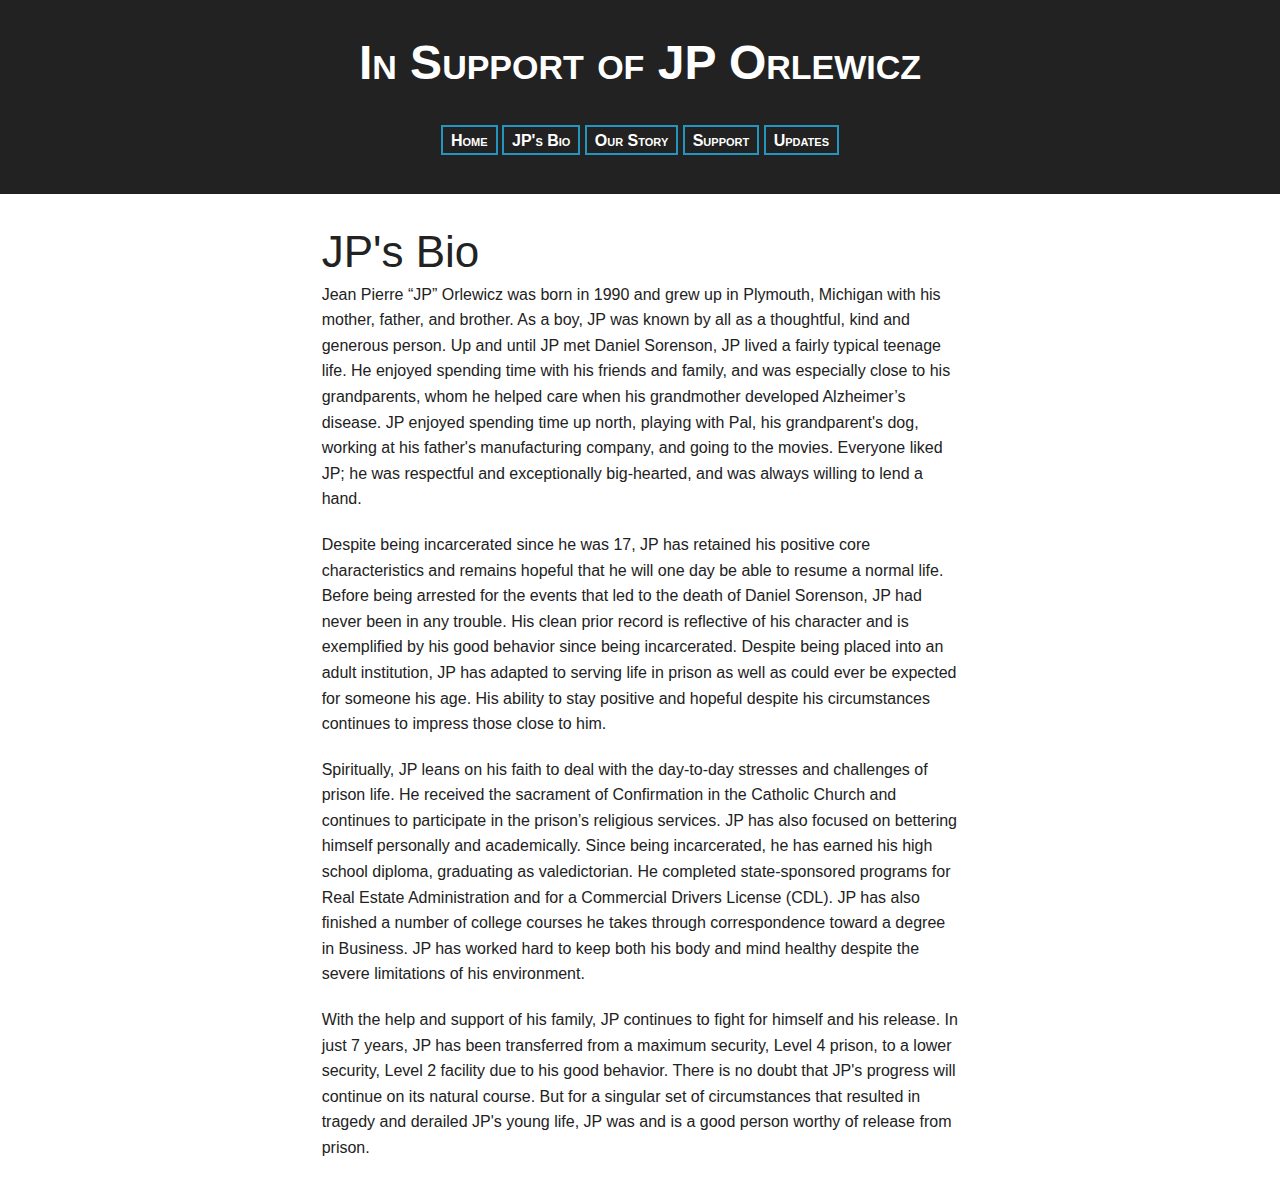
==== jps-bio.html @ bf6ad085 "added content" ====
<!doctype html>
<html class="no-js" lang="en">
  <head>
    <meta charset="utf-8" />
    <meta name="viewport" content="width=device-width, initial-scale=1.0" />

    <title>Bio of JP Orlewicz</title>
    <meta name="description" content="The biography of JP Orlewicz.">

    <link rel="stylesheet" href="css/styles.css" />

    <script src="js/vendor/modernizr.js"></script>
  </head>
  <body>
    
    <header>
      <div class="row">
        <div class="small-12 medium-8 medium-centered columns text-center">
          <span class="page-title">In Support of<br class="hide-for-medium-up">  JP Orlewicz</span>
        </div>

        <div class="small-12 medium-8 medium-centered columns">
          <nav>
            <ul class="text-center">
              <li><a href="index.html" class="">Home</a></li>
              <li><a href="jps-bio.html" class="">JP's Bio</a></li>
              <li><a href="our-story.html" class="">Our Story</a></li>
              <li><a href="letters-of-support.html" class="">Support</a></li>
              <li><a href="updates.html" class="">Updates</a></li>
            </ul>        
          </nav>
        </div>
    </header>

    <main>
      <div class="row">
        <div class="small-12 medium-8 medium-centered columns">
          <h1>JP's Bio</h1>
          <p>Jean Pierre “JP” Orlewicz was born in 1990 and grew up in Plymouth, Michigan with his mother, father, and brother. As a boy, JP was known by all as a thoughtful, kind and generous person. Up and until JP met Daniel Sorenson, JP lived a fairly typical teenage life. He enjoyed spending time with his friends and family, and was especially close to his grandparents, whom he helped care when his grandmother developed Alzheimer’s disease. JP enjoyed spending time up north, playing with Pal, his grandparent's dog, working at his father's manufacturing company, and going to the movies. Everyone liked JP; he was respectful and exceptionally big-hearted, and was always willing to lend a hand.</p>

          <p>Despite being incarcerated since he was 17, JP has retained his positive core characteristics and remains hopeful that he will one day be able to resume a normal life. Before being arrested for the events that led to the death of Daniel Sorenson, JP had never been in any trouble. His clean prior record is reflective of his character and is exemplified by his good behavior since being incarcerated. Despite being placed into an adult institution, JP has adapted to serving life in prison as well as could ever be expected for someone his age. His ability to stay positive and hopeful despite his circumstances continues to impress those close to him.</p>

          <p>Spiritually, JP leans on his faith to deal with the day-to-day stresses and challenges of prison life. He received the sacrament of Confirmation in the Catholic Church and continues to participate in the prison’s religious services. JP has also focused on bettering himself personally and academically. Since being incarcerated, he has earned his high school diploma, graduating as valedictorian. He completed state-sponsored programs for Real Estate Administration and for a Commercial Drivers License (CDL). JP has also finished a number of college courses he takes through correspondence toward a degree in Business. JP has worked hard to keep both his body and mind healthy despite the severe limitations of his environment.</p>

          <p>With the help and support of his family, JP continues to fight for himself and his release. In just 7 years, JP has been transferred from a maximum security, Level 4 prison, to a lower security, Level 2 facility due to his good behavior. There is no doubt that JP's progress will continue on its natural course. But for a singular set of circumstances that resulted in tragedy and derailed JP's young life, JP was and is a good person worthy of release from prison.</p>

        </div>
      </div>
    </main>

    <footer>
    </footer>
    
    <script src="js/vendor/jquery.js"></script>
    <script src="js/foundation.min.js"></script>
    <script>
      $(document).foundation();
    </script>
  </body>
</html>
---- css/styles.css ----
/* Variable Libraries */
/* Resets/Frameworks */
/* normalize.css v3.0.1 | MIT License | git.io/normalize */
/**
 * 1. Set default font family to sans-serif.
 * 2. Prevent iOS text size adjust after orientation change, without disabling
 *    user zoom.
 */
/* line 9, ../scss/_normalize.scss */
html {
  font-family: sans-serif;
  /* 1 */
  -ms-text-size-adjust: 100%;
  /* 2 */
  -webkit-text-size-adjust: 100%;
  /* 2 */
}

/**
 * Remove default margin.
 */
/* line 19, ../scss/_normalize.scss */
body {
  margin: 0;
}

/* HTML5 display definitions
   ========================================================================== */
/**
 * Correct `block` display not defined for any HTML5 element in IE 8/9.
 * Correct `block` display not defined for `details` or `summary` in IE 10/11 and Firefox.
 * Correct `block` display not defined for `main` in IE 11.
 */
/* line 43, ../scss/_normalize.scss */
article,
aside,
details,
figcaption,
figure,
footer,
header,
hgroup,
main,
nav,
section,
summary {
  display: block;
}

/**
 * 1. Correct `inline-block` display not defined in IE 8/9.
 * 2. Normalize vertical alignment of `progress` in Chrome, Firefox, and Opera.
 */
/* line 55, ../scss/_normalize.scss */
audio,
canvas,
progress,
video {
  display: inline-block;
  /* 1 */
  vertical-align: baseline;
  /* 2 */
}

/**
 * Prevent modern browsers from displaying `audio` without controls.
 * Remove excess height in iOS 5 devices.
 */
/* line 65, ../scss/_normalize.scss */
audio:not([controls]) {
  display: none;
  height: 0;
}

/**
 * Address `[hidden]` styling not present in IE 8/9/10.
 * Hide the `template` element in IE 8/9/11, Safari, and Firefox < 22.
 */
/* line 76, ../scss/_normalize.scss */
[hidden],
template {
  display: none;
}

/* Links
   ========================================================================== */
/**
 * Remove the gray background color from active links in IE 10.
 */
/* line 87, ../scss/_normalize.scss */
a {
  background: transparent;
}

/**
 * Improve readability when focused and also mouse hovered in all browsers.
 */
/* line 96, ../scss/_normalize.scss */
a:active,
a:hover {
  outline: 0;
}

/* Text-level semantics
   ========================================================================== */
/**
 * Address styling not present in IE 8/9/10/11, Safari, and Chrome.
 */
/* line 107, ../scss/_normalize.scss */
abbr[title] {
  border-bottom: 1px dotted;
}

/**
 * Address style set to `bolder` in Firefox 4+, Safari, and Chrome.
 */
/* line 116, ../scss/_normalize.scss */
b,
strong {
  font-weight: bold;
}

/**
 * Address styling not present in Safari and Chrome.
 */
/* line 124, ../scss/_normalize.scss */
dfn {
  font-style: italic;
}

/**
 * Address variable `h1` font-size and margin within `section` and `article`
 * contexts in Firefox 4+, Safari, and Chrome.
 */
/* line 133, ../scss/_normalize.scss */
h1 {
  font-size: 2em;
  margin: 0.67em 0;
}

/**
 * Address styling not present in IE 8/9.
 */
/* line 142, ../scss/_normalize.scss */
mark {
  background: #ff0;
  color: #000;
}

/**
 * Address inconsistent and variable font size in all browsers.
 */
/* line 151, ../scss/_normalize.scss */
small {
  font-size: 80%;
}

/**
 * Prevent `sub` and `sup` affecting `line-height` in all browsers.
 */
/* line 160, ../scss/_normalize.scss */
sub,
sup {
  font-size: 75%;
  line-height: 0;
  position: relative;
  vertical-align: baseline;
}

/* line 167, ../scss/_normalize.scss */
sup {
  top: -0.5em;
}

/* line 171, ../scss/_normalize.scss */
sub {
  bottom: -0.25em;
}

/* Embedded content
   ========================================================================== */
/**
 * Remove border when inside `a` element in IE 8/9/10.
 */
/* line 182, ../scss/_normalize.scss */
img {
  border: 0;
}

/**
 * Correct overflow not hidden in IE 9/10/11.
 */
/* line 190, ../scss/_normalize.scss */
svg:not(:root) {
  overflow: hidden;
}

/* Grouping content
   ========================================================================== */
/**
 * Address margin not present in IE 8/9 and Safari.
 */
/* line 201, ../scss/_normalize.scss */
figure {
  margin: 1em 40px;
}

/**
 * Address differences between Firefox and other browsers.
 */
/* line 209, ../scss/_normalize.scss */
hr {
  -moz-box-sizing: content-box;
  box-sizing: content-box;
  height: 0;
}

/**
 * Contain overflow in all browsers.
 */
/* line 219, ../scss/_normalize.scss */
pre {
  overflow: auto;
}

/**
 * Address odd `em`-unit font size rendering in all browsers.
 */
/* line 230, ../scss/_normalize.scss */
code,
kbd,
pre,
samp {
  font-family: monospace, monospace;
  font-size: 1em;
}

/* Forms
   ========================================================================== */
/**
 * Known limitation: by default, Chrome and Safari on OS X allow very limited
 * styling of `select`, unless a `border` property is set.
 */
/**
 * 1. Correct color not being inherited.
 *    Known issue: affects color of disabled elements.
 * 2. Correct font properties not being inherited.
 * 3. Address margins set differently in Firefox 4+, Safari, and Chrome.
 */
/* line 254, ../scss/_normalize.scss */
button,
input,
optgroup,
select,
textarea {
  color: inherit;
  /* 1 */
  font: inherit;
  /* 2 */
  margin: 0;
  /* 3 */
}

/**
 * Address `overflow` set to `hidden` in IE 8/9/10/11.
 */
/* line 264, ../scss/_normalize.scss */
button {
  overflow: visible;
}

/**
 * Address inconsistent `text-transform` inheritance for `button` and `select`.
 * All other form control elements do not inherit `text-transform` values.
 * Correct `button` style inheritance in Firefox, IE 8/9/10/11, and Opera.
 * Correct `select` style inheritance in Firefox.
 */
/* line 276, ../scss/_normalize.scss */
button,
select {
  text-transform: none;
}

/**
 * 1. Avoid the WebKit bug in Android 4.0.* where (2) destroys native `audio`
 *    and `video` controls.
 * 2. Correct inability to style clickable `input` types in iOS.
 * 3. Improve usability and consistency of cursor style between image-type
 *    `input` and others.
 */
/* line 291, ../scss/_normalize.scss */
button,
html input[type="button"],
input[type="reset"],
input[type="submit"] {
  -webkit-appearance: button;
  /* 2 */
  cursor: pointer;
  /* 3 */
}

/**
 * Re-set default cursor for disabled elements.
 */
/* line 301, ../scss/_normalize.scss */
button[disabled],
html input[disabled] {
  cursor: default;
}

/**
 * Remove inner padding and border in Firefox 4+.
 */
/* line 310, ../scss/_normalize.scss */
button::-moz-focus-inner,
input::-moz-focus-inner {
  border: 0;
  padding: 0;
}

/**
 * Address Firefox 4+ setting `line-height` on `input` using `!important` in
 * the UA stylesheet.
 */
/* line 320, ../scss/_normalize.scss */
input {
  line-height: normal;
}

/**
 * It's recommended that you don't attempt to style these elements.
 * Firefox's implementation doesn't respect box-sizing, padding, or width.
 *
 * 1. Address box sizing set to `content-box` in IE 8/9/10.
 * 2. Remove excess padding in IE 8/9/10.
 */
/* line 333, ../scss/_normalize.scss */
input[type="checkbox"],
input[type="radio"] {
  box-sizing: border-box;
  /* 1 */
  padding: 0;
  /* 2 */
}

/**
 * Fix the cursor style for Chrome's increment/decrement buttons. For certain
 * `font-size` values of the `input`, it causes the cursor style of the
 * decrement button to change from `default` to `text`.
 */
/* line 345, ../scss/_normalize.scss */
input[type="number"]::-webkit-inner-spin-button,
input[type="number"]::-webkit-outer-spin-button {
  height: auto;
}

/**
 * 1. Address `appearance` set to `searchfield` in Safari and Chrome.
 * 2. Address `box-sizing` set to `border-box` in Safari and Chrome
 *    (include `-moz` to future-proof).
 */
/* line 355, ../scss/_normalize.scss */
input[type="search"] {
  -webkit-appearance: textfield;
  /* 1 */
  -moz-box-sizing: content-box;
  -webkit-box-sizing: content-box;
  /* 2 */
  box-sizing: content-box;
}

/**
 * Remove inner padding and search cancel button in Safari and Chrome on OS X.
 * Safari (but not Chrome) clips the cancel button when the search input has
 * padding (and `textfield` appearance).
 */
/* line 369, ../scss/_normalize.scss */
input[type="search"]::-webkit-search-cancel-button,
input[type="search"]::-webkit-search-decoration {
  -webkit-appearance: none;
}

/**
 * Define consistent border, margin, and padding.
 */
/* line 377, ../scss/_normalize.scss */
fieldset {
  border: 1px solid #c0c0c0;
  margin: 0 2px;
  padding: 0.35em 0.625em 0.75em;
}

/**
 * 1. Correct `color` not being inherited in IE 8/9/10/11.
 * 2. Remove padding so people aren't caught out if they zero out fieldsets.
 */
/* line 388, ../scss/_normalize.scss */
legend {
  border: 0;
  /* 1 */
  padding: 0;
  /* 2 */
}

/**
 * Remove default vertical scrollbar in IE 8/9/10/11.
 */
/* line 397, ../scss/_normalize.scss */
textarea {
  overflow: auto;
}

/**
 * Don't inherit the `font-weight` (applied by a rule above).
 * NOTE: the default cannot safely be changed in Chrome and Safari on OS X.
 */
/* line 406, ../scss/_normalize.scss */
optgroup {
  font-weight: bold;
}

/* Tables
   ========================================================================== */
/**
 * Remove most spacing between table cells.
 */
/* line 417, ../scss/_normalize.scss */
table {
  border-collapse: collapse;
  border-spacing: 0;
}

/* line 423, ../scss/_normalize.scss */
td,
th {
  padding: 0;
}

/* line 1, ../scss/_foundation.scss */
meta.foundation-version {
  font-family: "/5.4.5/";
}

/* line 4, ../scss/_foundation.scss */
meta.foundation-mq-small {
  font-family: "/only screen/";
  width: 0em;
}

/* line 8, ../scss/_foundation.scss */
meta.foundation-mq-medium {
  font-family: "/only screen and (min-width:40.063em)/";
  width: 40.063em;
}

/* line 12, ../scss/_foundation.scss */
meta.foundation-mq-large {
  font-family: "/only screen and (min-width:64.063em)/";
  width: 64.063em;
}

/* line 16, ../scss/_foundation.scss */
meta.foundation-mq-xlarge {
  font-family: "/only screen and (min-width:90.063em)/";
  width: 90.063em;
}

/* line 20, ../scss/_foundation.scss */
meta.foundation-mq-xxlarge {
  font-family: "/only screen and (min-width:120.063em)/";
  width: 120.063em;
}

/* line 24, ../scss/_foundation.scss */
meta.foundation-data-attribute-namespace {
  font-family: false;
}

/* line 27, ../scss/_foundation.scss */
html, body {
  height: 100%;
}

/* line 32, ../scss/_foundation.scss */
*,
*:before,
*:after {
  -webkit-box-sizing: border-box;
  -moz-box-sizing: border-box;
  box-sizing: border-box;
}

/* line 38, ../scss/_foundation.scss */
html,
body {
  font-size: 100%;
}

/* line 41, ../scss/_foundation.scss */
body {
  background: white;
  color: #222222;
  padding: 0;
  margin: 0;
  font-family: "Helvetica Neue", Helvetica, Roboto, Arial, sans-serif;
  font-weight: normal;
  font-style: normal;
  line-height: 1.5;
  position: relative;
  cursor: auto;
}

/* line 53, ../scss/_foundation.scss */
a:hover {
  cursor: pointer;
}

/* line 56, ../scss/_foundation.scss */
img {
  max-width: 100%;
  height: auto;
}

/* line 60, ../scss/_foundation.scss */
img {
  -ms-interpolation-mode: bicubic;
}

/* line 68, ../scss/_foundation.scss */
#map_canvas img,
#map_canvas embed,
#map_canvas object,
.map_canvas img,
.map_canvas embed,
.map_canvas object {
  max-width: none !important;
}

/* line 71, ../scss/_foundation.scss */
.left {
  float: left !important;
}

/* line 74, ../scss/_foundation.scss */
.right {
  float: right !important;
}

/* line 77, ../scss/_foundation.scss */
.clearfix:before, .clearfix:after {
  content: " ";
  display: table;
}

/* line 80, ../scss/_foundation.scss */
.clearfix:after {
  clear: both;
}

/* line 83, ../scss/_foundation.scss */
.hide {
  display: none;
}

/* line 86, ../scss/_foundation.scss */
.antialiased {
  -webkit-font-smoothing: antialiased;
  -moz-osx-font-smoothing: grayscale;
}

/* line 90, ../scss/_foundation.scss */
img {
  display: inline-block;
  vertical-align: middle;
}

/* line 94, ../scss/_foundation.scss */
textarea {
  height: auto;
  min-height: 50px;
}

/* line 98, ../scss/_foundation.scss */
select {
  width: 100%;
}

/* line 101, ../scss/_foundation.scss */
.row {
  width: 100%;
  margin-left: auto;
  margin-right: auto;
  margin-top: 0;
  margin-bottom: 0;
  max-width: 62.5rem;
}

/* line 108, ../scss/_foundation.scss */
.row:before, .row:after {
  content: " ";
  display: table;
}

/* line 111, ../scss/_foundation.scss */
.row:after {
  clear: both;
}

/* line 114, ../scss/_foundation.scss */
.row.collapse > .column,
.row.collapse > .columns {
  padding-left: 0;
  padding-right: 0;
}

/* line 117, ../scss/_foundation.scss */
.row.collapse .row {
  margin-left: 0;
  margin-right: 0;
}

/* line 120, ../scss/_foundation.scss */
.row .row {
  width: auto;
  margin-left: -0.9375rem;
  margin-right: -0.9375rem;
  margin-top: 0;
  margin-bottom: 0;
  max-width: none;
}

/* line 127, ../scss/_foundation.scss */
.row .row:before, .row .row:after {
  content: " ";
  display: table;
}

/* line 130, ../scss/_foundation.scss */
.row .row:after {
  clear: both;
}

/* line 132, ../scss/_foundation.scss */
.row .row.collapse {
  width: auto;
  margin: 0;
  max-width: none;
}

/* line 136, ../scss/_foundation.scss */
.row .row.collapse:before, .row .row.collapse:after {
  content: " ";
  display: table;
}

/* line 139, ../scss/_foundation.scss */
.row .row.collapse:after {
  clear: both;
}

/* line 143, ../scss/_foundation.scss */
.column,
.columns {
  padding-left: 0.9375rem;
  padding-right: 0.9375rem;
  width: 100%;
  float: left;
}

/* line 149, ../scss/_foundation.scss */
[class*="column"] + [class*="column"]:last-child {
  float: right;
}

/* line 152, ../scss/_foundation.scss */
[class*="column"] + [class*="column"].end {
  float: left;
}

@media only screen {
  /* line 156, ../scss/_foundation.scss */
  .small-push-0 {
    position: relative;
    left: 0%;
    right: auto;
  }

  /* line 161, ../scss/_foundation.scss */
  .small-pull-0 {
    position: relative;
    right: 0%;
    left: auto;
  }

  /* line 166, ../scss/_foundation.scss */
  .small-push-1 {
    position: relative;
    left: 8.33333%;
    right: auto;
  }

  /* line 171, ../scss/_foundation.scss */
  .small-pull-1 {
    position: relative;
    right: 8.33333%;
    left: auto;
  }

  /* line 176, ../scss/_foundation.scss */
  .small-push-2 {
    position: relative;
    left: 16.66667%;
    right: auto;
  }

  /* line 181, ../scss/_foundation.scss */
  .small-pull-2 {
    position: relative;
    right: 16.66667%;
    left: auto;
  }

  /* line 186, ../scss/_foundation.scss */
  .small-push-3 {
    position: relative;
    left: 25%;
    right: auto;
  }

  /* line 191, ../scss/_foundation.scss */
  .small-pull-3 {
    position: relative;
    right: 25%;
    left: auto;
  }

  /* line 196, ../scss/_foundation.scss */
  .small-push-4 {
    position: relative;
    left: 33.33333%;
    right: auto;
  }

  /* line 201, ../scss/_foundation.scss */
  .small-pull-4 {
    position: relative;
    right: 33.33333%;
    left: auto;
  }

  /* line 206, ../scss/_foundation.scss */
  .small-push-5 {
    position: relative;
    left: 41.66667%;
    right: auto;
  }

  /* line 211, ../scss/_foundation.scss */
  .small-pull-5 {
    position: relative;
    right: 41.66667%;
    left: auto;
  }

  /* line 216, ../scss/_foundation.scss */
  .small-push-6 {
    position: relative;
    left: 50%;
    right: auto;
  }

  /* line 221, ../scss/_foundation.scss */
  .small-pull-6 {
    position: relative;
    right: 50%;
    left: auto;
  }

  /* line 226, ../scss/_foundation.scss */
  .small-push-7 {
    position: relative;
    left: 58.33333%;
    right: auto;
  }

  /* line 231, ../scss/_foundation.scss */
  .small-pull-7 {
    position: relative;
    right: 58.33333%;
    left: auto;
  }

  /* line 236, ../scss/_foundation.scss */
  .small-push-8 {
    position: relative;
    left: 66.66667%;
    right: auto;
  }

  /* line 241, ../scss/_foundation.scss */
  .small-pull-8 {
    position: relative;
    right: 66.66667%;
    left: auto;
  }

  /* line 246, ../scss/_foundation.scss */
  .small-push-9 {
    position: relative;
    left: 75%;
    right: auto;
  }

  /* line 251, ../scss/_foundation.scss */
  .small-pull-9 {
    position: relative;
    right: 75%;
    left: auto;
  }

  /* line 256, ../scss/_foundation.scss */
  .small-push-10 {
    position: relative;
    left: 83.33333%;
    right: auto;
  }

  /* line 261, ../scss/_foundation.scss */
  .small-pull-10 {
    position: relative;
    right: 83.33333%;
    left: auto;
  }

  /* line 266, ../scss/_foundation.scss */
  .small-push-11 {
    position: relative;
    left: 91.66667%;
    right: auto;
  }

  /* line 271, ../scss/_foundation.scss */
  .small-pull-11 {
    position: relative;
    right: 91.66667%;
    left: auto;
  }

  /* line 277, ../scss/_foundation.scss */
  .column,
  .columns {
    position: relative;
    padding-left: 0.9375rem;
    padding-right: 0.9375rem;
    float: left;
  }

  /* line 283, ../scss/_foundation.scss */
  .small-1 {
    width: 8.33333%;
  }

  /* line 286, ../scss/_foundation.scss */
  .small-2 {
    width: 16.66667%;
  }

  /* line 289, ../scss/_foundation.scss */
  .small-3 {
    width: 25%;
  }

  /* line 292, ../scss/_foundation.scss */
  .small-4 {
    width: 33.33333%;
  }

  /* line 295, ../scss/_foundation.scss */
  .small-5 {
    width: 41.66667%;
  }

  /* line 298, ../scss/_foundation.scss */
  .small-6 {
    width: 50%;
  }

  /* line 301, ../scss/_foundation.scss */
  .small-7 {
    width: 58.33333%;
  }

  /* line 304, ../scss/_foundation.scss */
  .small-8 {
    width: 66.66667%;
  }

  /* line 307, ../scss/_foundation.scss */
  .small-9 {
    width: 75%;
  }

  /* line 310, ../scss/_foundation.scss */
  .small-10 {
    width: 83.33333%;
  }

  /* line 313, ../scss/_foundation.scss */
  .small-11 {
    width: 91.66667%;
  }

  /* line 316, ../scss/_foundation.scss */
  .small-12 {
    width: 100%;
  }

  /* line 319, ../scss/_foundation.scss */
  .small-offset-0 {
    margin-left: 0% !important;
  }

  /* line 322, ../scss/_foundation.scss */
  .small-offset-1 {
    margin-left: 8.33333% !important;
  }

  /* line 325, ../scss/_foundation.scss */
  .small-offset-2 {
    margin-left: 16.66667% !important;
  }

  /* line 328, ../scss/_foundation.scss */
  .small-offset-3 {
    margin-left: 25% !important;
  }

  /* line 331, ../scss/_foundation.scss */
  .small-offset-4 {
    margin-left: 33.33333% !important;
  }

  /* line 334, ../scss/_foundation.scss */
  .small-offset-5 {
    margin-left: 41.66667% !important;
  }

  /* line 337, ../scss/_foundation.scss */
  .small-offset-6 {
    margin-left: 50% !important;
  }

  /* line 340, ../scss/_foundation.scss */
  .small-offset-7 {
    margin-left: 58.33333% !important;
  }

  /* line 343, ../scss/_foundation.scss */
  .small-offset-8 {
    margin-left: 66.66667% !important;
  }

  /* line 346, ../scss/_foundation.scss */
  .small-offset-9 {
    margin-left: 75% !important;
  }

  /* line 349, ../scss/_foundation.scss */
  .small-offset-10 {
    margin-left: 83.33333% !important;
  }

  /* line 352, ../scss/_foundation.scss */
  .small-offset-11 {
    margin-left: 91.66667% !important;
  }

  /* line 355, ../scss/_foundation.scss */
  .small-reset-order {
    margin-left: 0;
    margin-right: 0;
    left: auto;
    right: auto;
    float: left;
  }

  /* line 363, ../scss/_foundation.scss */
  .column.small-centered,
  .columns.small-centered {
    margin-left: auto;
    margin-right: auto;
    float: none;
  }

  /* line 369, ../scss/_foundation.scss */
  .column.small-uncentered,
  .columns.small-uncentered {
    margin-left: 0;
    margin-right: 0;
    float: left;
  }

  /* line 375, ../scss/_foundation.scss */
  .column.small-centered:last-child,
  .columns.small-centered:last-child {
    float: none;
  }

  /* line 379, ../scss/_foundation.scss */
  .column.small-uncentered:last-child,
  .columns.small-uncentered:last-child {
    float: left;
  }

  /* line 383, ../scss/_foundation.scss */
  .column.small-uncentered.opposite,
  .columns.small-uncentered.opposite {
    float: right;
  }
}
@media only screen and (min-width: 40.063em) {
  /* line 386, ../scss/_foundation.scss */
  .medium-push-0 {
    position: relative;
    left: 0%;
    right: auto;
  }

  /* line 391, ../scss/_foundation.scss */
  .medium-pull-0 {
    position: relative;
    right: 0%;
    left: auto;
  }

  /* line 396, ../scss/_foundation.scss */
  .medium-push-1 {
    position: relative;
    left: 8.33333%;
    right: auto;
  }

  /* line 401, ../scss/_foundation.scss */
  .medium-pull-1 {
    position: relative;
    right: 8.33333%;
    left: auto;
  }

  /* line 406, ../scss/_foundation.scss */
  .medium-push-2 {
    position: relative;
    left: 16.66667%;
    right: auto;
  }

  /* line 411, ../scss/_foundation.scss */
  .medium-pull-2 {
    position: relative;
    right: 16.66667%;
    left: auto;
  }

  /* line 416, ../scss/_foundation.scss */
  .medium-push-3 {
    position: relative;
    left: 25%;
    right: auto;
  }

  /* line 421, ../scss/_foundation.scss */
  .medium-pull-3 {
    position: relative;
    right: 25%;
    left: auto;
  }

  /* line 426, ../scss/_foundation.scss */
  .medium-push-4 {
    position: relative;
    left: 33.33333%;
    right: auto;
  }

  /* line 431, ../scss/_foundation.scss */
  .medium-pull-4 {
    position: relative;
    right: 33.33333%;
    left: auto;
  }

  /* line 436, ../scss/_foundation.scss */
  .medium-push-5 {
    position: relative;
    left: 41.66667%;
    right: auto;
  }

  /* line 441, ../scss/_foundation.scss */
  .medium-pull-5 {
    position: relative;
    right: 41.66667%;
    left: auto;
  }

  /* line 446, ../scss/_foundation.scss */
  .medium-push-6 {
    position: relative;
    left: 50%;
    right: auto;
  }

  /* line 451, ../scss/_foundation.scss */
  .medium-pull-6 {
    position: relative;
    right: 50%;
    left: auto;
  }

  /* line 456, ../scss/_foundation.scss */
  .medium-push-7 {
    position: relative;
    left: 58.33333%;
    right: auto;
  }

  /* line 461, ../scss/_foundation.scss */
  .medium-pull-7 {
    position: relative;
    right: 58.33333%;
    left: auto;
  }

  /* line 466, ../scss/_foundation.scss */
  .medium-push-8 {
    position: relative;
    left: 66.66667%;
    right: auto;
  }

  /* line 471, ../scss/_foundation.scss */
  .medium-pull-8 {
    position: relative;
    right: 66.66667%;
    left: auto;
  }

  /* line 476, ../scss/_foundation.scss */
  .medium-push-9 {
    position: relative;
    left: 75%;
    right: auto;
  }

  /* line 481, ../scss/_foundation.scss */
  .medium-pull-9 {
    position: relative;
    right: 75%;
    left: auto;
  }

  /* line 486, ../scss/_foundation.scss */
  .medium-push-10 {
    position: relative;
    left: 83.33333%;
    right: auto;
  }

  /* line 491, ../scss/_foundation.scss */
  .medium-pull-10 {
    position: relative;
    right: 83.33333%;
    left: auto;
  }

  /* line 496, ../scss/_foundation.scss */
  .medium-push-11 {
    position: relative;
    left: 91.66667%;
    right: auto;
  }

  /* line 501, ../scss/_foundation.scss */
  .medium-pull-11 {
    position: relative;
    right: 91.66667%;
    left: auto;
  }

  /* line 507, ../scss/_foundation.scss */
  .column,
  .columns {
    position: relative;
    padding-left: 0.9375rem;
    padding-right: 0.9375rem;
    float: left;
  }

  /* line 513, ../scss/_foundation.scss */
  .medium-1 {
    width: 8.33333%;
  }

  /* line 516, ../scss/_foundation.scss */
  .medium-2 {
    width: 16.66667%;
  }

  /* line 519, ../scss/_foundation.scss */
  .medium-3 {
    width: 25%;
  }

  /* line 522, ../scss/_foundation.scss */
  .medium-4 {
    width: 33.33333%;
  }

  /* line 525, ../scss/_foundation.scss */
  .medium-5 {
    width: 41.66667%;
  }

  /* line 528, ../scss/_foundation.scss */
  .medium-6 {
    width: 50%;
  }

  /* line 531, ../scss/_foundation.scss */
  .medium-7 {
    width: 58.33333%;
  }

  /* line 534, ../scss/_foundation.scss */
  .medium-8 {
    width: 66.66667%;
  }

  /* line 537, ../scss/_foundation.scss */
  .medium-9 {
    width: 75%;
  }

  /* line 540, ../scss/_foundation.scss */
  .medium-10 {
    width: 83.33333%;
  }

  /* line 543, ../scss/_foundation.scss */
  .medium-11 {
    width: 91.66667%;
  }

  /* line 546, ../scss/_foundation.scss */
  .medium-12 {
    width: 100%;
  }

  /* line 549, ../scss/_foundation.scss */
  .medium-offset-0 {
    margin-left: 0% !important;
  }

  /* line 552, ../scss/_foundation.scss */
  .medium-offset-1 {
    margin-left: 8.33333% !important;
  }

  /* line 555, ../scss/_foundation.scss */
  .medium-offset-2 {
    margin-left: 16.66667% !important;
  }

  /* line 558, ../scss/_foundation.scss */
  .medium-offset-3 {
    margin-left: 25% !important;
  }

  /* line 561, ../scss/_foundation.scss */
  .medium-offset-4 {
    margin-left: 33.33333% !important;
  }

  /* line 564, ../scss/_foundation.scss */
  .medium-offset-5 {
    margin-left: 41.66667% !important;
  }

  /* line 567, ../scss/_foundation.scss */
  .medium-offset-6 {
    margin-left: 50% !important;
  }

  /* line 570, ../scss/_foundation.scss */
  .medium-offset-7 {
    margin-left: 58.33333% !important;
  }

  /* line 573, ../scss/_foundation.scss */
  .medium-offset-8 {
    margin-left: 66.66667% !important;
  }

  /* line 576, ../scss/_foundation.scss */
  .medium-offset-9 {
    margin-left: 75% !important;
  }

  /* line 579, ../scss/_foundation.scss */
  .medium-offset-10 {
    margin-left: 83.33333% !important;
  }

  /* line 582, ../scss/_foundation.scss */
  .medium-offset-11 {
    margin-left: 91.66667% !important;
  }

  /* line 585, ../scss/_foundation.scss */
  .medium-reset-order {
    margin-left: 0;
    margin-right: 0;
    left: auto;
    right: auto;
    float: left;
  }

  /* line 593, ../scss/_foundation.scss */
  .column.medium-centered,
  .columns.medium-centered {
    margin-left: auto;
    margin-right: auto;
    float: none;
  }

  /* line 599, ../scss/_foundation.scss */
  .column.medium-uncentered,
  .columns.medium-uncentered {
    margin-left: 0;
    margin-right: 0;
    float: left;
  }

  /* line 605, ../scss/_foundation.scss */
  .column.medium-centered:last-child,
  .columns.medium-centered:last-child {
    float: none;
  }

  /* line 609, ../scss/_foundation.scss */
  .column.medium-uncentered:last-child,
  .columns.medium-uncentered:last-child {
    float: left;
  }

  /* line 613, ../scss/_foundation.scss */
  .column.medium-uncentered.opposite,
  .columns.medium-uncentered.opposite {
    float: right;
  }

  /* line 616, ../scss/_foundation.scss */
  .push-0 {
    position: relative;
    left: 0%;
    right: auto;
  }

  /* line 621, ../scss/_foundation.scss */
  .pull-0 {
    position: relative;
    right: 0%;
    left: auto;
  }

  /* line 626, ../scss/_foundation.scss */
  .push-1 {
    position: relative;
    left: 8.33333%;
    right: auto;
  }

  /* line 631, ../scss/_foundation.scss */
  .pull-1 {
    position: relative;
    right: 8.33333%;
    left: auto;
  }

  /* line 636, ../scss/_foundation.scss */
  .push-2 {
    position: relative;
    left: 16.66667%;
    right: auto;
  }

  /* line 641, ../scss/_foundation.scss */
  .pull-2 {
    position: relative;
    right: 16.66667%;
    left: auto;
  }

  /* line 646, ../scss/_foundation.scss */
  .push-3 {
    position: relative;
    left: 25%;
    right: auto;
  }

  /* line 651, ../scss/_foundation.scss */
  .pull-3 {
    position: relative;
    right: 25%;
    left: auto;
  }

  /* line 656, ../scss/_foundation.scss */
  .push-4 {
    position: relative;
    left: 33.33333%;
    right: auto;
  }

  /* line 661, ../scss/_foundation.scss */
  .pull-4 {
    position: relative;
    right: 33.33333%;
    left: auto;
  }

  /* line 666, ../scss/_foundation.scss */
  .push-5 {
    position: relative;
    left: 41.66667%;
    right: auto;
  }

  /* line 671, ../scss/_foundation.scss */
  .pull-5 {
    position: relative;
    right: 41.66667%;
    left: auto;
  }

  /* line 676, ../scss/_foundation.scss */
  .push-6 {
    position: relative;
    left: 50%;
    right: auto;
  }

  /* line 681, ../scss/_foundation.scss */
  .pull-6 {
    position: relative;
    right: 50%;
    left: auto;
  }

  /* line 686, ../scss/_foundation.scss */
  .push-7 {
    position: relative;
    left: 58.33333%;
    right: auto;
  }

  /* line 691, ../scss/_foundation.scss */
  .pull-7 {
    position: relative;
    right: 58.33333%;
    left: auto;
  }

  /* line 696, ../scss/_foundation.scss */
  .push-8 {
    position: relative;
    left: 66.66667%;
    right: auto;
  }

  /* line 701, ../scss/_foundation.scss */
  .pull-8 {
    position: relative;
    right: 66.66667%;
    left: auto;
  }

  /* line 706, ../scss/_foundation.scss */
  .push-9 {
    position: relative;
    left: 75%;
    right: auto;
  }

  /* line 711, ../scss/_foundation.scss */
  .pull-9 {
    position: relative;
    right: 75%;
    left: auto;
  }

  /* line 716, ../scss/_foundation.scss */
  .push-10 {
    position: relative;
    left: 83.33333%;
    right: auto;
  }

  /* line 721, ../scss/_foundation.scss */
  .pull-10 {
    position: relative;
    right: 83.33333%;
    left: auto;
  }

  /* line 726, ../scss/_foundation.scss */
  .push-11 {
    position: relative;
    left: 91.66667%;
    right: auto;
  }

  /* line 731, ../scss/_foundation.scss */
  .pull-11 {
    position: relative;
    right: 91.66667%;
    left: auto;
  }
}
@media only screen and (min-width: 64.063em) {
  /* line 736, ../scss/_foundation.scss */
  .large-push-0 {
    position: relative;
    left: 0%;
    right: auto;
  }

  /* line 741, ../scss/_foundation.scss */
  .large-pull-0 {
    position: relative;
    right: 0%;
    left: auto;
  }

  /* line 746, ../scss/_foundation.scss */
  .large-push-1 {
    position: relative;
    left: 8.33333%;
    right: auto;
  }

  /* line 751, ../scss/_foundation.scss */
  .large-pull-1 {
    position: relative;
    right: 8.33333%;
    left: auto;
  }

  /* line 756, ../scss/_foundation.scss */
  .large-push-2 {
    position: relative;
    left: 16.66667%;
    right: auto;
  }

  /* line 761, ../scss/_foundation.scss */
  .large-pull-2 {
    position: relative;
    right: 16.66667%;
    left: auto;
  }

  /* line 766, ../scss/_foundation.scss */
  .large-push-3 {
    position: relative;
    left: 25%;
    right: auto;
  }

  /* line 771, ../scss/_foundation.scss */
  .large-pull-3 {
    position: relative;
    right: 25%;
    left: auto;
  }

  /* line 776, ../scss/_foundation.scss */
  .large-push-4 {
    position: relative;
    left: 33.33333%;
    right: auto;
  }

  /* line 781, ../scss/_foundation.scss */
  .large-pull-4 {
    position: relative;
    right: 33.33333%;
    left: auto;
  }

  /* line 786, ../scss/_foundation.scss */
  .large-push-5 {
    position: relative;
    left: 41.66667%;
    right: auto;
  }

  /* line 791, ../scss/_foundation.scss */
  .large-pull-5 {
    position: relative;
    right: 41.66667%;
    left: auto;
  }

  /* line 796, ../scss/_foundation.scss */
  .large-push-6 {
    position: relative;
    left: 50%;
    right: auto;
  }

  /* line 801, ../scss/_foundation.scss */
  .large-pull-6 {
    position: relative;
    right: 50%;
    left: auto;
  }

  /* line 806, ../scss/_foundation.scss */
  .large-push-7 {
    position: relative;
    left: 58.33333%;
    right: auto;
  }

  /* line 811, ../scss/_foundation.scss */
  .large-pull-7 {
    position: relative;
    right: 58.33333%;
    left: auto;
  }

  /* line 816, ../scss/_foundation.scss */
  .large-push-8 {
    position: relative;
    left: 66.66667%;
    right: auto;
  }

  /* line 821, ../scss/_foundation.scss */
  .large-pull-8 {
    position: relative;
    right: 66.66667%;
    left: auto;
  }

  /* line 826, ../scss/_foundation.scss */
  .large-push-9 {
    position: relative;
    left: 75%;
    right: auto;
  }

  /* line 831, ../scss/_foundation.scss */
  .large-pull-9 {
    position: relative;
    right: 75%;
    left: auto;
  }

  /* line 836, ../scss/_foundation.scss */
  .large-push-10 {
    position: relative;
    left: 83.33333%;
    right: auto;
  }

  /* line 841, ../scss/_foundation.scss */
  .large-pull-10 {
    position: relative;
    right: 83.33333%;
    left: auto;
  }

  /* line 846, ../scss/_foundation.scss */
  .large-push-11 {
    position: relative;
    left: 91.66667%;
    right: auto;
  }

  /* line 851, ../scss/_foundation.scss */
  .large-pull-11 {
    position: relative;
    right: 91.66667%;
    left: auto;
  }

  /* line 857, ../scss/_foundation.scss */
  .column,
  .columns {
    position: relative;
    padding-left: 0.9375rem;
    padding-right: 0.9375rem;
    float: left;
  }

  /* line 863, ../scss/_foundation.scss */
  .large-1 {
    width: 8.33333%;
  }

  /* line 866, ../scss/_foundation.scss */
  .large-2 {
    width: 16.66667%;
  }

  /* line 869, ../scss/_foundation.scss */
  .large-3 {
    width: 25%;
  }

  /* line 872, ../scss/_foundation.scss */
  .large-4 {
    width: 33.33333%;
  }

  /* line 875, ../scss/_foundation.scss */
  .large-5 {
    width: 41.66667%;
  }

  /* line 878, ../scss/_foundation.scss */
  .large-6 {
    width: 50%;
  }

  /* line 881, ../scss/_foundation.scss */
  .large-7 {
    width: 58.33333%;
  }

  /* line 884, ../scss/_foundation.scss */
  .large-8 {
    width: 66.66667%;
  }

  /* line 887, ../scss/_foundation.scss */
  .large-9 {
    width: 75%;
  }

  /* line 890, ../scss/_foundation.scss */
  .large-10 {
    width: 83.33333%;
  }

  /* line 893, ../scss/_foundation.scss */
  .large-11 {
    width: 91.66667%;
  }

  /* line 896, ../scss/_foundation.scss */
  .large-12 {
    width: 100%;
  }

  /* line 899, ../scss/_foundation.scss */
  .large-offset-0 {
    margin-left: 0% !important;
  }

  /* line 902, ../scss/_foundation.scss */
  .large-offset-1 {
    margin-left: 8.33333% !important;
  }

  /* line 905, ../scss/_foundation.scss */
  .large-offset-2 {
    margin-left: 16.66667% !important;
  }

  /* line 908, ../scss/_foundation.scss */
  .large-offset-3 {
    margin-left: 25% !important;
  }

  /* line 911, ../scss/_foundation.scss */
  .large-offset-4 {
    margin-left: 33.33333% !important;
  }

  /* line 914, ../scss/_foundation.scss */
  .large-offset-5 {
    margin-left: 41.66667% !important;
  }

  /* line 917, ../scss/_foundation.scss */
  .large-offset-6 {
    margin-left: 50% !important;
  }

  /* line 920, ../scss/_foundation.scss */
  .large-offset-7 {
    margin-left: 58.33333% !important;
  }

  /* line 923, ../scss/_foundation.scss */
  .large-offset-8 {
    margin-left: 66.66667% !important;
  }

  /* line 926, ../scss/_foundation.scss */
  .large-offset-9 {
    margin-left: 75% !important;
  }

  /* line 929, ../scss/_foundation.scss */
  .large-offset-10 {
    margin-left: 83.33333% !important;
  }

  /* line 932, ../scss/_foundation.scss */
  .large-offset-11 {
    margin-left: 91.66667% !important;
  }

  /* line 935, ../scss/_foundation.scss */
  .large-reset-order {
    margin-left: 0;
    margin-right: 0;
    left: auto;
    right: auto;
    float: left;
  }

  /* line 943, ../scss/_foundation.scss */
  .column.large-centered,
  .columns.large-centered {
    margin-left: auto;
    margin-right: auto;
    float: none;
  }

  /* line 949, ../scss/_foundation.scss */
  .column.large-uncentered,
  .columns.large-uncentered {
    margin-left: 0;
    margin-right: 0;
    float: left;
  }

  /* line 955, ../scss/_foundation.scss */
  .column.large-centered:last-child,
  .columns.large-centered:last-child {
    float: none;
  }

  /* line 959, ../scss/_foundation.scss */
  .column.large-uncentered:last-child,
  .columns.large-uncentered:last-child {
    float: left;
  }

  /* line 963, ../scss/_foundation.scss */
  .column.large-uncentered.opposite,
  .columns.large-uncentered.opposite {
    float: right;
  }

  /* line 966, ../scss/_foundation.scss */
  .push-0 {
    position: relative;
    left: 0%;
    right: auto;
  }

  /* line 971, ../scss/_foundation.scss */
  .pull-0 {
    position: relative;
    right: 0%;
    left: auto;
  }

  /* line 976, ../scss/_foundation.scss */
  .push-1 {
    position: relative;
    left: 8.33333%;
    right: auto;
  }

  /* line 981, ../scss/_foundation.scss */
  .pull-1 {
    position: relative;
    right: 8.33333%;
    left: auto;
  }

  /* line 986, ../scss/_foundation.scss */
  .push-2 {
    position: relative;
    left: 16.66667%;
    right: auto;
  }

  /* line 991, ../scss/_foundation.scss */
  .pull-2 {
    position: relative;
    right: 16.66667%;
    left: auto;
  }

  /* line 996, ../scss/_foundation.scss */
  .push-3 {
    position: relative;
    left: 25%;
    right: auto;
  }

  /* line 1001, ../scss/_foundation.scss */
  .pull-3 {
    position: relative;
    right: 25%;
    left: auto;
  }

  /* line 1006, ../scss/_foundation.scss */
  .push-4 {
    position: relative;
    left: 33.33333%;
    right: auto;
  }

  /* line 1011, ../scss/_foundation.scss */
  .pull-4 {
    position: relative;
    right: 33.33333%;
    left: auto;
  }

  /* line 1016, ../scss/_foundation.scss */
  .push-5 {
    position: relative;
    left: 41.66667%;
    right: auto;
  }

  /* line 1021, ../scss/_foundation.scss */
  .pull-5 {
    position: relative;
    right: 41.66667%;
    left: auto;
  }

  /* line 1026, ../scss/_foundation.scss */
  .push-6 {
    position: relative;
    left: 50%;
    right: auto;
  }

  /* line 1031, ../scss/_foundation.scss */
  .pull-6 {
    position: relative;
    right: 50%;
    left: auto;
  }

  /* line 1036, ../scss/_foundation.scss */
  .push-7 {
    position: relative;
    left: 58.33333%;
    right: auto;
  }

  /* line 1041, ../scss/_foundation.scss */
  .pull-7 {
    position: relative;
    right: 58.33333%;
    left: auto;
  }

  /* line 1046, ../scss/_foundation.scss */
  .push-8 {
    position: relative;
    left: 66.66667%;
    right: auto;
  }

  /* line 1051, ../scss/_foundation.scss */
  .pull-8 {
    position: relative;
    right: 66.66667%;
    left: auto;
  }

  /* line 1056, ../scss/_foundation.scss */
  .push-9 {
    position: relative;
    left: 75%;
    right: auto;
  }

  /* line 1061, ../scss/_foundation.scss */
  .pull-9 {
    position: relative;
    right: 75%;
    left: auto;
  }

  /* line 1066, ../scss/_foundation.scss */
  .push-10 {
    position: relative;
    left: 83.33333%;
    right: auto;
  }

  /* line 1071, ../scss/_foundation.scss */
  .pull-10 {
    position: relative;
    right: 83.33333%;
    left: auto;
  }

  /* line 1076, ../scss/_foundation.scss */
  .push-11 {
    position: relative;
    left: 91.66667%;
    right: auto;
  }

  /* line 1081, ../scss/_foundation.scss */
  .pull-11 {
    position: relative;
    right: 91.66667%;
    left: auto;
  }
}
/* line 1085, ../scss/_foundation.scss */
button, .button {
  border-style: solid;
  border-width: 0px;
  cursor: pointer;
  font-family: "Helvetica Neue", Helvetica, Roboto, Arial, sans-serif;
  font-weight: normal;
  line-height: normal;
  margin: 0 0 1.25rem;
  position: relative;
  text-decoration: none;
  text-align: center;
  -webkit-appearance: none;
  -webkit-border-radius: 0;
  display: inline-block;
  padding-top: 1rem;
  padding-right: 2rem;
  padding-bottom: 1.0625rem;
  padding-left: 2rem;
  font-size: 1rem;
  background-color: #008cba;
  border-color: #007095;
  color: white;
  transition: background-color 300ms ease-out;
}

/* line 1108, ../scss/_foundation.scss */
button:hover, button:focus, .button:hover, .button:focus {
  background-color: #007095;
}

/* line 1110, ../scss/_foundation.scss */
button:hover, button:focus, .button:hover, .button:focus {
  color: white;
}

/* line 1112, ../scss/_foundation.scss */
button.secondary, .button.secondary {
  background-color: #e7e7e7;
  border-color: #b9b9b9;
  color: #333333;
}

/* line 1116, ../scss/_foundation.scss */
button.secondary:hover, button.secondary:focus, .button.secondary:hover, .button.secondary:focus {
  background-color: #b9b9b9;
}

/* line 1118, ../scss/_foundation.scss */
button.secondary:hover, button.secondary:focus, .button.secondary:hover, .button.secondary:focus {
  color: #333333;
}

/* line 1120, ../scss/_foundation.scss */
button.success, .button.success {
  background-color: #43ac6a;
  border-color: #368a55;
  color: white;
}

/* line 1124, ../scss/_foundation.scss */
button.success:hover, button.success:focus, .button.success:hover, .button.success:focus {
  background-color: #368a55;
}

/* line 1126, ../scss/_foundation.scss */
button.success:hover, button.success:focus, .button.success:hover, .button.success:focus {
  color: white;
}

/* line 1128, ../scss/_foundation.scss */
button.alert, .button.alert {
  background-color: #f04124;
  border-color: #cf2a0e;
  color: white;
}

/* line 1132, ../scss/_foundation.scss */
button.alert:hover, button.alert:focus, .button.alert:hover, .button.alert:focus {
  background-color: #cf2a0e;
}

/* line 1134, ../scss/_foundation.scss */
button.alert:hover, button.alert:focus, .button.alert:hover, .button.alert:focus {
  color: white;
}

/* line 1136, ../scss/_foundation.scss */
button.warning, .button.warning {
  background-color: #f08a24;
  border-color: #cf6e0e;
  color: white;
}

/* line 1140, ../scss/_foundation.scss */
button.warning:hover, button.warning:focus, .button.warning:hover, .button.warning:focus {
  background-color: #cf6e0e;
}

/* line 1142, ../scss/_foundation.scss */
button.warning:hover, button.warning:focus, .button.warning:hover, .button.warning:focus {
  color: white;
}

/* line 1144, ../scss/_foundation.scss */
button.info, .button.info {
  background-color: #a0d3e8;
  border-color: #61b6d9;
  color: #333333;
}

/* line 1148, ../scss/_foundation.scss */
button.info:hover, button.info:focus, .button.info:hover, .button.info:focus {
  background-color: #61b6d9;
}

/* line 1150, ../scss/_foundation.scss */
button.info:hover, button.info:focus, .button.info:hover, .button.info:focus {
  color: white;
}

/* line 1152, ../scss/_foundation.scss */
button.large, .button.large {
  padding-top: 1.125rem;
  padding-right: 2.25rem;
  padding-bottom: 1.1875rem;
  padding-left: 2.25rem;
  font-size: 1.25rem;
}

/* line 1158, ../scss/_foundation.scss */
button.small, .button.small {
  padding-top: 0.875rem;
  padding-right: 1.75rem;
  padding-bottom: 0.9375rem;
  padding-left: 1.75rem;
  font-size: 0.8125rem;
}

/* line 1164, ../scss/_foundation.scss */
button.tiny, .button.tiny {
  padding-top: 0.625rem;
  padding-right: 1.25rem;
  padding-bottom: 0.6875rem;
  padding-left: 1.25rem;
  font-size: 0.6875rem;
}

/* line 1170, ../scss/_foundation.scss */
button.expand, .button.expand {
  padding-right: 0;
  padding-left: 0;
  width: 100%;
}

/* line 1174, ../scss/_foundation.scss */
button.left-align, .button.left-align {
  text-align: left;
  text-indent: 0.75rem;
}

/* line 1177, ../scss/_foundation.scss */
button.right-align, .button.right-align {
  text-align: right;
  padding-right: 0.75rem;
}

/* line 1180, ../scss/_foundation.scss */
button.radius, .button.radius {
  border-radius: 3px;
}

/* line 1182, ../scss/_foundation.scss */
button.round, .button.round {
  border-radius: 1000px;
}

/* line 1184, ../scss/_foundation.scss */
button.disabled, button[disabled], .button.disabled, .button[disabled] {
  background-color: #008cba;
  border-color: #007095;
  color: white;
  cursor: default;
  opacity: 0.7;
  box-shadow: none;
}

/* line 1191, ../scss/_foundation.scss */
button.disabled:hover, button.disabled:focus, button[disabled]:hover, button[disabled]:focus, .button.disabled:hover, .button.disabled:focus, .button[disabled]:hover, .button[disabled]:focus {
  background-color: #007095;
}

/* line 1193, ../scss/_foundation.scss */
button.disabled:hover, button.disabled:focus, button[disabled]:hover, button[disabled]:focus, .button.disabled:hover, .button.disabled:focus, .button[disabled]:hover, .button[disabled]:focus {
  color: white;
}

/* line 1195, ../scss/_foundation.scss */
button.disabled:hover, button.disabled:focus, button[disabled]:hover, button[disabled]:focus, .button.disabled:hover, .button.disabled:focus, .button[disabled]:hover, .button[disabled]:focus {
  background-color: #008cba;
}

/* line 1197, ../scss/_foundation.scss */
button.disabled.secondary, button[disabled].secondary, .button.disabled.secondary, .button[disabled].secondary {
  background-color: #e7e7e7;
  border-color: #b9b9b9;
  color: #333333;
  cursor: default;
  opacity: 0.7;
  box-shadow: none;
}

/* line 1204, ../scss/_foundation.scss */
button.disabled.secondary:hover, button.disabled.secondary:focus, button[disabled].secondary:hover, button[disabled].secondary:focus, .button.disabled.secondary:hover, .button.disabled.secondary:focus, .button[disabled].secondary:hover, .button[disabled].secondary:focus {
  background-color: #b9b9b9;
}

/* line 1206, ../scss/_foundation.scss */
button.disabled.secondary:hover, button.disabled.secondary:focus, button[disabled].secondary:hover, button[disabled].secondary:focus, .button.disabled.secondary:hover, .button.disabled.secondary:focus, .button[disabled].secondary:hover, .button[disabled].secondary:focus {
  color: #333333;
}

/* line 1208, ../scss/_foundation.scss */
button.disabled.secondary:hover, button.disabled.secondary:focus, button[disabled].secondary:hover, button[disabled].secondary:focus, .button.disabled.secondary:hover, .button.disabled.secondary:focus, .button[disabled].secondary:hover, .button[disabled].secondary:focus {
  background-color: #e7e7e7;
}

/* line 1210, ../scss/_foundation.scss */
button.disabled.success, button[disabled].success, .button.disabled.success, .button[disabled].success {
  background-color: #43ac6a;
  border-color: #368a55;
  color: white;
  cursor: default;
  opacity: 0.7;
  box-shadow: none;
}

/* line 1217, ../scss/_foundation.scss */
button.disabled.success:hover, button.disabled.success:focus, button[disabled].success:hover, button[disabled].success:focus, .button.disabled.success:hover, .button.disabled.success:focus, .button[disabled].success:hover, .button[disabled].success:focus {
  background-color: #368a55;
}

/* line 1219, ../scss/_foundation.scss */
button.disabled.success:hover, button.disabled.success:focus, button[disabled].success:hover, button[disabled].success:focus, .button.disabled.success:hover, .button.disabled.success:focus, .button[disabled].success:hover, .button[disabled].success:focus {
  color: white;
}

/* line 1221, ../scss/_foundation.scss */
button.disabled.success:hover, button.disabled.success:focus, button[disabled].success:hover, button[disabled].success:focus, .button.disabled.success:hover, .button.disabled.success:focus, .button[disabled].success:hover, .button[disabled].success:focus {
  background-color: #43ac6a;
}

/* line 1223, ../scss/_foundation.scss */
button.disabled.alert, button[disabled].alert, .button.disabled.alert, .button[disabled].alert {
  background-color: #f04124;
  border-color: #cf2a0e;
  color: white;
  cursor: default;
  opacity: 0.7;
  box-shadow: none;
}

/* line 1230, ../scss/_foundation.scss */
button.disabled.alert:hover, button.disabled.alert:focus, button[disabled].alert:hover, button[disabled].alert:focus, .button.disabled.alert:hover, .button.disabled.alert:focus, .button[disabled].alert:hover, .button[disabled].alert:focus {
  background-color: #cf2a0e;
}

/* line 1232, ../scss/_foundation.scss */
button.disabled.alert:hover, button.disabled.alert:focus, button[disabled].alert:hover, button[disabled].alert:focus, .button.disabled.alert:hover, .button.disabled.alert:focus, .button[disabled].alert:hover, .button[disabled].alert:focus {
  color: white;
}

/* line 1234, ../scss/_foundation.scss */
button.disabled.alert:hover, button.disabled.alert:focus, button[disabled].alert:hover, button[disabled].alert:focus, .button.disabled.alert:hover, .button.disabled.alert:focus, .button[disabled].alert:hover, .button[disabled].alert:focus {
  background-color: #f04124;
}

/* line 1236, ../scss/_foundation.scss */
button.disabled.warning, button[disabled].warning, .button.disabled.warning, .button[disabled].warning {
  background-color: #f08a24;
  border-color: #cf6e0e;
  color: white;
  cursor: default;
  opacity: 0.7;
  box-shadow: none;
}

/* line 1243, ../scss/_foundation.scss */
button.disabled.warning:hover, button.disabled.warning:focus, button[disabled].warning:hover, button[disabled].warning:focus, .button.disabled.warning:hover, .button.disabled.warning:focus, .button[disabled].warning:hover, .button[disabled].warning:focus {
  background-color: #cf6e0e;
}

/* line 1245, ../scss/_foundation.scss */
button.disabled.warning:hover, button.disabled.warning:focus, button[disabled].warning:hover, button[disabled].warning:focus, .button.disabled.warning:hover, .button.disabled.warning:focus, .button[disabled].warning:hover, .button[disabled].warning:focus {
  color: white;
}

/* line 1247, ../scss/_foundation.scss */
button.disabled.warning:hover, button.disabled.warning:focus, button[disabled].warning:hover, button[disabled].warning:focus, .button.disabled.warning:hover, .button.disabled.warning:focus, .button[disabled].warning:hover, .button[disabled].warning:focus {
  background-color: #f08a24;
}

/* line 1249, ../scss/_foundation.scss */
button.disabled.info, button[disabled].info, .button.disabled.info, .button[disabled].info {
  background-color: #a0d3e8;
  border-color: #61b6d9;
  color: #333333;
  cursor: default;
  opacity: 0.7;
  box-shadow: none;
}

/* line 1256, ../scss/_foundation.scss */
button.disabled.info:hover, button.disabled.info:focus, button[disabled].info:hover, button[disabled].info:focus, .button.disabled.info:hover, .button.disabled.info:focus, .button[disabled].info:hover, .button[disabled].info:focus {
  background-color: #61b6d9;
}

/* line 1258, ../scss/_foundation.scss */
button.disabled.info:hover, button.disabled.info:focus, button[disabled].info:hover, button[disabled].info:focus, .button.disabled.info:hover, .button.disabled.info:focus, .button[disabled].info:hover, .button[disabled].info:focus {
  color: white;
}

/* line 1260, ../scss/_foundation.scss */
button.disabled.info:hover, button.disabled.info:focus, button[disabled].info:hover, button[disabled].info:focus, .button.disabled.info:hover, .button.disabled.info:focus, .button[disabled].info:hover, .button[disabled].info:focus {
  background-color: #a0d3e8;
}

/* line 1263, ../scss/_foundation.scss */
button::-moz-focus-inner {
  border: 0;
  padding: 0;
}

@media only screen and (min-width: 40.063em) {
  /* line 1268, ../scss/_foundation.scss */
  button, .button {
    display: inline-block;
  }
}
/* Standard Forms */
/* line 1271, ../scss/_foundation.scss */
form {
  margin: 0 0 1rem;
}

/* Using forms within rows, we need to set some defaults */
/* line 1275, ../scss/_foundation.scss */
form .row .row {
  margin: 0 -0.5rem;
}

/* line 1278, ../scss/_foundation.scss */
form .row .row .column,
form .row .row .columns {
  padding: 0 0.5rem;
}

/* line 1280, ../scss/_foundation.scss */
form .row .row.collapse {
  margin: 0;
}

/* line 1283, ../scss/_foundation.scss */
form .row .row.collapse .column,
form .row .row.collapse .columns {
  padding: 0;
}

/* line 1285, ../scss/_foundation.scss */
form .row .row.collapse input {
  -webkit-border-bottom-right-radius: 0;
  -webkit-border-top-right-radius: 0;
  border-bottom-right-radius: 0;
  border-top-right-radius: 0;
}

/* line 1293, ../scss/_foundation.scss */
form .row input.column,
form .row input.columns,
form .row textarea.column,
form .row textarea.columns {
  padding-left: 0.5rem;
}

/* Label Styles */
/* line 1297, ../scss/_foundation.scss */
label {
  font-size: 0.875rem;
  color: #4d4d4d;
  cursor: pointer;
  display: block;
  font-weight: normal;
  line-height: 1.5;
  margin-bottom: 0;
  /* Styles for required inputs */
}

/* line 1306, ../scss/_foundation.scss */
label.right {
  float: none !important;
  text-align: right;
}

/* line 1309, ../scss/_foundation.scss */
label.inline {
  margin: 0 0 1rem 0;
  padding: 0.5625rem 0;
}

/* line 1312, ../scss/_foundation.scss */
label small {
  text-transform: capitalize;
  color: #676767;
}

/* line 1316, ../scss/_foundation.scss */
select::-ms-expand {
  display: none;
}

/* Attach elements to the beginning or end of an input */
/* line 1321, ../scss/_foundation.scss */
.prefix,
.postfix {
  display: block;
  position: relative;
  z-index: 2;
  text-align: center;
  width: 100%;
  padding-top: 0;
  padding-bottom: 0;
  border-style: solid;
  border-width: 1px;
  overflow: hidden;
  font-size: 0.875rem;
  height: 2.3125rem;
  line-height: 2.3125rem;
}

/* Adjust padding, alignment and radius if pre/post element is a button */
/* line 1337, ../scss/_foundation.scss */
.postfix.button {
  padding-left: 0;
  padding-right: 0;
  padding-top: 0;
  padding-bottom: 0;
  text-align: center;
  line-height: 2.125rem;
  border: none;
}

/* line 1346, ../scss/_foundation.scss */
.prefix.button {
  padding-left: 0;
  padding-right: 0;
  padding-top: 0;
  padding-bottom: 0;
  text-align: center;
  line-height: 2.125rem;
  border: none;
}

/* line 1355, ../scss/_foundation.scss */
.prefix.button.radius {
  border-radius: 0;
  -webkit-border-bottom-left-radius: 3px;
  -webkit-border-top-left-radius: 3px;
  border-bottom-left-radius: 3px;
  border-top-left-radius: 3px;
}

/* line 1362, ../scss/_foundation.scss */
.postfix.button.radius {
  border-radius: 0;
  -webkit-border-bottom-right-radius: 3px;
  -webkit-border-top-right-radius: 3px;
  border-bottom-right-radius: 3px;
  border-top-right-radius: 3px;
}

/* line 1369, ../scss/_foundation.scss */
.prefix.button.round {
  border-radius: 0;
  -webkit-border-bottom-left-radius: 1000px;
  -webkit-border-top-left-radius: 1000px;
  border-bottom-left-radius: 1000px;
  border-top-left-radius: 1000px;
}

/* line 1376, ../scss/_foundation.scss */
.postfix.button.round {
  border-radius: 0;
  -webkit-border-bottom-right-radius: 1000px;
  -webkit-border-top-right-radius: 1000px;
  border-bottom-right-radius: 1000px;
  border-top-right-radius: 1000px;
}

/* Separate prefix and postfix styles when on span or label so buttons keep their own */
/* line 1384, ../scss/_foundation.scss */
span.prefix, label.prefix {
  background: #f2f2f2;
  border-right: none;
  color: #333333;
  border-color: #cccccc;
}

/* line 1390, ../scss/_foundation.scss */
span.postfix, label.postfix {
  background: #f2f2f2;
  border-left: none;
  color: #333333;
  border-color: #cccccc;
}

/* We use this to get basic styling on all basic form elements */
/* line 1411, ../scss/_foundation.scss */
input[type="text"],
input[type="password"],
input[type="date"],
input[type="datetime"],
input[type="datetime-local"],
input[type="month"],
input[type="week"],
input[type="email"],
input[type="number"],
input[type="search"],
input[type="tel"],
input[type="time"],
input[type="url"],
input[type="color"],
textarea {
  -webkit-appearance: none;
  -webkit-border-radius: 0px;
  background-color: white;
  font-family: inherit;
  border: 1px solid #cccccc;
  box-shadow: inset 0 1px 2px rgba(0, 0, 0, 0.1);
  color: rgba(0, 0, 0, 0.75);
  display: block;
  font-size: 0.875rem;
  margin: 0 0 1rem 0;
  padding: 0.5rem;
  height: 2.3125rem;
  width: 100%;
  -webkit-box-sizing: border-box;
  -moz-box-sizing: border-box;
  box-sizing: border-box;
  transition: box-shadow 0.45s, border-color 0.45s ease-in-out;
}

/* line 1443, ../scss/_foundation.scss */
input[type="text"]:focus,
input[type="password"]:focus,
input[type="date"]:focus,
input[type="datetime"]:focus,
input[type="datetime-local"]:focus,
input[type="month"]:focus,
input[type="week"]:focus,
input[type="email"]:focus,
input[type="number"]:focus,
input[type="search"]:focus,
input[type="tel"]:focus,
input[type="time"]:focus,
input[type="url"]:focus,
input[type="color"]:focus,
textarea:focus {
  box-shadow: 0 0 5px #999999;
  border-color: #999999;
}

/* line 1460, ../scss/_foundation.scss */
input[type="text"]:focus,
input[type="password"]:focus,
input[type="date"]:focus,
input[type="datetime"]:focus,
input[type="datetime-local"]:focus,
input[type="month"]:focus,
input[type="week"]:focus,
input[type="email"]:focus,
input[type="number"]:focus,
input[type="search"]:focus,
input[type="tel"]:focus,
input[type="time"]:focus,
input[type="url"]:focus,
input[type="color"]:focus,
textarea:focus {
  background: #fafafa;
  border-color: #999999;
  outline: none;
}

/* line 1478, ../scss/_foundation.scss */
input[type="text"]:disabled,
input[type="password"]:disabled,
input[type="date"]:disabled,
input[type="datetime"]:disabled,
input[type="datetime-local"]:disabled,
input[type="month"]:disabled,
input[type="week"]:disabled,
input[type="email"]:disabled,
input[type="number"]:disabled,
input[type="search"]:disabled,
input[type="tel"]:disabled,
input[type="time"]:disabled,
input[type="url"]:disabled,
input[type="color"]:disabled,
textarea:disabled {
  background-color: #dddddd;
  cursor: default;
}

/* line 1523, ../scss/_foundation.scss */
input[type="text"][disabled], input[type="text"][readonly], fieldset[disabled] input[type="text"],
input[type="password"][disabled],
input[type="password"][readonly], fieldset[disabled]
input[type="password"],
input[type="date"][disabled],
input[type="date"][readonly], fieldset[disabled]
input[type="date"],
input[type="datetime"][disabled],
input[type="datetime"][readonly], fieldset[disabled]
input[type="datetime"],
input[type="datetime-local"][disabled],
input[type="datetime-local"][readonly], fieldset[disabled]
input[type="datetime-local"],
input[type="month"][disabled],
input[type="month"][readonly], fieldset[disabled]
input[type="month"],
input[type="week"][disabled],
input[type="week"][readonly], fieldset[disabled]
input[type="week"],
input[type="email"][disabled],
input[type="email"][readonly], fieldset[disabled]
input[type="email"],
input[type="number"][disabled],
input[type="number"][readonly], fieldset[disabled]
input[type="number"],
input[type="search"][disabled],
input[type="search"][readonly], fieldset[disabled]
input[type="search"],
input[type="tel"][disabled],
input[type="tel"][readonly], fieldset[disabled]
input[type="tel"],
input[type="time"][disabled],
input[type="time"][readonly], fieldset[disabled]
input[type="time"],
input[type="url"][disabled],
input[type="url"][readonly], fieldset[disabled]
input[type="url"],
input[type="color"][disabled],
input[type="color"][readonly], fieldset[disabled]
input[type="color"],
textarea[disabled],
textarea[readonly], fieldset[disabled]
textarea {
  background-color: #dddddd;
  cursor: default;
}

/* line 1540, ../scss/_foundation.scss */
input[type="text"].radius,
input[type="password"].radius,
input[type="date"].radius,
input[type="datetime"].radius,
input[type="datetime-local"].radius,
input[type="month"].radius,
input[type="week"].radius,
input[type="email"].radius,
input[type="number"].radius,
input[type="search"].radius,
input[type="tel"].radius,
input[type="time"].radius,
input[type="url"].radius,
input[type="color"].radius,
textarea.radius {
  border-radius: 3px;
}

/* line 1545, ../scss/_foundation.scss */
form .row .prefix-radius.row.collapse input,
form .row .prefix-radius.row.collapse textarea,
form .row .prefix-radius.row.collapse select {
  border-radius: 0;
  -webkit-border-bottom-right-radius: 3px;
  -webkit-border-top-right-radius: 3px;
  border-bottom-right-radius: 3px;
  border-top-right-radius: 3px;
}

/* line 1551, ../scss/_foundation.scss */
form .row .prefix-radius.row.collapse .prefix {
  border-radius: 0;
  -webkit-border-bottom-left-radius: 3px;
  -webkit-border-top-left-radius: 3px;
  border-bottom-left-radius: 3px;
  border-top-left-radius: 3px;
}

/* line 1559, ../scss/_foundation.scss */
form .row .postfix-radius.row.collapse input,
form .row .postfix-radius.row.collapse textarea,
form .row .postfix-radius.row.collapse select {
  border-radius: 0;
  -webkit-border-bottom-left-radius: 3px;
  -webkit-border-top-left-radius: 3px;
  border-bottom-left-radius: 3px;
  border-top-left-radius: 3px;
}

/* line 1565, ../scss/_foundation.scss */
form .row .postfix-radius.row.collapse .postfix {
  border-radius: 0;
  -webkit-border-bottom-right-radius: 3px;
  -webkit-border-top-right-radius: 3px;
  border-bottom-right-radius: 3px;
  border-top-right-radius: 3px;
}

/* line 1573, ../scss/_foundation.scss */
form .row .prefix-round.row.collapse input,
form .row .prefix-round.row.collapse textarea,
form .row .prefix-round.row.collapse select {
  border-radius: 0;
  -webkit-border-bottom-right-radius: 1000px;
  -webkit-border-top-right-radius: 1000px;
  border-bottom-right-radius: 1000px;
  border-top-right-radius: 1000px;
}

/* line 1579, ../scss/_foundation.scss */
form .row .prefix-round.row.collapse .prefix {
  border-radius: 0;
  -webkit-border-bottom-left-radius: 1000px;
  -webkit-border-top-left-radius: 1000px;
  border-bottom-left-radius: 1000px;
  border-top-left-radius: 1000px;
}

/* line 1587, ../scss/_foundation.scss */
form .row .postfix-round.row.collapse input,
form .row .postfix-round.row.collapse textarea,
form .row .postfix-round.row.collapse select {
  border-radius: 0;
  -webkit-border-bottom-left-radius: 1000px;
  -webkit-border-top-left-radius: 1000px;
  border-bottom-left-radius: 1000px;
  border-top-left-radius: 1000px;
}

/* line 1593, ../scss/_foundation.scss */
form .row .postfix-round.row.collapse .postfix {
  border-radius: 0;
  -webkit-border-bottom-right-radius: 1000px;
  -webkit-border-top-right-radius: 1000px;
  border-bottom-right-radius: 1000px;
  border-top-right-radius: 1000px;
}

/* line 1600, ../scss/_foundation.scss */
input[type="submit"] {
  -webkit-appearance: none;
  -webkit-border-radius: 0px;
}

/* Respect enforced amount of rows for textarea */
/* line 1605, ../scss/_foundation.scss */
textarea[rows] {
  height: auto;
}

/* Add height value for select elements to match text input height */
/* line 1609, ../scss/_foundation.scss */
select {
  -webkit-appearance: none !important;
  -webkit-border-radius: 0px;
  background-color: #fafafa;
  background-image: url([data-uri]);
  background-position: 100% center;
  background-repeat: no-repeat;
  border: 1px solid #cccccc;
  padding: 0.5rem;
  font-size: 0.875rem;
  font-family: "Helvetica Neue", Helvetica, Roboto, Arial, sans-serif;
  color: rgba(0, 0, 0, 0.75);
  line-height: normal;
  border-radius: 0;
  height: 2.3125rem;
}

/* line 1624, ../scss/_foundation.scss */
select.radius {
  border-radius: 3px;
}

/* line 1626, ../scss/_foundation.scss */
select:hover {
  background-color: #f3f3f3;
  border-color: #999999;
}

/* line 1629, ../scss/_foundation.scss */
select:disabled {
  background-color: #dddddd;
  cursor: default;
}

/* Adjust margin for form elements below */
/* line 1637, ../scss/_foundation.scss */
input[type="file"],
input[type="checkbox"],
input[type="radio"],
select {
  margin: 0 0 1rem 0;
}

/* line 1641, ../scss/_foundation.scss */
input[type="checkbox"] + label,
input[type="radio"] + label {
  display: inline-block;
  margin-left: 0.5rem;
  margin-right: 1rem;
  margin-bottom: 0;
  vertical-align: baseline;
}

/* Normalize file input width */
/* line 1649, ../scss/_foundation.scss */
input[type="file"] {
  width: 100%;
}

/* HTML5 Number spinners settings */
/* We add basic fieldset styling */
/* line 1654, ../scss/_foundation.scss */
fieldset {
  border: 1px solid #dddddd;
  padding: 1.25rem;
  margin: 1.125rem 0;
}

/* line 1658, ../scss/_foundation.scss */
fieldset legend {
  font-weight: bold;
  background: white;
  padding: 0 0.1875rem;
  margin: 0;
  margin-left: -0.1875rem;
}

/* Error Handling */
/* line 1666, ../scss/_foundation.scss */
[data-abide] .error small.error, [data-abide] .error span.error, [data-abide] span.error, [data-abide] small.error {
  display: block;
  padding: 0.375rem 0.5625rem 0.5625rem;
  margin-top: -1px;
  margin-bottom: 1rem;
  font-size: 0.75rem;
  font-weight: normal;
  font-style: italic;
  background: #f04124;
  color: white;
}

/* line 1676, ../scss/_foundation.scss */
[data-abide] span.error, [data-abide] small.error {
  display: none;
}

/* line 1679, ../scss/_foundation.scss */
span.error, small.error {
  display: block;
  padding: 0.375rem 0.5625rem 0.5625rem;
  margin-top: -1px;
  margin-bottom: 1rem;
  font-size: 0.75rem;
  font-weight: normal;
  font-style: italic;
  background: #f04124;
  color: white;
}

/* line 1692, ../scss/_foundation.scss */
.error input,
.error textarea,
.error select {
  margin-bottom: 0;
}

/* line 1695, ../scss/_foundation.scss */
.error input[type="checkbox"],
.error input[type="radio"] {
  margin-bottom: 1rem;
}

/* line 1698, ../scss/_foundation.scss */
.error label,
.error label.error {
  color: #f04124;
}

/* line 1700, ../scss/_foundation.scss */
.error small.error {
  display: block;
  padding: 0.375rem 0.5625rem 0.5625rem;
  margin-top: -1px;
  margin-bottom: 1rem;
  font-size: 0.75rem;
  font-weight: normal;
  font-style: italic;
  background: #f04124;
  color: white;
}

/* line 1710, ../scss/_foundation.scss */
.error > label > small {
  color: #676767;
  background: transparent;
  padding: 0;
  text-transform: capitalize;
  font-style: normal;
  font-size: 60%;
  margin: 0;
  display: inline;
}

/* line 1719, ../scss/_foundation.scss */
.error span.error-message {
  display: block;
}

/* line 1724, ../scss/_foundation.scss */
input.error,
textarea.error,
select.error {
  margin-bottom: 0;
}

/* line 1727, ../scss/_foundation.scss */
label.error {
  color: #f04124;
}

/* line 1730, ../scss/_foundation.scss */
meta.foundation-mq-topbar {
  font-family: "/only screen and (min-width:40.063em)/";
  width: 40.063em;
}

/* Wrapped around .top-bar to contain to grid width */
/* line 1735, ../scss/_foundation.scss */
.contain-to-grid {
  width: 100%;
  background: #333333;
}

/* line 1738, ../scss/_foundation.scss */
.contain-to-grid .top-bar {
  margin-bottom: 0;
}

/* line 1741, ../scss/_foundation.scss */
.fixed {
  width: 100%;
  left: 0;
  position: fixed;
  top: 0;
  z-index: 99;
}

/* line 1747, ../scss/_foundation.scss */
.fixed.expanded:not(.top-bar) {
  overflow-y: auto;
  height: auto;
  width: 100%;
  max-height: 100%;
}

/* line 1752, ../scss/_foundation.scss */
.fixed.expanded:not(.top-bar) .title-area {
  position: fixed;
  width: 100%;
  z-index: 99;
}

/* line 1756, ../scss/_foundation.scss */
.fixed.expanded:not(.top-bar) .top-bar-section {
  z-index: 98;
  margin-top: 45px;
}

/* line 1760, ../scss/_foundation.scss */
.top-bar {
  overflow: hidden;
  height: 45px;
  line-height: 45px;
  position: relative;
  background: #333333;
  margin-bottom: 0;
}

/* line 1767, ../scss/_foundation.scss */
.top-bar ul {
  margin-bottom: 0;
  list-style: none;
}

/* line 1770, ../scss/_foundation.scss */
.top-bar .row {
  max-width: none;
}

/* line 1773, ../scss/_foundation.scss */
.top-bar form,
.top-bar input {
  margin-bottom: 0;
}

/* line 1775, ../scss/_foundation.scss */
.top-bar input {
  height: 1.8rem;
  padding-top: .35rem;
  padding-bottom: .35rem;
  font-size: 0.75rem;
}

/* line 1780, ../scss/_foundation.scss */
.top-bar .button, .top-bar button {
  padding-top: 0.4125rem;
  padding-bottom: 0.4125rem;
  margin-bottom: 0;
  font-size: 0.75rem;
}

@media only screen and (max-width: 40em) {
  /* line 1786, ../scss/_foundation.scss */
  .top-bar .button, .top-bar button {
    position: relative;
    top: -1px;
  }
}
/* line 1789, ../scss/_foundation.scss */
.top-bar .title-area {
  position: relative;
  margin: 0;
}

/* line 1792, ../scss/_foundation.scss */
.top-bar .name {
  height: 45px;
  margin: 0;
  font-size: 16px;
}

/* line 1796, ../scss/_foundation.scss */
.top-bar .name h1 {
  line-height: 45px;
  font-size: 1.0625rem;
  margin: 0;
}

/* line 1800, ../scss/_foundation.scss */
.top-bar .name h1 a {
  font-weight: normal;
  color: white;
  width: 75%;
  display: block;
  padding: 0 15px;
}

/* line 1806, ../scss/_foundation.scss */
.top-bar .toggle-topbar {
  position: absolute;
  right: 0;
  top: 0;
}

/* line 1810, ../scss/_foundation.scss */
.top-bar .toggle-topbar a {
  color: white;
  text-transform: uppercase;
  font-size: 0.8125rem;
  font-weight: bold;
  position: relative;
  display: block;
  padding: 0 15px;
  height: 45px;
  line-height: 45px;
}

/* line 1820, ../scss/_foundation.scss */
.top-bar .toggle-topbar.menu-icon {
  top: 50%;
  margin-top: -16px;
}

/* line 1823, ../scss/_foundation.scss */
.top-bar .toggle-topbar.menu-icon a {
  height: 34px;
  line-height: 33px;
  padding: 0 40px 0 15px;
  color: white;
  position: relative;
}

/* line 1829, ../scss/_foundation.scss */
.top-bar .toggle-topbar.menu-icon a span::after {
  content: "";
  position: absolute;
  display: block;
  height: 0;
  top: 50%;
  margin-top: -8px;
  right: 15px;
  box-shadow: 0 0px 0 1px white, 0 7px 0 1px white, 0 14px 0 1px white;
  width: 16px;
}

/* line 1839, ../scss/_foundation.scss */
.top-bar .toggle-topbar.menu-icon a span:hover:after {
  box-shadow: 0 0px 0 1px white, 0 7px 0 1px white, 0 14px 0 1px white;
}

/* line 1841, ../scss/_foundation.scss */
.top-bar.expanded {
  height: auto;
  background: transparent;
}

/* line 1844, ../scss/_foundation.scss */
.top-bar.expanded .title-area {
  background: #333333;
}

/* line 1846, ../scss/_foundation.scss */
.top-bar.expanded .toggle-topbar a {
  color: #888888;
}

/* line 1848, ../scss/_foundation.scss */
.top-bar.expanded .toggle-topbar a::after {
  box-shadow: 0 10px 0 1px #888888, 0 16px 0 1px #888888, 0 22px 0 1px #888888;
}

/* line 1851, ../scss/_foundation.scss */
.top-bar-section {
  left: 0;
  position: relative;
  width: auto;
  transition: left 300ms ease-out;
}

/* line 1856, ../scss/_foundation.scss */
.top-bar-section ul {
  padding: 0;
  width: 100%;
  height: auto;
  display: block;
  font-size: 16px;
  margin: 0;
}

/* line 1864, ../scss/_foundation.scss */
.top-bar-section .divider,
.top-bar-section [role="separator"] {
  border-top: solid 1px #1a1a1a;
  clear: both;
  height: 1px;
  width: 100%;
}

/* line 1869, ../scss/_foundation.scss */
.top-bar-section ul li {
  background: #333333;
}

/* line 1871, ../scss/_foundation.scss */
.top-bar-section ul li > a {
  display: block;
  width: 100%;
  color: white;
  padding: 12px 0 12px 0;
  padding-left: 15px;
  font-family: "Helvetica Neue", Helvetica, Roboto, Arial, sans-serif;
  font-size: 0.8125rem;
  font-weight: normal;
  text-transform: none;
}

/* line 1881, ../scss/_foundation.scss */
.top-bar-section ul li > a.button {
  font-size: 0.8125rem;
  padding-right: 15px;
  padding-left: 15px;
  background-color: #008cba;
  border-color: #007095;
  color: white;
}

/* line 1888, ../scss/_foundation.scss */
.top-bar-section ul li > a.button:hover, .top-bar-section ul li > a.button:focus {
  background-color: #007095;
}

/* line 1890, ../scss/_foundation.scss */
.top-bar-section ul li > a.button:hover, .top-bar-section ul li > a.button:focus {
  color: white;
}

/* line 1892, ../scss/_foundation.scss */
.top-bar-section ul li > a.button.secondary {
  background-color: #e7e7e7;
  border-color: #b9b9b9;
  color: #333333;
}

/* line 1896, ../scss/_foundation.scss */
.top-bar-section ul li > a.button.secondary:hover, .top-bar-section ul li > a.button.secondary:focus {
  background-color: #b9b9b9;
}

/* line 1898, ../scss/_foundation.scss */
.top-bar-section ul li > a.button.secondary:hover, .top-bar-section ul li > a.button.secondary:focus {
  color: #333333;
}

/* line 1900, ../scss/_foundation.scss */
.top-bar-section ul li > a.button.success {
  background-color: #43ac6a;
  border-color: #368a55;
  color: white;
}

/* line 1904, ../scss/_foundation.scss */
.top-bar-section ul li > a.button.success:hover, .top-bar-section ul li > a.button.success:focus {
  background-color: #368a55;
}

/* line 1906, ../scss/_foundation.scss */
.top-bar-section ul li > a.button.success:hover, .top-bar-section ul li > a.button.success:focus {
  color: white;
}

/* line 1908, ../scss/_foundation.scss */
.top-bar-section ul li > a.button.alert {
  background-color: #f04124;
  border-color: #cf2a0e;
  color: white;
}

/* line 1912, ../scss/_foundation.scss */
.top-bar-section ul li > a.button.alert:hover, .top-bar-section ul li > a.button.alert:focus {
  background-color: #cf2a0e;
}

/* line 1914, ../scss/_foundation.scss */
.top-bar-section ul li > a.button.alert:hover, .top-bar-section ul li > a.button.alert:focus {
  color: white;
}

/* line 1916, ../scss/_foundation.scss */
.top-bar-section ul li > button {
  font-size: 0.8125rem;
  padding-right: 15px;
  padding-left: 15px;
  background-color: #008cba;
  border-color: #007095;
  color: white;
}

/* line 1923, ../scss/_foundation.scss */
.top-bar-section ul li > button:hover, .top-bar-section ul li > button:focus {
  background-color: #007095;
}

/* line 1925, ../scss/_foundation.scss */
.top-bar-section ul li > button:hover, .top-bar-section ul li > button:focus {
  color: white;
}

/* line 1927, ../scss/_foundation.scss */
.top-bar-section ul li > button.secondary {
  background-color: #e7e7e7;
  border-color: #b9b9b9;
  color: #333333;
}

/* line 1931, ../scss/_foundation.scss */
.top-bar-section ul li > button.secondary:hover, .top-bar-section ul li > button.secondary:focus {
  background-color: #b9b9b9;
}

/* line 1933, ../scss/_foundation.scss */
.top-bar-section ul li > button.secondary:hover, .top-bar-section ul li > button.secondary:focus {
  color: #333333;
}

/* line 1935, ../scss/_foundation.scss */
.top-bar-section ul li > button.success {
  background-color: #43ac6a;
  border-color: #368a55;
  color: white;
}

/* line 1939, ../scss/_foundation.scss */
.top-bar-section ul li > button.success:hover, .top-bar-section ul li > button.success:focus {
  background-color: #368a55;
}

/* line 1941, ../scss/_foundation.scss */
.top-bar-section ul li > button.success:hover, .top-bar-section ul li > button.success:focus {
  color: white;
}

/* line 1943, ../scss/_foundation.scss */
.top-bar-section ul li > button.alert {
  background-color: #f04124;
  border-color: #cf2a0e;
  color: white;
}

/* line 1947, ../scss/_foundation.scss */
.top-bar-section ul li > button.alert:hover, .top-bar-section ul li > button.alert:focus {
  background-color: #cf2a0e;
}

/* line 1949, ../scss/_foundation.scss */
.top-bar-section ul li > button.alert:hover, .top-bar-section ul li > button.alert:focus {
  color: white;
}

/* line 1951, ../scss/_foundation.scss */
.top-bar-section ul li:hover:not(.has-form) > a {
  background-color: #555555;
  background: #272727;
  color: white;
}

/* line 1955, ../scss/_foundation.scss */
.top-bar-section ul li.active > a {
  background: #008cba;
  color: white;
}

/* line 1958, ../scss/_foundation.scss */
.top-bar-section ul li.active > a:hover {
  background: #0078a0;
  color: white;
}

/* line 1961, ../scss/_foundation.scss */
.top-bar-section .has-form {
  padding: 15px;
}

/* line 1963, ../scss/_foundation.scss */
.top-bar-section .has-dropdown {
  position: relative;
}

/* line 1965, ../scss/_foundation.scss */
.top-bar-section .has-dropdown > a:after {
  content: "";
  display: block;
  width: 0;
  height: 0;
  border: inset 5px;
  border-color: transparent transparent transparent rgba(255, 255, 255, 0.4);
  border-left-style: solid;
  margin-right: 15px;
  margin-top: -4.5px;
  position: absolute;
  top: 50%;
  right: 0;
}

/* line 1978, ../scss/_foundation.scss */
.top-bar-section .has-dropdown.moved {
  position: static;
}

/* line 1980, ../scss/_foundation.scss */
.top-bar-section .has-dropdown.moved > .dropdown {
  display: block;
  position: static !important;
  height: auto;
  width: auto;
  overflow: visible;
  clip: auto;
  position: absolute !important;
  width: 100%;
}

/* line 1989, ../scss/_foundation.scss */
.top-bar-section .has-dropdown.moved > a:after {
  display: none;
}

/* line 1991, ../scss/_foundation.scss */
.top-bar-section .dropdown {
  padding: 0;
  position: absolute;
  left: 100%;
  top: 0;
  z-index: 99;
  display: block;
  position: absolute !important;
  height: 1px;
  width: 1px;
  overflow: hidden;
  clip: rect(1px, 1px, 1px, 1px);
}

/* line 2003, ../scss/_foundation.scss */
.top-bar-section .dropdown li {
  width: 100%;
  height: auto;
}

/* line 2006, ../scss/_foundation.scss */
.top-bar-section .dropdown li a {
  font-weight: normal;
  padding: 8px 15px;
}

/* line 2009, ../scss/_foundation.scss */
.top-bar-section .dropdown li a.parent-link {
  font-weight: normal;
}

/* line 2011, ../scss/_foundation.scss */
.top-bar-section .dropdown li.title h5, .top-bar-section .dropdown li.parent-link {
  margin-bottom: 0;
  margin-top: 0;
  font-size: 1.125rem;
}

/* line 2015, ../scss/_foundation.scss */
.top-bar-section .dropdown li.title h5 a, .top-bar-section .dropdown li.parent-link a {
  color: white;
  display: block;
}

/* line 2018, ../scss/_foundation.scss */
.top-bar-section .dropdown li.title h5 a:hover, .top-bar-section .dropdown li.parent-link a:hover {
  background: none;
}

/* line 2020, ../scss/_foundation.scss */
.top-bar-section .dropdown li.has-form {
  padding: 8px 15px;
}

/* line 2022, ../scss/_foundation.scss */
.top-bar-section .dropdown li .button, .top-bar-section .dropdown li button {
  top: auto;
}

/* line 2024, ../scss/_foundation.scss */
.top-bar-section .dropdown label {
  padding: 8px 15px 2px;
  margin-bottom: 0;
  text-transform: uppercase;
  color: #777777;
  font-weight: bold;
  font-size: 0.625rem;
}

/* line 2032, ../scss/_foundation.scss */
.js-generated {
  display: block;
}

@media only screen and (min-width: 40.063em) {
  /* line 2036, ../scss/_foundation.scss */
  .top-bar {
    background: #333333;
    overflow: visible;
  }

  /* line 2039, ../scss/_foundation.scss */
  .top-bar:before, .top-bar:after {
    content: " ";
    display: table;
  }

  /* line 2042, ../scss/_foundation.scss */
  .top-bar:after {
    clear: both;
  }

  /* line 2044, ../scss/_foundation.scss */
  .top-bar .toggle-topbar {
    display: none;
  }

  /* line 2046, ../scss/_foundation.scss */
  .top-bar .title-area {
    float: left;
  }

  /* line 2048, ../scss/_foundation.scss */
  .top-bar .name h1 a {
    width: auto;
  }

  /* line 2052, ../scss/_foundation.scss */
  .top-bar input,
  .top-bar .button,
  .top-bar button {
    font-size: 0.875rem;
    position: relative;
    top: 7px;
  }

  /* line 2056, ../scss/_foundation.scss */
  .top-bar.expanded {
    background: #333333;
  }

  /* line 2059, ../scss/_foundation.scss */
  .contain-to-grid .top-bar {
    max-width: 62.5rem;
    margin: 0 auto;
    margin-bottom: 0;
  }

  /* line 2064, ../scss/_foundation.scss */
  .top-bar-section {
    transition: none 0 0;
    left: 0 !important;
  }

  /* line 2067, ../scss/_foundation.scss */
  .top-bar-section ul {
    width: auto;
    height: auto !important;
    display: inline;
  }

  /* line 2071, ../scss/_foundation.scss */
  .top-bar-section ul li {
    float: left;
  }

  /* line 2073, ../scss/_foundation.scss */
  .top-bar-section ul li .js-generated {
    display: none;
  }

  /* line 2075, ../scss/_foundation.scss */
  .top-bar-section li.hover > a:not(.button) {
    background-color: #555555;
    background: #272727;
    color: white;
  }

  /* line 2079, ../scss/_foundation.scss */
  .top-bar-section li:not(.has-form) a:not(.button) {
    padding: 0 15px;
    line-height: 45px;
    background: #333333;
  }

  /* line 2083, ../scss/_foundation.scss */
  .top-bar-section li:not(.has-form) a:not(.button):hover {
    background-color: #555555;
    background: #272727;
  }

  /* line 2086, ../scss/_foundation.scss */
  .top-bar-section li.active:not(.has-form) a:not(.button) {
    padding: 0 15px;
    line-height: 45px;
    color: white;
    background: #008cba;
  }

  /* line 2091, ../scss/_foundation.scss */
  .top-bar-section li.active:not(.has-form) a:not(.button):hover {
    background: #0078a0;
    color: white;
  }

  /* line 2094, ../scss/_foundation.scss */
  .top-bar-section .has-dropdown > a {
    padding-right: 35px !important;
  }

  /* line 2096, ../scss/_foundation.scss */
  .top-bar-section .has-dropdown > a:after {
    content: "";
    display: block;
    width: 0;
    height: 0;
    border: inset 5px;
    border-color: rgba(255, 255, 255, 0.4) transparent transparent transparent;
    border-top-style: solid;
    margin-top: -2.5px;
    top: 22.5px;
  }

  /* line 2106, ../scss/_foundation.scss */
  .top-bar-section .has-dropdown.moved {
    position: relative;
  }

  /* line 2108, ../scss/_foundation.scss */
  .top-bar-section .has-dropdown.moved > .dropdown {
    display: block;
    position: absolute !important;
    height: 1px;
    width: 1px;
    overflow: hidden;
    clip: rect(1px, 1px, 1px, 1px);
  }

  /* line 2115, ../scss/_foundation.scss */
  .top-bar-section .has-dropdown.hover > .dropdown, .top-bar-section .has-dropdown.not-click:hover > .dropdown {
    display: block;
    position: static !important;
    height: auto;
    width: auto;
    overflow: visible;
    clip: auto;
    position: absolute !important;
  }

  /* line 2123, ../scss/_foundation.scss */
  .top-bar-section .has-dropdown > a:focus + .dropdown {
    display: block;
    position: static !important;
    height: auto;
    width: auto;
    overflow: visible;
    clip: auto;
    position: absolute !important;
  }

  /* line 2131, ../scss/_foundation.scss */
  .top-bar-section .has-dropdown .dropdown li.has-dropdown > a:after {
    border: none;
    content: "\00bb";
    top: 1rem;
    margin-top: -1px;
    right: 5px;
    line-height: 1.2;
  }

  /* line 2138, ../scss/_foundation.scss */
  .top-bar-section .dropdown {
    left: 0;
    top: auto;
    background: transparent;
    min-width: 100%;
  }

  /* line 2143, ../scss/_foundation.scss */
  .top-bar-section .dropdown li a {
    color: white;
    line-height: 45px;
    white-space: nowrap;
    padding: 12px 15px;
    background: #333333;
  }

  /* line 2149, ../scss/_foundation.scss */
  .top-bar-section .dropdown li:not(.has-form):not(.active) > a:not(.button) {
    color: white;
    background: #333333;
  }

  /* line 2152, ../scss/_foundation.scss */
  .top-bar-section .dropdown li:not(.has-form):not(.active):hover > a:not(.button) {
    color: white;
    background-color: #555555;
    background: #272727;
  }

  /* line 2156, ../scss/_foundation.scss */
  .top-bar-section .dropdown li label {
    white-space: nowrap;
    background: #333333;
  }

  /* line 2159, ../scss/_foundation.scss */
  .top-bar-section .dropdown li .dropdown {
    left: 100%;
    top: 0;
  }

  /* line 2162, ../scss/_foundation.scss */
  .top-bar-section > ul > .divider, .top-bar-section > ul > [role="separator"] {
    border-bottom: none;
    border-top: none;
    border-right: solid 1px #4e4e4e;
    clear: none;
    height: 45px;
    width: 0;
  }

  /* line 2169, ../scss/_foundation.scss */
  .top-bar-section .has-form {
    background: #333333;
    padding: 0 15px;
    height: 45px;
  }

  /* line 2173, ../scss/_foundation.scss */
  .top-bar-section .right li .dropdown {
    left: auto;
    right: 0;
  }

  /* line 2176, ../scss/_foundation.scss */
  .top-bar-section .right li .dropdown li .dropdown {
    right: 100%;
  }

  /* line 2178, ../scss/_foundation.scss */
  .top-bar-section .left li .dropdown {
    right: auto;
    left: 0;
  }

  /* line 2181, ../scss/_foundation.scss */
  .top-bar-section .left li .dropdown li .dropdown {
    left: 100%;
  }

  /* line 2184, ../scss/_foundation.scss */
  .no-js .top-bar-section ul li:hover > a {
    background-color: #555555;
    background: #272727;
    color: white;
  }

  /* line 2188, ../scss/_foundation.scss */
  .no-js .top-bar-section ul li:active > a {
    background: #008cba;
    color: white;
  }

  /* line 2191, ../scss/_foundation.scss */
  .no-js .top-bar-section .has-dropdown:hover > .dropdown {
    display: block;
    position: static !important;
    height: auto;
    width: auto;
    overflow: visible;
    clip: auto;
    position: absolute !important;
  }

  /* line 2199, ../scss/_foundation.scss */
  .no-js .top-bar-section .has-dropdown > a:focus + .dropdown {
    display: block;
    position: static !important;
    height: auto;
    width: auto;
    overflow: visible;
    clip: auto;
    position: absolute !important;
  }
}
/* line 2207, ../scss/_foundation.scss */
.breadcrumbs {
  display: block;
  padding: 0.5625rem 0.875rem 0.5625rem;
  overflow: hidden;
  margin-left: 0;
  list-style: none;
  border-style: solid;
  border-width: 1px;
  background-color: #f4f4f4;
  border-color: gainsboro;
  border-radius: 3px;
}

/* line 2218, ../scss/_foundation.scss */
.breadcrumbs > * {
  margin: 0;
  float: left;
  font-size: 0.6875rem;
  line-height: 0.6875rem;
  text-transform: uppercase;
  color: #008cba;
}

/* line 2225, ../scss/_foundation.scss */
.breadcrumbs > *:hover a, .breadcrumbs > *:focus a {
  text-decoration: underline;
}

/* line 2227, ../scss/_foundation.scss */
.breadcrumbs > * a {
  color: #008cba;
}

/* line 2229, ../scss/_foundation.scss */
.breadcrumbs > *.current {
  cursor: default;
  color: #333333;
}

/* line 2232, ../scss/_foundation.scss */
.breadcrumbs > *.current a {
  cursor: default;
  color: #333333;
}

/* line 2235, ../scss/_foundation.scss */
.breadcrumbs > *.current:hover, .breadcrumbs > *.current:hover a, .breadcrumbs > *.current:focus, .breadcrumbs > *.current:focus a {
  text-decoration: none;
}

/* line 2237, ../scss/_foundation.scss */
.breadcrumbs > *.unavailable {
  color: #999999;
}

/* line 2239, ../scss/_foundation.scss */
.breadcrumbs > *.unavailable a {
  color: #999999;
}

/* line 2242, ../scss/_foundation.scss */
.breadcrumbs > *.unavailable:hover, .breadcrumbs > *.unavailable:hover a, .breadcrumbs > *.unavailable:focus,
.breadcrumbs > *.unavailable a:focus {
  text-decoration: none;
  color: #999999;
  cursor: default;
}

/* line 2246, ../scss/_foundation.scss */
.breadcrumbs > *:before {
  content: "/";
  color: #aaaaaa;
  margin: 0 0.75rem;
  position: relative;
  top: 1px;
}

/* line 2252, ../scss/_foundation.scss */
.breadcrumbs > *:first-child:before {
  content: " ";
  margin: 0;
}

/* Accessibility - hides the forward slash */
/* line 2257, ../scss/_foundation.scss */
[aria-label="breadcrumbs"] [aria-hidden="true"]:after {
  content: "/";
}

/* line 2260, ../scss/_foundation.scss */
.alert-box {
  border-style: solid;
  border-width: 1px;
  display: block;
  font-weight: normal;
  margin-bottom: 1.25rem;
  position: relative;
  padding: 0.875rem 1.5rem 0.875rem 0.875rem;
  font-size: 0.8125rem;
  transition: opacity 300ms ease-out;
  background-color: #008cba;
  border-color: #0078a0;
  color: white;
}

/* line 2273, ../scss/_foundation.scss */
.alert-box .close {
  font-size: 1.375rem;
  padding: 9px 6px 4px;
  line-height: 0;
  position: absolute;
  top: 50%;
  margin-top: -0.6875rem;
  right: 0.25rem;
  color: #333333;
  opacity: 0.3;
}

/* line 2283, ../scss/_foundation.scss */
.alert-box .close:hover, .alert-box .close:focus {
  opacity: 0.5;
}

/* line 2285, ../scss/_foundation.scss */
.alert-box.radius {
  border-radius: 3px;
}

/* line 2287, ../scss/_foundation.scss */
.alert-box.round {
  border-radius: 1000px;
}

/* line 2289, ../scss/_foundation.scss */
.alert-box.success {
  background-color: #43ac6a;
  border-color: #3a945b;
  color: white;
}

/* line 2293, ../scss/_foundation.scss */
.alert-box.alert {
  background-color: #f04124;
  border-color: #de2d0f;
  color: white;
}

/* line 2297, ../scss/_foundation.scss */
.alert-box.secondary {
  background-color: #e7e7e7;
  border-color: #c7c7c7;
  color: #4f4f4f;
}

/* line 2301, ../scss/_foundation.scss */
.alert-box.warning {
  background-color: #f08a24;
  border-color: #de770f;
  color: white;
}

/* line 2305, ../scss/_foundation.scss */
.alert-box.info {
  background-color: #a0d3e8;
  border-color: #74bfdd;
  color: #4f4f4f;
}

/* line 2309, ../scss/_foundation.scss */
.alert-box.alert-close {
  opacity: 0;
}

/* line 2312, ../scss/_foundation.scss */
.inline-list {
  margin: 0 auto 1.0625rem auto;
  margin-left: -1.375rem;
  margin-right: 0;
  padding: 0;
  list-style: none;
  overflow: hidden;
}

/* line 2319, ../scss/_foundation.scss */
.inline-list > li {
  list-style: none;
  float: left;
  margin-left: 1.375rem;
  display: block;
}

/* line 2324, ../scss/_foundation.scss */
.inline-list > li > * {
  display: block;
}

/* line 2327, ../scss/_foundation.scss */
.button-group {
  list-style: none;
  margin: 0;
  left: 0;
}

/* line 2331, ../scss/_foundation.scss */
.button-group:before, .button-group:after {
  content: " ";
  display: table;
}

/* line 2334, ../scss/_foundation.scss */
.button-group:after {
  clear: both;
}

/* line 2336, ../scss/_foundation.scss */
.button-group > li {
  margin: 0 -2px;
  float: left;
  display: inline-block;
}

/* line 2340, ../scss/_foundation.scss */
.button-group > li > button, .button-group > li .button {
  border-left: 1px solid;
  border-color: rgba(255, 255, 255, 0.5);
}

/* line 2343, ../scss/_foundation.scss */
.button-group > li:first-child button, .button-group > li:first-child .button {
  border-left: 0;
}

/* line 2345, ../scss/_foundation.scss */
.button-group.stack > li {
  margin: 0 -2px;
  float: left;
  display: inline-block;
  display: block;
  margin: 0;
  float: none;
}

/* line 2352, ../scss/_foundation.scss */
.button-group.stack > li > button, .button-group.stack > li .button {
  border-left: 1px solid;
  border-color: rgba(255, 255, 255, 0.5);
}

/* line 2355, ../scss/_foundation.scss */
.button-group.stack > li:first-child button, .button-group.stack > li:first-child .button {
  border-left: 0;
}

/* line 2357, ../scss/_foundation.scss */
.button-group.stack > li > button, .button-group.stack > li .button {
  border-top: 1px solid;
  border-color: rgba(255, 255, 255, 0.5);
  border-left-width: 0px;
  margin: 0;
  display: block;
}

/* line 2363, ../scss/_foundation.scss */
.button-group.stack > li:first-child button, .button-group.stack > li:first-child .button {
  border-top: 0;
}

/* line 2365, ../scss/_foundation.scss */
.button-group.stack-for-small > li {
  margin: 0 -2px;
  float: left;
  display: inline-block;
}

/* line 2369, ../scss/_foundation.scss */
.button-group.stack-for-small > li > button, .button-group.stack-for-small > li .button {
  border-left: 1px solid;
  border-color: rgba(255, 255, 255, 0.5);
}

/* line 2372, ../scss/_foundation.scss */
.button-group.stack-for-small > li:first-child button, .button-group.stack-for-small > li:first-child .button {
  border-left: 0;
}

@media only screen and (max-width: 40em) {
  /* line 2375, ../scss/_foundation.scss */
  .button-group.stack-for-small > li {
    margin: 0 -2px;
    float: left;
    display: inline-block;
    display: block;
    margin: 0;
  }

  /* line 2381, ../scss/_foundation.scss */
  .button-group.stack-for-small > li > button, .button-group.stack-for-small > li .button {
    border-left: 1px solid;
    border-color: rgba(255, 255, 255, 0.5);
  }

  /* line 2384, ../scss/_foundation.scss */
  .button-group.stack-for-small > li:first-child button, .button-group.stack-for-small > li:first-child .button {
    border-left: 0;
  }

  /* line 2386, ../scss/_foundation.scss */
  .button-group.stack-for-small > li > button, .button-group.stack-for-small > li .button {
    border-top: 1px solid;
    border-color: rgba(255, 255, 255, 0.5);
    border-left-width: 0px;
    margin: 0;
    display: block;
  }

  /* line 2392, ../scss/_foundation.scss */
  .button-group.stack-for-small > li:first-child button, .button-group.stack-for-small > li:first-child .button {
    border-top: 0;
  }
}
/* line 2394, ../scss/_foundation.scss */
.button-group.radius > * {
  margin: 0 -2px;
  float: left;
  display: inline-block;
}

/* line 2398, ../scss/_foundation.scss */
.button-group.radius > * > button, .button-group.radius > * .button {
  border-left: 1px solid;
  border-color: rgba(255, 255, 255, 0.5);
}

/* line 2401, ../scss/_foundation.scss */
.button-group.radius > *:first-child button, .button-group.radius > *:first-child .button {
  border-left: 0;
}

/* line 2403, ../scss/_foundation.scss */
.button-group.radius > *, .button-group.radius > * > a, .button-group.radius > * > button, .button-group.radius > * > .button {
  border-radius: 0;
}

/* line 2405, ../scss/_foundation.scss */
.button-group.radius > *:first-child, .button-group.radius > *:first-child > a, .button-group.radius > *:first-child > button, .button-group.radius > *:first-child > .button {
  -webkit-border-bottom-left-radius: 3px;
  -webkit-border-top-left-radius: 3px;
  border-bottom-left-radius: 3px;
  border-top-left-radius: 3px;
}

/* line 2410, ../scss/_foundation.scss */
.button-group.radius > *:last-child, .button-group.radius > *:last-child > a, .button-group.radius > *:last-child > button, .button-group.radius > *:last-child > .button {
  -webkit-border-bottom-right-radius: 3px;
  -webkit-border-top-right-radius: 3px;
  border-bottom-right-radius: 3px;
  border-top-right-radius: 3px;
}

/* line 2415, ../scss/_foundation.scss */
.button-group.radius.stack > * {
  margin: 0 -2px;
  float: left;
  display: inline-block;
  display: block;
  margin: 0;
}

/* line 2421, ../scss/_foundation.scss */
.button-group.radius.stack > * > button, .button-group.radius.stack > * .button {
  border-left: 1px solid;
  border-color: rgba(255, 255, 255, 0.5);
}

/* line 2424, ../scss/_foundation.scss */
.button-group.radius.stack > *:first-child button, .button-group.radius.stack > *:first-child .button {
  border-left: 0;
}

/* line 2426, ../scss/_foundation.scss */
.button-group.radius.stack > * > button, .button-group.radius.stack > * .button {
  border-top: 1px solid;
  border-color: rgba(255, 255, 255, 0.5);
  border-left-width: 0px;
  margin: 0;
  display: block;
}

/* line 2432, ../scss/_foundation.scss */
.button-group.radius.stack > *:first-child button, .button-group.radius.stack > *:first-child .button {
  border-top: 0;
}

/* line 2434, ../scss/_foundation.scss */
.button-group.radius.stack > *, .button-group.radius.stack > * > a, .button-group.radius.stack > * > button, .button-group.radius.stack > * > .button {
  border-radius: 0;
}

/* line 2436, ../scss/_foundation.scss */
.button-group.radius.stack > *:first-child, .button-group.radius.stack > *:first-child > a, .button-group.radius.stack > *:first-child > button, .button-group.radius.stack > *:first-child > .button {
  -webkit-top-left-radius: 3px;
  -webkit-top-right-radius: 3px;
  border-top-left-radius: 3px;
  border-top-right-radius: 3px;
}

/* line 2441, ../scss/_foundation.scss */
.button-group.radius.stack > *:last-child, .button-group.radius.stack > *:last-child > a, .button-group.radius.stack > *:last-child > button, .button-group.radius.stack > *:last-child > .button {
  -webkit-bottom-left-radius: 3px;
  -webkit-bottom-right-radius: 3px;
  border-bottom-left-radius: 3px;
  border-bottom-right-radius: 3px;
}

@media only screen and (min-width: 40.063em) {
  /* line 2447, ../scss/_foundation.scss */
  .button-group.radius.stack-for-small > * {
    margin: 0 -2px;
    float: left;
    display: inline-block;
  }

  /* line 2451, ../scss/_foundation.scss */
  .button-group.radius.stack-for-small > * > button, .button-group.radius.stack-for-small > * .button {
    border-left: 1px solid;
    border-color: rgba(255, 255, 255, 0.5);
  }

  /* line 2454, ../scss/_foundation.scss */
  .button-group.radius.stack-for-small > *:first-child button, .button-group.radius.stack-for-small > *:first-child .button {
    border-left: 0;
  }

  /* line 2456, ../scss/_foundation.scss */
  .button-group.radius.stack-for-small > *, .button-group.radius.stack-for-small > * > a, .button-group.radius.stack-for-small > * > button, .button-group.radius.stack-for-small > * > .button {
    border-radius: 0;
  }

  /* line 2458, ../scss/_foundation.scss */
  .button-group.radius.stack-for-small > *:first-child, .button-group.radius.stack-for-small > *:first-child > a, .button-group.radius.stack-for-small > *:first-child > button, .button-group.radius.stack-for-small > *:first-child > .button {
    -webkit-border-bottom-left-radius: 3px;
    -webkit-border-top-left-radius: 3px;
    border-bottom-left-radius: 3px;
    border-top-left-radius: 3px;
  }

  /* line 2463, ../scss/_foundation.scss */
  .button-group.radius.stack-for-small > *:last-child, .button-group.radius.stack-for-small > *:last-child > a, .button-group.radius.stack-for-small > *:last-child > button, .button-group.radius.stack-for-small > *:last-child > .button {
    -webkit-border-bottom-right-radius: 3px;
    -webkit-border-top-right-radius: 3px;
    border-bottom-right-radius: 3px;
    border-top-right-radius: 3px;
  }
}
@media only screen and (max-width: 40em) {
  /* line 2469, ../scss/_foundation.scss */
  .button-group.radius.stack-for-small > * {
    margin: 0 -2px;
    float: left;
    display: inline-block;
    display: block;
    margin: 0;
  }

  /* line 2475, ../scss/_foundation.scss */
  .button-group.radius.stack-for-small > * > button, .button-group.radius.stack-for-small > * .button {
    border-left: 1px solid;
    border-color: rgba(255, 255, 255, 0.5);
  }

  /* line 2478, ../scss/_foundation.scss */
  .button-group.radius.stack-for-small > *:first-child button, .button-group.radius.stack-for-small > *:first-child .button {
    border-left: 0;
  }

  /* line 2480, ../scss/_foundation.scss */
  .button-group.radius.stack-for-small > * > button, .button-group.radius.stack-for-small > * .button {
    border-top: 1px solid;
    border-color: rgba(255, 255, 255, 0.5);
    border-left-width: 0px;
    margin: 0;
    display: block;
  }

  /* line 2486, ../scss/_foundation.scss */
  .button-group.radius.stack-for-small > *:first-child button, .button-group.radius.stack-for-small > *:first-child .button {
    border-top: 0;
  }

  /* line 2488, ../scss/_foundation.scss */
  .button-group.radius.stack-for-small > *, .button-group.radius.stack-for-small > * > a, .button-group.radius.stack-for-small > * > button, .button-group.radius.stack-for-small > * > .button {
    border-radius: 0;
  }

  /* line 2490, ../scss/_foundation.scss */
  .button-group.radius.stack-for-small > *:first-child, .button-group.radius.stack-for-small > *:first-child > a, .button-group.radius.stack-for-small > *:first-child > button, .button-group.radius.stack-for-small > *:first-child > .button {
    -webkit-top-left-radius: 3px;
    -webkit-top-right-radius: 3px;
    border-top-left-radius: 3px;
    border-top-right-radius: 3px;
  }

  /* line 2495, ../scss/_foundation.scss */
  .button-group.radius.stack-for-small > *:last-child, .button-group.radius.stack-for-small > *:last-child > a, .button-group.radius.stack-for-small > *:last-child > button, .button-group.radius.stack-for-small > *:last-child > .button {
    -webkit-bottom-left-radius: 3px;
    -webkit-bottom-right-radius: 3px;
    border-bottom-left-radius: 3px;
    border-bottom-right-radius: 3px;
  }
}
/* line 2500, ../scss/_foundation.scss */
.button-group.round > * {
  margin: 0 -2px;
  float: left;
  display: inline-block;
}

/* line 2504, ../scss/_foundation.scss */
.button-group.round > * > button, .button-group.round > * .button {
  border-left: 1px solid;
  border-color: rgba(255, 255, 255, 0.5);
}

/* line 2507, ../scss/_foundation.scss */
.button-group.round > *:first-child button, .button-group.round > *:first-child .button {
  border-left: 0;
}

/* line 2509, ../scss/_foundation.scss */
.button-group.round > *, .button-group.round > * > a, .button-group.round > * > button, .button-group.round > * > .button {
  border-radius: 0;
}

/* line 2511, ../scss/_foundation.scss */
.button-group.round > *:first-child, .button-group.round > *:first-child > a, .button-group.round > *:first-child > button, .button-group.round > *:first-child > .button {
  -webkit-border-bottom-left-radius: 1000px;
  -webkit-border-top-left-radius: 1000px;
  border-bottom-left-radius: 1000px;
  border-top-left-radius: 1000px;
}

/* line 2516, ../scss/_foundation.scss */
.button-group.round > *:last-child, .button-group.round > *:last-child > a, .button-group.round > *:last-child > button, .button-group.round > *:last-child > .button {
  -webkit-border-bottom-right-radius: 1000px;
  -webkit-border-top-right-radius: 1000px;
  border-bottom-right-radius: 1000px;
  border-top-right-radius: 1000px;
}

/* line 2521, ../scss/_foundation.scss */
.button-group.round.stack > * {
  margin: 0 -2px;
  float: left;
  display: inline-block;
  display: block;
  margin: 0;
}

/* line 2527, ../scss/_foundation.scss */
.button-group.round.stack > * > button, .button-group.round.stack > * .button {
  border-left: 1px solid;
  border-color: rgba(255, 255, 255, 0.5);
}

/* line 2530, ../scss/_foundation.scss */
.button-group.round.stack > *:first-child button, .button-group.round.stack > *:first-child .button {
  border-left: 0;
}

/* line 2532, ../scss/_foundation.scss */
.button-group.round.stack > * > button, .button-group.round.stack > * .button {
  border-top: 1px solid;
  border-color: rgba(255, 255, 255, 0.5);
  border-left-width: 0px;
  margin: 0;
  display: block;
}

/* line 2538, ../scss/_foundation.scss */
.button-group.round.stack > *:first-child button, .button-group.round.stack > *:first-child .button {
  border-top: 0;
}

/* line 2540, ../scss/_foundation.scss */
.button-group.round.stack > *, .button-group.round.stack > * > a, .button-group.round.stack > * > button, .button-group.round.stack > * > .button {
  border-radius: 0;
}

/* line 2542, ../scss/_foundation.scss */
.button-group.round.stack > *:first-child, .button-group.round.stack > *:first-child > a, .button-group.round.stack > *:first-child > button, .button-group.round.stack > *:first-child > .button {
  -webkit-top-left-radius: 1rem;
  -webkit-top-right-radius: 1rem;
  border-top-left-radius: 1rem;
  border-top-right-radius: 1rem;
}

/* line 2547, ../scss/_foundation.scss */
.button-group.round.stack > *:last-child, .button-group.round.stack > *:last-child > a, .button-group.round.stack > *:last-child > button, .button-group.round.stack > *:last-child > .button {
  -webkit-bottom-left-radius: 1rem;
  -webkit-bottom-right-radius: 1rem;
  border-bottom-left-radius: 1rem;
  border-bottom-right-radius: 1rem;
}

@media only screen and (min-width: 40.063em) {
  /* line 2553, ../scss/_foundation.scss */
  .button-group.round.stack-for-small > * {
    margin: 0 -2px;
    float: left;
    display: inline-block;
  }

  /* line 2557, ../scss/_foundation.scss */
  .button-group.round.stack-for-small > * > button, .button-group.round.stack-for-small > * .button {
    border-left: 1px solid;
    border-color: rgba(255, 255, 255, 0.5);
  }

  /* line 2560, ../scss/_foundation.scss */
  .button-group.round.stack-for-small > *:first-child button, .button-group.round.stack-for-small > *:first-child .button {
    border-left: 0;
  }

  /* line 2562, ../scss/_foundation.scss */
  .button-group.round.stack-for-small > *, .button-group.round.stack-for-small > * > a, .button-group.round.stack-for-small > * > button, .button-group.round.stack-for-small > * > .button {
    border-radius: 0;
  }

  /* line 2564, ../scss/_foundation.scss */
  .button-group.round.stack-for-small > *:first-child, .button-group.round.stack-for-small > *:first-child > a, .button-group.round.stack-for-small > *:first-child > button, .button-group.round.stack-for-small > *:first-child > .button {
    -webkit-border-bottom-left-radius: 1000px;
    -webkit-border-top-left-radius: 1000px;
    border-bottom-left-radius: 1000px;
    border-top-left-radius: 1000px;
  }

  /* line 2569, ../scss/_foundation.scss */
  .button-group.round.stack-for-small > *:last-child, .button-group.round.stack-for-small > *:last-child > a, .button-group.round.stack-for-small > *:last-child > button, .button-group.round.stack-for-small > *:last-child > .button {
    -webkit-border-bottom-right-radius: 1000px;
    -webkit-border-top-right-radius: 1000px;
    border-bottom-right-radius: 1000px;
    border-top-right-radius: 1000px;
  }
}
@media only screen and (max-width: 40em) {
  /* line 2575, ../scss/_foundation.scss */
  .button-group.round.stack-for-small > * {
    margin: 0 -2px;
    float: left;
    display: inline-block;
    display: block;
    margin: 0;
  }

  /* line 2581, ../scss/_foundation.scss */
  .button-group.round.stack-for-small > * > button, .button-group.round.stack-for-small > * .button {
    border-left: 1px solid;
    border-color: rgba(255, 255, 255, 0.5);
  }

  /* line 2584, ../scss/_foundation.scss */
  .button-group.round.stack-for-small > *:first-child button, .button-group.round.stack-for-small > *:first-child .button {
    border-left: 0;
  }

  /* line 2586, ../scss/_foundation.scss */
  .button-group.round.stack-for-small > * > button, .button-group.round.stack-for-small > * .button {
    border-top: 1px solid;
    border-color: rgba(255, 255, 255, 0.5);
    border-left-width: 0px;
    margin: 0;
    display: block;
  }

  /* line 2592, ../scss/_foundation.scss */
  .button-group.round.stack-for-small > *:first-child button, .button-group.round.stack-for-small > *:first-child .button {
    border-top: 0;
  }

  /* line 2594, ../scss/_foundation.scss */
  .button-group.round.stack-for-small > *, .button-group.round.stack-for-small > * > a, .button-group.round.stack-for-small > * > button, .button-group.round.stack-for-small > * > .button {
    border-radius: 0;
  }

  /* line 2596, ../scss/_foundation.scss */
  .button-group.round.stack-for-small > *:first-child, .button-group.round.stack-for-small > *:first-child > a, .button-group.round.stack-for-small > *:first-child > button, .button-group.round.stack-for-small > *:first-child > .button {
    -webkit-top-left-radius: 1rem;
    -webkit-top-right-radius: 1rem;
    border-top-left-radius: 1rem;
    border-top-right-radius: 1rem;
  }

  /* line 2601, ../scss/_foundation.scss */
  .button-group.round.stack-for-small > *:last-child, .button-group.round.stack-for-small > *:last-child > a, .button-group.round.stack-for-small > *:last-child > button, .button-group.round.stack-for-small > *:last-child > .button {
    -webkit-bottom-left-radius: 1rem;
    -webkit-bottom-right-radius: 1rem;
    border-bottom-left-radius: 1rem;
    border-bottom-right-radius: 1rem;
  }
}
/* line 2606, ../scss/_foundation.scss */
.button-group.even-2 li {
  margin: 0 -2px;
  float: left;
  display: inline-block;
  width: 50%;
}

/* line 2611, ../scss/_foundation.scss */
.button-group.even-2 li > button, .button-group.even-2 li .button {
  border-left: 1px solid;
  border-color: rgba(255, 255, 255, 0.5);
}

/* line 2614, ../scss/_foundation.scss */
.button-group.even-2 li:first-child button, .button-group.even-2 li:first-child .button {
  border-left: 0;
}

/* line 2616, ../scss/_foundation.scss */
.button-group.even-2 li button, .button-group.even-2 li .button {
  width: 100%;
}

/* line 2618, ../scss/_foundation.scss */
.button-group.even-3 li {
  margin: 0 -2px;
  float: left;
  display: inline-block;
  width: 33.33333%;
}

/* line 2623, ../scss/_foundation.scss */
.button-group.even-3 li > button, .button-group.even-3 li .button {
  border-left: 1px solid;
  border-color: rgba(255, 255, 255, 0.5);
}

/* line 2626, ../scss/_foundation.scss */
.button-group.even-3 li:first-child button, .button-group.even-3 li:first-child .button {
  border-left: 0;
}

/* line 2628, ../scss/_foundation.scss */
.button-group.even-3 li button, .button-group.even-3 li .button {
  width: 100%;
}

/* line 2630, ../scss/_foundation.scss */
.button-group.even-4 li {
  margin: 0 -2px;
  float: left;
  display: inline-block;
  width: 25%;
}

/* line 2635, ../scss/_foundation.scss */
.button-group.even-4 li > button, .button-group.even-4 li .button {
  border-left: 1px solid;
  border-color: rgba(255, 255, 255, 0.5);
}

/* line 2638, ../scss/_foundation.scss */
.button-group.even-4 li:first-child button, .button-group.even-4 li:first-child .button {
  border-left: 0;
}

/* line 2640, ../scss/_foundation.scss */
.button-group.even-4 li button, .button-group.even-4 li .button {
  width: 100%;
}

/* line 2642, ../scss/_foundation.scss */
.button-group.even-5 li {
  margin: 0 -2px;
  float: left;
  display: inline-block;
  width: 20%;
}

/* line 2647, ../scss/_foundation.scss */
.button-group.even-5 li > button, .button-group.even-5 li .button {
  border-left: 1px solid;
  border-color: rgba(255, 255, 255, 0.5);
}

/* line 2650, ../scss/_foundation.scss */
.button-group.even-5 li:first-child button, .button-group.even-5 li:first-child .button {
  border-left: 0;
}

/* line 2652, ../scss/_foundation.scss */
.button-group.even-5 li button, .button-group.even-5 li .button {
  width: 100%;
}

/* line 2654, ../scss/_foundation.scss */
.button-group.even-6 li {
  margin: 0 -2px;
  float: left;
  display: inline-block;
  width: 16.66667%;
}

/* line 2659, ../scss/_foundation.scss */
.button-group.even-6 li > button, .button-group.even-6 li .button {
  border-left: 1px solid;
  border-color: rgba(255, 255, 255, 0.5);
}

/* line 2662, ../scss/_foundation.scss */
.button-group.even-6 li:first-child button, .button-group.even-6 li:first-child .button {
  border-left: 0;
}

/* line 2664, ../scss/_foundation.scss */
.button-group.even-6 li button, .button-group.even-6 li .button {
  width: 100%;
}

/* line 2666, ../scss/_foundation.scss */
.button-group.even-7 li {
  margin: 0 -2px;
  float: left;
  display: inline-block;
  width: 14.28571%;
}

/* line 2671, ../scss/_foundation.scss */
.button-group.even-7 li > button, .button-group.even-7 li .button {
  border-left: 1px solid;
  border-color: rgba(255, 255, 255, 0.5);
}

/* line 2674, ../scss/_foundation.scss */
.button-group.even-7 li:first-child button, .button-group.even-7 li:first-child .button {
  border-left: 0;
}

/* line 2676, ../scss/_foundation.scss */
.button-group.even-7 li button, .button-group.even-7 li .button {
  width: 100%;
}

/* line 2678, ../scss/_foundation.scss */
.button-group.even-8 li {
  margin: 0 -2px;
  float: left;
  display: inline-block;
  width: 12.5%;
}

/* line 2683, ../scss/_foundation.scss */
.button-group.even-8 li > button, .button-group.even-8 li .button {
  border-left: 1px solid;
  border-color: rgba(255, 255, 255, 0.5);
}

/* line 2686, ../scss/_foundation.scss */
.button-group.even-8 li:first-child button, .button-group.even-8 li:first-child .button {
  border-left: 0;
}

/* line 2688, ../scss/_foundation.scss */
.button-group.even-8 li button, .button-group.even-8 li .button {
  width: 100%;
}

/* line 2691, ../scss/_foundation.scss */
.button-bar:before, .button-bar:after {
  content: " ";
  display: table;
}

/* line 2694, ../scss/_foundation.scss */
.button-bar:after {
  clear: both;
}

/* line 2696, ../scss/_foundation.scss */
.button-bar .button-group {
  float: left;
  margin-right: 0.625rem;
}

/* line 2699, ../scss/_foundation.scss */
.button-bar .button-group div {
  overflow: hidden;
}

/* Panels */
/* line 2703, ../scss/_foundation.scss */
.panel {
  border-style: solid;
  border-width: 1px;
  border-color: #d8d8d8;
  margin-bottom: 1.25rem;
  padding: 1.25rem;
  background: #f2f2f2;
  color: #333333;
}

/* line 2711, ../scss/_foundation.scss */
.panel > :first-child {
  margin-top: 0;
}

/* line 2713, ../scss/_foundation.scss */
.panel > :last-child {
  margin-bottom: 0;
}

/* line 2715, ../scss/_foundation.scss */
.panel h1, .panel h2, .panel h3, .panel h4, .panel h5, .panel h6, .panel p, .panel li, .panel dl {
  color: #333333;
}

/* line 2717, ../scss/_foundation.scss */
.panel h1, .panel h2, .panel h3, .panel h4, .panel h5, .panel h6 {
  line-height: 1;
  margin-bottom: 0.625rem;
}

/* line 2720, ../scss/_foundation.scss */
.panel h1.subheader, .panel h2.subheader, .panel h3.subheader, .panel h4.subheader, .panel h5.subheader, .panel h6.subheader {
  line-height: 1.4;
}

/* line 2722, ../scss/_foundation.scss */
.panel.callout {
  border-style: solid;
  border-width: 1px;
  border-color: #b6edff;
  margin-bottom: 1.25rem;
  padding: 1.25rem;
  background: #ecfaff;
  color: #333333;
}

/* line 2730, ../scss/_foundation.scss */
.panel.callout > :first-child {
  margin-top: 0;
}

/* line 2732, ../scss/_foundation.scss */
.panel.callout > :last-child {
  margin-bottom: 0;
}

/* line 2734, ../scss/_foundation.scss */
.panel.callout h1, .panel.callout h2, .panel.callout h3, .panel.callout h4, .panel.callout h5, .panel.callout h6, .panel.callout p, .panel.callout li, .panel.callout dl {
  color: #333333;
}

/* line 2736, ../scss/_foundation.scss */
.panel.callout h1, .panel.callout h2, .panel.callout h3, .panel.callout h4, .panel.callout h5, .panel.callout h6 {
  line-height: 1;
  margin-bottom: 0.625rem;
}

/* line 2739, ../scss/_foundation.scss */
.panel.callout h1.subheader, .panel.callout h2.subheader, .panel.callout h3.subheader, .panel.callout h4.subheader, .panel.callout h5.subheader, .panel.callout h6.subheader {
  line-height: 1.4;
}

/* line 2741, ../scss/_foundation.scss */
.panel.callout a:not(.button) {
  color: #008cba;
}

/* line 2743, ../scss/_foundation.scss */
.panel.radius {
  border-radius: 3px;
}

/* line 2746, ../scss/_foundation.scss */
.dropdown.button, button.dropdown {
  position: relative;
  padding-right: 3.5625rem;
}

/* line 2749, ../scss/_foundation.scss */
.dropdown.button:after, button.dropdown:after {
  position: absolute;
  content: "";
  width: 0;
  height: 0;
  display: block;
  border-style: solid;
  border-color: white transparent transparent transparent;
  top: 50%;
}

/* line 2758, ../scss/_foundation.scss */
.dropdown.button:after, button.dropdown:after {
  border-width: 0.375rem;
  right: 1.40625rem;
  margin-top: -0.15625rem;
}

/* line 2762, ../scss/_foundation.scss */
.dropdown.button:after, button.dropdown:after {
  border-color: white transparent transparent transparent;
}

/* line 2764, ../scss/_foundation.scss */
.dropdown.button.tiny, button.dropdown.tiny {
  padding-right: 2.625rem;
}

/* line 2766, ../scss/_foundation.scss */
.dropdown.button.tiny:before, button.dropdown.tiny:before {
  border-width: 0.375rem;
  right: 1.125rem;
  margin-top: -0.125rem;
}

/* line 2770, ../scss/_foundation.scss */
.dropdown.button.tiny:after, button.dropdown.tiny:after {
  border-color: white transparent transparent transparent;
}

/* line 2772, ../scss/_foundation.scss */
.dropdown.button.small, button.dropdown.small {
  padding-right: 3.0625rem;
}

/* line 2774, ../scss/_foundation.scss */
.dropdown.button.small:after, button.dropdown.small:after {
  border-width: 0.4375rem;
  right: 1.3125rem;
  margin-top: -0.15625rem;
}

/* line 2778, ../scss/_foundation.scss */
.dropdown.button.small:after, button.dropdown.small:after {
  border-color: white transparent transparent transparent;
}

/* line 2780, ../scss/_foundation.scss */
.dropdown.button.large, button.dropdown.large {
  padding-right: 3.625rem;
}

/* line 2782, ../scss/_foundation.scss */
.dropdown.button.large:after, button.dropdown.large:after {
  border-width: 0.3125rem;
  right: 1.71875rem;
  margin-top: -0.15625rem;
}

/* line 2786, ../scss/_foundation.scss */
.dropdown.button.large:after, button.dropdown.large:after {
  border-color: white transparent transparent transparent;
}

/* line 2788, ../scss/_foundation.scss */
.dropdown.button.secondary:after, button.dropdown.secondary:after {
  border-color: #333333 transparent transparent transparent;
}

/* Image Thumbnails */
/* line 2792, ../scss/_foundation.scss */
.th {
  line-height: 0;
  display: inline-block;
  border: solid 4px white;
  max-width: 100%;
  box-shadow: 0 0 0 1px rgba(0, 0, 0, 0.2);
  transition: all 200ms ease-out;
}

/* line 2799, ../scss/_foundation.scss */
.th:hover, .th:focus {
  box-shadow: 0 0 6px 1px rgba(0, 140, 186, 0.5);
}

/* line 2801, ../scss/_foundation.scss */
.th.radius {
  border-radius: 3px;
}

/* line 2804, ../scss/_foundation.scss */
.toolbar {
  background: #333333;
  width: 100%;
  font-size: 0;
  display: inline-block;
}

/* line 2809, ../scss/_foundation.scss */
.toolbar.label-bottom .tab .tab-content i, .toolbar.label-bottom .tab .tab-content img {
  margin-bottom: 10px;
}

/* line 2811, ../scss/_foundation.scss */
.toolbar.label-right .tab .tab-content i, .toolbar.label-right .tab .tab-content img {
  margin-right: 10px;
  display: inline-block;
}

/* line 2814, ../scss/_foundation.scss */
.toolbar.label-right .tab .tab-content label {
  display: inline-block;
}

/* line 2816, ../scss/_foundation.scss */
.toolbar.vertical.label-right .tab .tab-content {
  text-align: left;
}

/* line 2818, ../scss/_foundation.scss */
.toolbar.vertical {
  height: 100%;
  width: auto;
}

/* line 2821, ../scss/_foundation.scss */
.toolbar.vertical .tab {
  width: auto;
  margin: auto;
  float: none;
}

/* line 2825, ../scss/_foundation.scss */
.toolbar .tab {
  text-align: center;
  width: 25%;
  margin: 0 auto;
  display: block;
  padding: 20px;
  float: left;
}

/* line 2832, ../scss/_foundation.scss */
.toolbar .tab:hover {
  background: rgba(255, 255, 255, 0.1);
}

/* line 2835, ../scss/_foundation.scss */
.toolbar .tab-content {
  font-size: 16px;
  text-align: center;
}

/* line 2838, ../scss/_foundation.scss */
.toolbar .tab-content label {
  color: #cccccc;
}

/* line 2840, ../scss/_foundation.scss */
.toolbar .tab-content i {
  font-size: 30px;
  display: block;
  margin: 0 auto;
  color: #cccccc;
  vertical-align: middle;
}

/* line 2846, ../scss/_foundation.scss */
.toolbar .tab-content img {
  width: 30px;
  height: 30px;
  display: block;
  margin: 0 auto;
}

/* Pricing Tables */
/* line 2853, ../scss/_foundation.scss */
.pricing-table {
  border: solid 1px #dddddd;
  margin-left: 0;
  margin-bottom: 1.25rem;
}

/* line 2857, ../scss/_foundation.scss */
.pricing-table * {
  list-style: none;
  line-height: 1;
}

/* line 2860, ../scss/_foundation.scss */
.pricing-table .title {
  background-color: #333333;
  padding: 0.9375rem 1.25rem;
  text-align: center;
  color: #eeeeee;
  font-weight: normal;
  font-size: 1rem;
  font-family: "Helvetica Neue", Helvetica, Roboto, Arial, sans-serif;
}

/* line 2868, ../scss/_foundation.scss */
.pricing-table .price {
  background-color: #f6f6f6;
  padding: 0.9375rem 1.25rem;
  text-align: center;
  color: #333333;
  font-weight: normal;
  font-size: 2rem;
  font-family: "Helvetica Neue", Helvetica, Roboto, Arial, sans-serif;
}

/* line 2876, ../scss/_foundation.scss */
.pricing-table .description {
  background-color: white;
  padding: 0.9375rem;
  text-align: center;
  color: #777777;
  font-size: 0.75rem;
  font-weight: normal;
  line-height: 1.4;
  border-bottom: dotted 1px #dddddd;
}

/* line 2885, ../scss/_foundation.scss */
.pricing-table .bullet-item {
  background-color: white;
  padding: 0.9375rem;
  text-align: center;
  color: #333333;
  font-size: 0.875rem;
  font-weight: normal;
  border-bottom: dotted 1px #dddddd;
}

/* line 2893, ../scss/_foundation.scss */
.pricing-table .cta-button {
  background-color: white;
  text-align: center;
  padding: 1.25rem 1.25rem 0;
}

@-webkit-keyframes rotate {
  /* line 2899, ../scss/_foundation.scss */
  from {
    -webkit-transform: rotate(0deg);
  }

  /* line 2902, ../scss/_foundation.scss */
  to {
    -webkit-transform: rotate(360deg);
  }
}

@-moz-keyframes rotate {
  /* line 2906, ../scss/_foundation.scss */
  from {
    -moz-transform: rotate(0deg);
  }

  /* line 2909, ../scss/_foundation.scss */
  to {
    -moz-transform: rotate(360deg);
  }
}

@-o-keyframes rotate {
  /* line 2913, ../scss/_foundation.scss */
  from {
    -o-transform: rotate(0deg);
  }

  /* line 2916, ../scss/_foundation.scss */
  to {
    -o-transform: rotate(360deg);
  }
}

@keyframes rotate {
  /* line 2920, ../scss/_foundation.scss */
  from {
    transform: rotate(0deg);
  }

  /* line 2923, ../scss/_foundation.scss */
  to {
    transform: rotate(360deg);
  }
}

/* Orbit Graceful Loading */
/* line 2927, ../scss/_foundation.scss */
.slideshow-wrapper {
  position: relative;
}

/* line 2929, ../scss/_foundation.scss */
.slideshow-wrapper ul {
  list-style-type: none;
  margin: 0;
}

/* line 2933, ../scss/_foundation.scss */
.slideshow-wrapper ul li,
.slideshow-wrapper ul li .orbit-caption {
  display: none;
}

/* line 2935, ../scss/_foundation.scss */
.slideshow-wrapper ul li:first-child {
  display: block;
}

/* line 2937, ../scss/_foundation.scss */
.slideshow-wrapper .orbit-container {
  background-color: transparent;
}

/* line 2939, ../scss/_foundation.scss */
.slideshow-wrapper .orbit-container li {
  display: block;
}

/* line 2941, ../scss/_foundation.scss */
.slideshow-wrapper .orbit-container li .orbit-caption {
  display: block;
}

/* line 2943, ../scss/_foundation.scss */
.slideshow-wrapper .orbit-container .orbit-bullets li {
  display: inline-block;
}

/* line 2945, ../scss/_foundation.scss */
.slideshow-wrapper .preloader {
  display: block;
  width: 40px;
  height: 40px;
  position: absolute;
  top: 50%;
  left: 50%;
  margin-top: -20px;
  margin-left: -20px;
  border: solid 3px;
  border-color: #555555 white;
  border-radius: 1000px;
  animation-name: rotate;
  animation-duration: 1.5s;
  animation-iteration-count: infinite;
  animation-timing-function: linear;
}

/* line 2962, ../scss/_foundation.scss */
.orbit-container {
  overflow: hidden;
  width: 100%;
  position: relative;
  background: none;
}

/* line 2967, ../scss/_foundation.scss */
.orbit-container .orbit-slides-container {
  list-style: none;
  margin: 0;
  padding: 0;
  position: relative;
  -webkit-transform: translateZ(0);
}

/* line 2973, ../scss/_foundation.scss */
.orbit-container .orbit-slides-container img {
  display: block;
  max-width: 100%;
}

/* line 2976, ../scss/_foundation.scss */
.orbit-container .orbit-slides-container > * {
  position: absolute;
  top: 0;
  width: 100%;
  margin-left: 100%;
}

/* line 2981, ../scss/_foundation.scss */
.orbit-container .orbit-slides-container > *:first-child {
  margin-left: 0%;
}

/* line 2983, ../scss/_foundation.scss */
.orbit-container .orbit-slides-container > * .orbit-caption {
  position: absolute;
  bottom: 0;
  background-color: rgba(51, 51, 51, 0.8);
  color: white;
  width: 100%;
  padding: 0.625rem 0.875rem;
  font-size: 0.875rem;
}

/* line 2991, ../scss/_foundation.scss */
.orbit-container .orbit-slide-number {
  position: absolute;
  top: 10px;
  left: 10px;
  font-size: 12px;
  color: white;
  background: rgba(0, 0, 0, 0);
  z-index: 10;
}

/* line 2999, ../scss/_foundation.scss */
.orbit-container .orbit-slide-number span {
  font-weight: 700;
  padding: 0.3125rem;
}

/* line 3002, ../scss/_foundation.scss */
.orbit-container .orbit-timer {
  position: absolute;
  top: 12px;
  right: 10px;
  height: 6px;
  width: 100px;
  z-index: 10;
}

/* line 3009, ../scss/_foundation.scss */
.orbit-container .orbit-timer .orbit-progress {
  height: 3px;
  background-color: rgba(255, 255, 255, 0.3);
  display: block;
  width: 0%;
  position: relative;
  right: 20px;
  top: 5px;
}

/* line 3017, ../scss/_foundation.scss */
.orbit-container .orbit-timer > span {
  display: none;
  position: absolute;
  top: 0px;
  right: 0;
  width: 11px;
  height: 14px;
  border: solid 4px white;
  border-top: none;
  border-bottom: none;
}

/* line 3027, ../scss/_foundation.scss */
.orbit-container .orbit-timer.paused > span {
  right: -4px;
  top: 0px;
  width: 11px;
  height: 14px;
  border: inset 8px;
  border-left-style: solid;
  border-color: transparent;
  border-left-color: white;
}

/* line 3036, ../scss/_foundation.scss */
.orbit-container .orbit-timer.paused > span.dark {
  border-left-color: #333333;
}

/* line 3038, ../scss/_foundation.scss */
.orbit-container:hover .orbit-timer > span {
  display: block;
}

/* line 3041, ../scss/_foundation.scss */
.orbit-container .orbit-prev,
.orbit-container .orbit-next {
  position: absolute;
  top: 45%;
  margin-top: -25px;
  width: 36px;
  height: 60px;
  line-height: 50px;
  color: white;
  background-color: transparent;
  text-indent: -9999px !important;
  z-index: 10;
}

/* line 3053, ../scss/_foundation.scss */
.orbit-container .orbit-prev:hover,
.orbit-container .orbit-next:hover {
  background-color: rgba(0, 0, 0, 0.3);
}

/* line 3056, ../scss/_foundation.scss */
.orbit-container .orbit-prev > span,
.orbit-container .orbit-next > span {
  position: absolute;
  top: 50%;
  margin-top: -10px;
  display: block;
  width: 0;
  height: 0;
  border: inset 10px;
}

/* line 3064, ../scss/_foundation.scss */
.orbit-container .orbit-prev {
  left: 0;
}

/* line 3066, ../scss/_foundation.scss */
.orbit-container .orbit-prev > span {
  border-right-style: solid;
  border-color: transparent;
  border-right-color: white;
}

/* line 3070, ../scss/_foundation.scss */
.orbit-container .orbit-prev:hover > span {
  border-right-color: white;
}

/* line 3072, ../scss/_foundation.scss */
.orbit-container .orbit-next {
  right: 0;
}

/* line 3074, ../scss/_foundation.scss */
.orbit-container .orbit-next > span {
  border-color: transparent;
  border-left-style: solid;
  border-left-color: white;
  left: 50%;
  margin-left: -4px;
}

/* line 3080, ../scss/_foundation.scss */
.orbit-container .orbit-next:hover > span {
  border-left-color: white;
}

/* line 3083, ../scss/_foundation.scss */
.orbit-bullets-container {
  text-align: center;
}

/* line 3086, ../scss/_foundation.scss */
.orbit-bullets {
  margin: 0 auto 30px auto;
  overflow: hidden;
  position: relative;
  top: 10px;
  float: none;
  text-align: center;
  display: block;
}

/* line 3094, ../scss/_foundation.scss */
.orbit-bullets li {
  cursor: pointer;
  display: inline-block;
  width: 0.5625rem;
  height: 0.5625rem;
  background: #cccccc;
  float: none;
  margin-right: 6px;
  border-radius: 1000px;
}

/* line 3103, ../scss/_foundation.scss */
.orbit-bullets li.active {
  background: #999999;
}

/* line 3105, ../scss/_foundation.scss */
.orbit-bullets li:last-child {
  margin-right: 0;
}

/* line 3109, ../scss/_foundation.scss */
.touch .orbit-container .orbit-prev,
.touch .orbit-container .orbit-next {
  display: none;
}

/* line 3111, ../scss/_foundation.scss */
.touch .orbit-bullets {
  display: none;
}

@media only screen and (min-width: 40.063em) {
  /* line 3116, ../scss/_foundation.scss */
  .touch .orbit-container .orbit-prev,
  .touch .orbit-container .orbit-next {
    display: inherit;
  }

  /* line 3118, ../scss/_foundation.scss */
  .touch .orbit-bullets {
    display: block;
  }
}
@media only screen and (max-width: 40em) {
  /* line 3121, ../scss/_foundation.scss */
  .orbit-stack-on-small .orbit-slides-container {
    height: auto !important;
  }

  /* line 3123, ../scss/_foundation.scss */
  .orbit-stack-on-small .orbit-slides-container > * {
    position: relative;
    margin: 0% !important;
    opacity: 1 !important;
  }

  /* line 3127, ../scss/_foundation.scss */
  .orbit-stack-on-small .orbit-slide-number {
    display: none;
  }

  /* line 3130, ../scss/_foundation.scss */
  .orbit-timer {
    display: none;
  }

  /* line 3133, ../scss/_foundation.scss */
  .orbit-next, .orbit-prev {
    display: none;
  }

  /* line 3136, ../scss/_foundation.scss */
  .orbit-bullets {
    display: none;
  }
}
/* line 3138, ../scss/_foundation.scss */
[data-magellan-expedition], [data-magellan-expedition-clone] {
  background: white;
  z-index: 50;
  min-width: 100%;
  padding: 10px;
}

/* line 3143, ../scss/_foundation.scss */
[data-magellan-expedition] .sub-nav, [data-magellan-expedition-clone] .sub-nav {
  margin-bottom: 0;
}

/* line 3145, ../scss/_foundation.scss */
[data-magellan-expedition] .sub-nav dd, [data-magellan-expedition-clone] .sub-nav dd {
  margin-bottom: 0;
}

/* line 3147, ../scss/_foundation.scss */
[data-magellan-expedition] .sub-nav a, [data-magellan-expedition-clone] .sub-nav a {
  line-height: 1.8em;
}

/* line 3150, ../scss/_foundation.scss */
.icon-bar {
  width: 100%;
  font-size: 0;
  display: inline-block;
  background: #333333;
}

/* line 3155, ../scss/_foundation.scss */
.icon-bar > * {
  text-align: center;
  font-size: 1rem;
  width: 25%;
  margin: 0 auto;
  display: block;
  padding: 1.25rem;
  float: left;
}

/* line 3163, ../scss/_foundation.scss */
.icon-bar > * i, .icon-bar > * img {
  display: block;
  margin: 0 auto;
}

/* line 3166, ../scss/_foundation.scss */
.icon-bar > * i + label, .icon-bar > * img + label {
  margin-top: .0625rem;
}

/* line 3168, ../scss/_foundation.scss */
.icon-bar > * i {
  font-size: 1.875rem;
  vertical-align: middle;
}

/* line 3171, ../scss/_foundation.scss */
.icon-bar > * img {
  width: 1.875rem;
  height: 1.875rem;
}

/* line 3174, ../scss/_foundation.scss */
.icon-bar.label-right > * i, .icon-bar.label-right > * img {
  margin: 0 .0625rem 0 0;
  display: inline-block;
}

/* line 3177, ../scss/_foundation.scss */
.icon-bar.label-right > * i + label, .icon-bar.label-right > * img + label {
  margin-top: 0;
}

/* line 3179, ../scss/_foundation.scss */
.icon-bar.label-right > * label {
  display: inline-block;
}

/* line 3181, ../scss/_foundation.scss */
.icon-bar.vertical.label-right > * {
  text-align: left;
}

/* line 3183, ../scss/_foundation.scss */
.icon-bar.vertical, .icon-bar.small-vertical {
  height: 100%;
  width: auto;
}

/* line 3186, ../scss/_foundation.scss */
.icon-bar.vertical .item, .icon-bar.small-vertical .item {
  width: auto;
  margin: auto;
  float: none;
}

@media only screen and (min-width: 40.063em) {
  /* line 3191, ../scss/_foundation.scss */
  .icon-bar.medium-vertical {
    height: 100%;
    width: auto;
  }

  /* line 3194, ../scss/_foundation.scss */
  .icon-bar.medium-vertical .item {
    width: auto;
    margin: auto;
    float: none;
  }
}
@media only screen and (min-width: 64.063em) {
  /* line 3199, ../scss/_foundation.scss */
  .icon-bar.large-vertical {
    height: 100%;
    width: auto;
  }

  /* line 3202, ../scss/_foundation.scss */
  .icon-bar.large-vertical .item {
    width: auto;
    margin: auto;
    float: none;
  }
}
/* line 3206, ../scss/_foundation.scss */
.icon-bar > * {
  font-size: 1rem;
  padding: 1.25rem;
}

/* line 3209, ../scss/_foundation.scss */
.icon-bar > * i + label, .icon-bar > * img + label {
  margin-top: .0625rem;
}

/* line 3211, ../scss/_foundation.scss */
.icon-bar > * i {
  font-size: 1.875rem;
}

/* line 3213, ../scss/_foundation.scss */
.icon-bar > * img {
  width: 1.875rem;
  height: 1.875rem;
}

/* line 3216, ../scss/_foundation.scss */
.icon-bar > *:hover {
  background: #008cba;
}

/* line 3218, ../scss/_foundation.scss */
.icon-bar > * label {
  color: white;
}

/* line 3220, ../scss/_foundation.scss */
.icon-bar > * i {
  color: white;
}

/* line 3223, ../scss/_foundation.scss */
.icon-bar.two-up .item {
  width: 50%;
}

/* line 3225, ../scss/_foundation.scss */
.icon-bar.two-up.vertical .item, .icon-bar.two-up.small-vertical .item {
  width: auto;
}

@media only screen and (min-width: 40.063em) {
  /* line 3228, ../scss/_foundation.scss */
  .icon-bar.two-up.medium-vertical .item {
    width: auto;
  }
}
@media only screen and (min-width: 64.063em) {
  /* line 3231, ../scss/_foundation.scss */
  .icon-bar.two-up.large-vertical .item {
    width: auto;
  }
}
/* line 3233, ../scss/_foundation.scss */
.icon-bar.three-up .item {
  width: 33.3333%;
}

/* line 3235, ../scss/_foundation.scss */
.icon-bar.three-up.vertical .item, .icon-bar.three-up.small-vertical .item {
  width: auto;
}

@media only screen and (min-width: 40.063em) {
  /* line 3238, ../scss/_foundation.scss */
  .icon-bar.three-up.medium-vertical .item {
    width: auto;
  }
}
@media only screen and (min-width: 64.063em) {
  /* line 3241, ../scss/_foundation.scss */
  .icon-bar.three-up.large-vertical .item {
    width: auto;
  }
}
/* line 3243, ../scss/_foundation.scss */
.icon-bar.four-up .item {
  width: 25%;
}

/* line 3245, ../scss/_foundation.scss */
.icon-bar.four-up.vertical .item, .icon-bar.four-up.small-vertical .item {
  width: auto;
}

@media only screen and (min-width: 40.063em) {
  /* line 3248, ../scss/_foundation.scss */
  .icon-bar.four-up.medium-vertical .item {
    width: auto;
  }
}
@media only screen and (min-width: 64.063em) {
  /* line 3251, ../scss/_foundation.scss */
  .icon-bar.four-up.large-vertical .item {
    width: auto;
  }
}
/* line 3253, ../scss/_foundation.scss */
.icon-bar.five-up .item {
  width: 20%;
}

/* line 3255, ../scss/_foundation.scss */
.icon-bar.five-up.vertical .item, .icon-bar.five-up.small-vertical .item {
  width: auto;
}

@media only screen and (min-width: 40.063em) {
  /* line 3258, ../scss/_foundation.scss */
  .icon-bar.five-up.medium-vertical .item {
    width: auto;
  }
}
@media only screen and (min-width: 64.063em) {
  /* line 3261, ../scss/_foundation.scss */
  .icon-bar.five-up.large-vertical .item {
    width: auto;
  }
}
/* line 3263, ../scss/_foundation.scss */
.icon-bar.six-up .item {
  width: 16.66667%;
}

/* line 3265, ../scss/_foundation.scss */
.icon-bar.six-up.vertical .item, .icon-bar.six-up.small-vertical .item {
  width: auto;
}

@media only screen and (min-width: 40.063em) {
  /* line 3268, ../scss/_foundation.scss */
  .icon-bar.six-up.medium-vertical .item {
    width: auto;
  }
}
@media only screen and (min-width: 64.063em) {
  /* line 3271, ../scss/_foundation.scss */
  .icon-bar.six-up.large-vertical .item {
    width: auto;
  }
}
/* line 3274, ../scss/_foundation.scss */
.text-left {
  text-align: left !important;
}

/* line 3277, ../scss/_foundation.scss */
.text-right {
  text-align: right !important;
}

/* line 3280, ../scss/_foundation.scss */
.text-center {
  text-align: center !important;
}

/* line 3283, ../scss/_foundation.scss */
.text-justify {
  text-align: justify !important;
}

@media only screen and (max-width: 40em) {
  /* line 3287, ../scss/_foundation.scss */
  .small-only-text-left {
    text-align: left !important;
  }

  /* line 3290, ../scss/_foundation.scss */
  .small-only-text-right {
    text-align: right !important;
  }

  /* line 3293, ../scss/_foundation.scss */
  .small-only-text-center {
    text-align: center !important;
  }

  /* line 3296, ../scss/_foundation.scss */
  .small-only-text-justify {
    text-align: justify !important;
  }
}
@media only screen {
  /* line 3299, ../scss/_foundation.scss */
  .small-text-left {
    text-align: left !important;
  }

  /* line 3302, ../scss/_foundation.scss */
  .small-text-right {
    text-align: right !important;
  }

  /* line 3305, ../scss/_foundation.scss */
  .small-text-center {
    text-align: center !important;
  }

  /* line 3308, ../scss/_foundation.scss */
  .small-text-justify {
    text-align: justify !important;
  }
}
@media only screen and (min-width: 40.063em) and (max-width: 64em) {
  /* line 3311, ../scss/_foundation.scss */
  .medium-only-text-left {
    text-align: left !important;
  }

  /* line 3314, ../scss/_foundation.scss */
  .medium-only-text-right {
    text-align: right !important;
  }

  /* line 3317, ../scss/_foundation.scss */
  .medium-only-text-center {
    text-align: center !important;
  }

  /* line 3320, ../scss/_foundation.scss */
  .medium-only-text-justify {
    text-align: justify !important;
  }
}
@media only screen and (min-width: 40.063em) {
  /* line 3323, ../scss/_foundation.scss */
  .medium-text-left {
    text-align: left !important;
  }

  /* line 3326, ../scss/_foundation.scss */
  .medium-text-right {
    text-align: right !important;
  }

  /* line 3329, ../scss/_foundation.scss */
  .medium-text-center {
    text-align: center !important;
  }

  /* line 3332, ../scss/_foundation.scss */
  .medium-text-justify {
    text-align: justify !important;
  }
}
@media only screen and (min-width: 64.063em) and (max-width: 90em) {
  /* line 3335, ../scss/_foundation.scss */
  .large-only-text-left {
    text-align: left !important;
  }

  /* line 3338, ../scss/_foundation.scss */
  .large-only-text-right {
    text-align: right !important;
  }

  /* line 3341, ../scss/_foundation.scss */
  .large-only-text-center {
    text-align: center !important;
  }

  /* line 3344, ../scss/_foundation.scss */
  .large-only-text-justify {
    text-align: justify !important;
  }
}
@media only screen and (min-width: 64.063em) {
  /* line 3347, ../scss/_foundation.scss */
  .large-text-left {
    text-align: left !important;
  }

  /* line 3350, ../scss/_foundation.scss */
  .large-text-right {
    text-align: right !important;
  }

  /* line 3353, ../scss/_foundation.scss */
  .large-text-center {
    text-align: center !important;
  }

  /* line 3356, ../scss/_foundation.scss */
  .large-text-justify {
    text-align: justify !important;
  }
}
@media only screen and (min-width: 90.063em) and (max-width: 120em) {
  /* line 3359, ../scss/_foundation.scss */
  .xlarge-only-text-left {
    text-align: left !important;
  }

  /* line 3362, ../scss/_foundation.scss */
  .xlarge-only-text-right {
    text-align: right !important;
  }

  /* line 3365, ../scss/_foundation.scss */
  .xlarge-only-text-center {
    text-align: center !important;
  }

  /* line 3368, ../scss/_foundation.scss */
  .xlarge-only-text-justify {
    text-align: justify !important;
  }
}
@media only screen and (min-width: 90.063em) {
  /* line 3371, ../scss/_foundation.scss */
  .xlarge-text-left {
    text-align: left !important;
  }

  /* line 3374, ../scss/_foundation.scss */
  .xlarge-text-right {
    text-align: right !important;
  }

  /* line 3377, ../scss/_foundation.scss */
  .xlarge-text-center {
    text-align: center !important;
  }

  /* line 3380, ../scss/_foundation.scss */
  .xlarge-text-justify {
    text-align: justify !important;
  }
}
@media only screen and (min-width: 120.063em) and (max-width: 99999999em) {
  /* line 3383, ../scss/_foundation.scss */
  .xxlarge-only-text-left {
    text-align: left !important;
  }

  /* line 3386, ../scss/_foundation.scss */
  .xxlarge-only-text-right {
    text-align: right !important;
  }

  /* line 3389, ../scss/_foundation.scss */
  .xxlarge-only-text-center {
    text-align: center !important;
  }

  /* line 3392, ../scss/_foundation.scss */
  .xxlarge-only-text-justify {
    text-align: justify !important;
  }
}
@media only screen and (min-width: 120.063em) {
  /* line 3395, ../scss/_foundation.scss */
  .xxlarge-text-left {
    text-align: left !important;
  }

  /* line 3398, ../scss/_foundation.scss */
  .xxlarge-text-right {
    text-align: right !important;
  }

  /* line 3401, ../scss/_foundation.scss */
  .xxlarge-text-center {
    text-align: center !important;
  }

  /* line 3404, ../scss/_foundation.scss */
  .xxlarge-text-justify {
    text-align: justify !important;
  }
}
/* Typography resets */
/* line 3425, ../scss/_foundation.scss */
div,
dl,
dt,
dd,
ul,
ol,
li,
h1,
h2,
h3,
h4,
h5,
h6,
pre,
form,
p,
blockquote,
th,
td {
  margin: 0;
  padding: 0;
}

/* Default Link Styles */
/* line 3430, ../scss/_foundation.scss */
a {
  color: #008cba;
  text-decoration: none;
  line-height: inherit;
}

/* line 3434, ../scss/_foundation.scss */
a:hover, a:focus {
  color: #0078a0;
}

/* line 3436, ../scss/_foundation.scss */
a img {
  border: none;
}

/* Default paragraph styles */
/* line 3440, ../scss/_foundation.scss */
p {
  font-family: inherit;
  font-weight: normal;
  font-size: 1rem;
  line-height: 1.6;
  margin-bottom: 1.25rem;
  text-rendering: optimizeLegibility;
}

/* line 3447, ../scss/_foundation.scss */
p.lead {
  font-size: 1.21875rem;
  line-height: 1.6;
}

/* line 3450, ../scss/_foundation.scss */
p aside {
  font-size: 0.875rem;
  line-height: 1.35;
  font-style: italic;
}

/* Default header styles */
/* line 3456, ../scss/_foundation.scss */
h1, h2, h3, h4, h5, h6 {
  font-family: "Helvetica Neue", Helvetica, Roboto, Arial, sans-serif;
  font-weight: normal;
  font-style: normal;
  color: #222222;
  text-rendering: optimizeLegibility;
  margin-top: 0.2rem;
  margin-bottom: 0.5rem;
  line-height: 1.4;
}

/* line 3465, ../scss/_foundation.scss */
h1 small, h2 small, h3 small, h4 small, h5 small, h6 small {
  font-size: 60%;
  color: #6f6f6f;
  line-height: 0;
}

/* line 3470, ../scss/_foundation.scss */
h1 {
  font-size: 2.125rem;
}

/* line 3473, ../scss/_foundation.scss */
h2 {
  font-size: 1.6875rem;
}

/* line 3476, ../scss/_foundation.scss */
h3 {
  font-size: 1.375rem;
}

/* line 3479, ../scss/_foundation.scss */
h4 {
  font-size: 1.125rem;
}

/* line 3482, ../scss/_foundation.scss */
h5 {
  font-size: 1.125rem;
}

/* line 3485, ../scss/_foundation.scss */
h6 {
  font-size: 1rem;
}

/* line 3488, ../scss/_foundation.scss */
.subheader {
  line-height: 1.4;
  color: #6f6f6f;
  font-weight: normal;
  margin-top: 0.2rem;
  margin-bottom: 0.5rem;
}

/* line 3495, ../scss/_foundation.scss */
hr {
  border: solid #dddddd;
  border-width: 1px 0 0;
  clear: both;
  margin: 1.25rem 0 1.1875rem;
  height: 0;
}

/* Helpful Typography Defaults */
/* line 3504, ../scss/_foundation.scss */
em,
i {
  font-style: italic;
  line-height: inherit;
}

/* line 3509, ../scss/_foundation.scss */
strong,
b {
  font-weight: bold;
  line-height: inherit;
}

/* line 3513, ../scss/_foundation.scss */
small {
  font-size: 60%;
  line-height: inherit;
}

/* line 3517, ../scss/_foundation.scss */
code {
  font-family: Consolas, "Liberation Mono", Courier, monospace;
  font-weight: normal;
  color: #333333;
  background-color: #f8f8f8;
  border-width: 1px;
  border-style: solid;
  border-color: #dfdfdf;
  padding: 0.125rem 0.3125rem 0.0625rem;
}

/* Lists */
/* line 3530, ../scss/_foundation.scss */
ul,
ol,
dl {
  font-size: 1rem;
  line-height: 1.6;
  margin-bottom: 1.25rem;
  list-style-position: outside;
  font-family: inherit;
}

/* line 3537, ../scss/_foundation.scss */
ul {
  margin-left: 1.1rem;
}

/* line 3539, ../scss/_foundation.scss */
ul.no-bullet {
  margin-left: 0;
}

/* line 3542, ../scss/_foundation.scss */
ul.no-bullet li ul,
ul.no-bullet li ol {
  margin-left: 1.25rem;
  margin-bottom: 0;
  list-style: none;
}

/* Unordered Lists */
/* line 3549, ../scss/_foundation.scss */
ul li ul,
ul li ol {
  margin-left: 1.25rem;
  margin-bottom: 0;
}

/* line 3552, ../scss/_foundation.scss */
ul.square li ul, ul.circle li ul, ul.disc li ul {
  list-style: inherit;
}

/* line 3554, ../scss/_foundation.scss */
ul.square {
  list-style-type: square;
  margin-left: 1.1rem;
}

/* line 3557, ../scss/_foundation.scss */
ul.circle {
  list-style-type: circle;
  margin-left: 1.1rem;
}

/* line 3560, ../scss/_foundation.scss */
ul.disc {
  list-style-type: disc;
  margin-left: 1.1rem;
}

/* line 3563, ../scss/_foundation.scss */
ul.no-bullet {
  list-style: none;
}

/* Ordered Lists */
/* line 3567, ../scss/_foundation.scss */
ol {
  margin-left: 1.4rem;
}

/* line 3570, ../scss/_foundation.scss */
ol li ul,
ol li ol {
  margin-left: 1.25rem;
  margin-bottom: 0;
}

/* Definition Lists */
/* line 3575, ../scss/_foundation.scss */
dl dt {
  margin-bottom: 0.3rem;
  font-weight: bold;
}

/* line 3578, ../scss/_foundation.scss */
dl dd {
  margin-bottom: 0.75rem;
}

/* Abbreviations */
/* line 3583, ../scss/_foundation.scss */
abbr,
acronym {
  text-transform: uppercase;
  font-size: 90%;
  color: #222222;
  cursor: help;
}

/* line 3589, ../scss/_foundation.scss */
abbr {
  text-transform: none;
}

/* line 3591, ../scss/_foundation.scss */
abbr[title] {
  border-bottom: 1px dotted #dddddd;
}

/* Blockquotes */
/* line 3595, ../scss/_foundation.scss */
blockquote {
  margin: 0 0 1.25rem;
  padding: 0.5625rem 1.25rem 0 1.1875rem;
  border-left: 1px solid #dddddd;
}

/* line 3599, ../scss/_foundation.scss */
blockquote cite {
  display: block;
  font-size: 0.8125rem;
  color: #555555;
}

/* line 3603, ../scss/_foundation.scss */
blockquote cite:before {
  content: "\2014 \0020";
}

/* line 3606, ../scss/_foundation.scss */
blockquote cite a,
blockquote cite a:visited {
  color: #555555;
}

/* line 3610, ../scss/_foundation.scss */
blockquote,
blockquote p {
  line-height: 1.6;
  color: #6f6f6f;
}

/* Microformats */
/* line 3615, ../scss/_foundation.scss */
.vcard {
  display: inline-block;
  margin: 0 0 1.25rem 0;
  border: 1px solid #dddddd;
  padding: 0.625rem 0.75rem;
}

/* line 3620, ../scss/_foundation.scss */
.vcard li {
  margin: 0;
  display: block;
}

/* line 3623, ../scss/_foundation.scss */
.vcard .fn {
  font-weight: bold;
  font-size: 0.9375rem;
}

/* line 3627, ../scss/_foundation.scss */
.vevent .summary {
  font-weight: bold;
}

/* line 3629, ../scss/_foundation.scss */
.vevent abbr {
  cursor: default;
  text-decoration: none;
  font-weight: bold;
  border: none;
  padding: 0 0.0625rem;
}

@media only screen and (min-width: 40.063em) {
  /* line 3637, ../scss/_foundation.scss */
  h1, h2, h3, h4, h5, h6 {
    line-height: 1.4;
  }

  /* line 3640, ../scss/_foundation.scss */
  h1 {
    font-size: 2.75rem;
  }

  /* line 3643, ../scss/_foundation.scss */
  h2 {
    font-size: 2.3125rem;
  }

  /* line 3646, ../scss/_foundation.scss */
  h3 {
    font-size: 1.6875rem;
  }

  /* line 3649, ../scss/_foundation.scss */
  h4 {
    font-size: 1.4375rem;
  }

  /* line 3652, ../scss/_foundation.scss */
  h5 {
    font-size: 1.125rem;
  }

  /* line 3655, ../scss/_foundation.scss */
  h6 {
    font-size: 1rem;
  }
}
/*
 * Print styles.
 *
 * Inlined to avoid required HTTP connection: www.phpied.com/delay-loading-your-print-css/
 * Credit to Paul Irish and HTML5 Boilerplate (html5boilerplate.com)
*/
/* line 3663, ../scss/_foundation.scss */
.print-only {
  display: none !important;
}

@media print {
  /* line 3667, ../scss/_foundation.scss */
  * {
    background: transparent !important;
    color: black !important;
    /* Black prints faster: h5bp.com/s */
    box-shadow: none !important;
    text-shadow: none !important;
  }

  /* line 3675, ../scss/_foundation.scss */
  a,
  a:visited {
    text-decoration: underline;
  }

  /* line 3678, ../scss/_foundation.scss */
  a[href]:after {
    content: " (" attr(href) ")";
  }

  /* line 3681, ../scss/_foundation.scss */
  abbr[title]:after {
    content: " (" attr(title) ")";
  }

  /* line 3686, ../scss/_foundation.scss */
  .ir a:after,
  a[href^="javascript:"]:after,
  a[href^="#"]:after {
    content: "";
  }

  /* line 3690, ../scss/_foundation.scss */
  pre,
  blockquote {
    border: 1px solid #999999;
    page-break-inside: avoid;
  }

  /* line 3694, ../scss/_foundation.scss */
  thead {
    display: table-header-group;
    /* h5bp.com/t */
  }

  /* line 3699, ../scss/_foundation.scss */
  tr,
  img {
    page-break-inside: avoid;
  }

  /* line 3702, ../scss/_foundation.scss */
  img {
    max-width: 100% !important;
  }

  @page {
    margin: 0.5cm;
}

  /* line 3710, ../scss/_foundation.scss */
  p,
  h2,
  h3 {
    orphans: 3;
    widows: 3;
  }

  /* line 3715, ../scss/_foundation.scss */
  h2,
  h3 {
    page-break-after: avoid;
  }

  /* line 3718, ../scss/_foundation.scss */
  .hide-on-print {
    display: none !important;
  }

  /* line 3721, ../scss/_foundation.scss */
  .print-only {
    display: block !important;
  }

  /* line 3724, ../scss/_foundation.scss */
  .hide-for-print {
    display: none !important;
  }

  /* line 3727, ../scss/_foundation.scss */
  .show-for-print {
    display: inherit !important;
  }
}
/* line 3729, ../scss/_foundation.scss */
.tabs {
  margin-bottom: 0 !important;
  margin-left: 0;
}

/* line 3732, ../scss/_foundation.scss */
.tabs:before, .tabs:after {
  content: " ";
  display: table;
}

/* line 3735, ../scss/_foundation.scss */
.tabs:after {
  clear: both;
}

/* line 3737, ../scss/_foundation.scss */
.tabs dd, .tabs .tab-title {
  position: relative;
  margin-bottom: 0 !important;
  list-style: none;
  float: left;
}

/* line 3742, ../scss/_foundation.scss */
.tabs dd > a, .tabs .tab-title > a {
  display: block;
  background-color: #efefef;
  color: #222222;
  padding: 1rem 2rem;
  font-family: "Helvetica Neue", Helvetica, Roboto, Arial, sans-serif;
  font-size: 1rem;
}

/* line 3749, ../scss/_foundation.scss */
.tabs dd > a:hover, .tabs .tab-title > a:hover {
  background-color: #e1e1e1;
}

/* line 3751, ../scss/_foundation.scss */
.tabs dd.active a, .tabs .tab-title.active a {
  background-color: white;
  color: #222222;
}

/* line 3754, ../scss/_foundation.scss */
.tabs.radius dd:first-child a, .tabs.radius .tab:first-child a {
  -webkit-border-bottom-left-radius: 3px;
  -webkit-border-top-left-radius: 3px;
  border-bottom-left-radius: 3px;
  border-top-left-radius: 3px;
}

/* line 3759, ../scss/_foundation.scss */
.tabs.radius dd:last-child a, .tabs.radius .tab:last-child a {
  -webkit-border-bottom-right-radius: 3px;
  -webkit-border-top-right-radius: 3px;
  border-bottom-right-radius: 3px;
  border-top-right-radius: 3px;
}

/* line 3764, ../scss/_foundation.scss */
.tabs.vertical dd, .tabs.vertical .tab-title {
  position: inherit;
  float: none;
  display: block;
  top: auto;
}

/* line 3770, ../scss/_foundation.scss */
.tabs-content {
  margin-bottom: 1.5rem;
  width: 100%;
}

/* line 3773, ../scss/_foundation.scss */
.tabs-content:before, .tabs-content:after {
  content: " ";
  display: table;
}

/* line 3776, ../scss/_foundation.scss */
.tabs-content:after {
  clear: both;
}

/* line 3778, ../scss/_foundation.scss */
.tabs-content > .content {
  display: none;
  float: left;
  padding: 0.9375rem 0;
  width: 100%;
}

/* line 3783, ../scss/_foundation.scss */
.tabs-content > .content.active {
  display: block;
  float: none;
}

/* line 3786, ../scss/_foundation.scss */
.tabs-content > .content.contained {
  padding: 0.9375rem;
}

/* line 3788, ../scss/_foundation.scss */
.tabs-content.vertical {
  display: block;
}

/* line 3790, ../scss/_foundation.scss */
.tabs-content.vertical > .content {
  padding: 0 0.9375rem;
}

@media only screen and (min-width: 40.063em) {
  /* line 3794, ../scss/_foundation.scss */
  .tabs.vertical {
    width: 20%;
    max-width: 20%;
    float: left;
    margin: 0 0 1.25rem;
  }

  /* line 3800, ../scss/_foundation.scss */
  .tabs-content.vertical {
    width: 80%;
    max-width: 80%;
    float: left;
    margin-left: -1px;
    padding-left: 1rem;
  }
}
/* line 3806, ../scss/_foundation.scss */
.no-js .tabs-content > .content {
  display: block;
  float: none;
}

/* line 3810, ../scss/_foundation.scss */
ul.pagination {
  display: block;
  min-height: 1.5rem;
  margin-left: -0.3125rem;
}

/* line 3814, ../scss/_foundation.scss */
ul.pagination li {
  height: 1.5rem;
  color: #222222;
  font-size: 0.875rem;
  margin-left: 0.3125rem;
}

/* line 3819, ../scss/_foundation.scss */
ul.pagination li a, ul.pagination li button {
  display: block;
  padding: 0.0625rem 0.625rem 0.0625rem;
  color: #999999;
  background: none;
  border-radius: 3px;
  font-weight: normal;
  font-size: 1em;
  line-height: inherit;
  transition: background-color 300ms ease-out;
}

/* line 3831, ../scss/_foundation.scss */
ul.pagination li:hover a,
ul.pagination li a:focus, ul.pagination li:hover button,
ul.pagination li button:focus {
  background: #e6e6e6;
}

/* line 3833, ../scss/_foundation.scss */
ul.pagination li.unavailable a, ul.pagination li.unavailable button {
  cursor: default;
  color: #999999;
}

/* line 3836, ../scss/_foundation.scss */
ul.pagination li.unavailable:hover a, ul.pagination li.unavailable a:focus, ul.pagination li.unavailable:hover button, ul.pagination li.unavailable button:focus {
  background: transparent;
}

/* line 3838, ../scss/_foundation.scss */
ul.pagination li.current a, ul.pagination li.current button {
  background: #008cba;
  color: white;
  font-weight: bold;
  cursor: default;
}

/* line 3843, ../scss/_foundation.scss */
ul.pagination li.current a:hover, ul.pagination li.current a:focus, ul.pagination li.current button:hover, ul.pagination li.current button:focus {
  background: #008cba;
}

/* line 3845, ../scss/_foundation.scss */
ul.pagination li {
  float: left;
  display: block;
}

/* Pagination centred wrapper */
/* line 3850, ../scss/_foundation.scss */
.pagination-centered {
  text-align: center;
}

/* line 3852, ../scss/_foundation.scss */
.pagination-centered ul.pagination li {
  float: none;
  display: inline-block;
}

/* line 3856, ../scss/_foundation.scss */
.side-nav {
  display: block;
  margin: 0;
  padding: 0.875rem 0;
  list-style-type: none;
  list-style-position: outside;
  font-family: "Helvetica Neue", Helvetica, Roboto, Arial, sans-serif;
}

/* line 3863, ../scss/_foundation.scss */
.side-nav li {
  margin: 0 0 0.4375rem 0;
  font-size: 0.875rem;
  font-weight: normal;
}

/* line 3867, ../scss/_foundation.scss */
.side-nav li a:not(.button) {
  display: block;
  color: #008cba;
  margin: 0;
  padding: 0.4375rem 0.875rem;
}

/* line 3872, ../scss/_foundation.scss */
.side-nav li a:not(.button):hover, .side-nav li a:not(.button):focus {
  background: rgba(0, 0, 0, 0.025);
  color: #1cc7ff;
}

/* line 3875, ../scss/_foundation.scss */
.side-nav li.active > a:first-child:not(.button) {
  color: #1cc7ff;
  font-weight: normal;
  font-family: "Helvetica Neue", Helvetica, Roboto, Arial, sans-serif;
}

/* line 3879, ../scss/_foundation.scss */
.side-nav li.divider {
  border-top: 1px solid;
  height: 0;
  padding: 0;
  list-style: none;
  border-top-color: white;
}

/* line 3885, ../scss/_foundation.scss */
.side-nav li.heading {
  color: #008cba;
  font-size: 0.875rem;
  font-weight: bold;
  text-transform: uppercase;
}

/* line 3891, ../scss/_foundation.scss */
.accordion {
  margin-bottom: 0;
}

/* line 3893, ../scss/_foundation.scss */
.accordion:before, .accordion:after {
  content: " ";
  display: table;
}

/* line 3896, ../scss/_foundation.scss */
.accordion:after {
  clear: both;
}

/* line 3898, ../scss/_foundation.scss */
.accordion .accordion-navigation, .accordion dd {
  display: block;
  margin-bottom: 0 !important;
}

/* line 3901, ../scss/_foundation.scss */
.accordion .accordion-navigation.active > a, .accordion dd.active > a {
  background: #e8e8e8;
}

/* line 3903, ../scss/_foundation.scss */
.accordion .accordion-navigation > a, .accordion dd > a {
  background: #efefef;
  color: #222222;
  padding: 1rem;
  display: block;
  font-family: "Helvetica Neue", Helvetica, Roboto, Arial, sans-serif;
  font-size: 1rem;
}

/* line 3910, ../scss/_foundation.scss */
.accordion .accordion-navigation > a:hover, .accordion dd > a:hover {
  background: #e3e3e3;
}

/* line 3912, ../scss/_foundation.scss */
.accordion .accordion-navigation > .content, .accordion dd > .content {
  display: none;
  padding: 0.9375rem;
}

/* line 3915, ../scss/_foundation.scss */
.accordion .accordion-navigation > .content.active, .accordion dd > .content.active {
  display: block;
  background: white;
}

/* line 3919, ../scss/_foundation.scss */
.split.button {
  position: relative;
  padding-right: 5.0625rem;
}

/* line 3922, ../scss/_foundation.scss */
.split.button span {
  display: block;
  height: 100%;
  position: absolute;
  right: 0;
  top: 0;
  border-left: solid 1px;
}

/* line 3929, ../scss/_foundation.scss */
.split.button span:after {
  position: absolute;
  content: "";
  width: 0;
  height: 0;
  display: block;
  border-style: inset;
  top: 50%;
  left: 50%;
}

/* line 3938, ../scss/_foundation.scss */
.split.button span:active {
  background-color: rgba(0, 0, 0, 0.1);
}

/* line 3940, ../scss/_foundation.scss */
.split.button span {
  border-left-color: rgba(255, 255, 255, 0.5);
}

/* line 3942, ../scss/_foundation.scss */
.split.button span {
  width: 3.09375rem;
}

/* line 3944, ../scss/_foundation.scss */
.split.button span:after {
  border-top-style: solid;
  border-width: 0.375rem;
  top: 48%;
  margin-left: -0.375rem;
}

/* line 3949, ../scss/_foundation.scss */
.split.button span:after {
  border-color: white transparent transparent transparent;
}

/* line 3951, ../scss/_foundation.scss */
.split.button.secondary span {
  border-left-color: rgba(255, 255, 255, 0.5);
}

/* line 3953, ../scss/_foundation.scss */
.split.button.secondary span:after {
  border-color: white transparent transparent transparent;
}

/* line 3955, ../scss/_foundation.scss */
.split.button.alert span {
  border-left-color: rgba(255, 255, 255, 0.5);
}

/* line 3957, ../scss/_foundation.scss */
.split.button.success span {
  border-left-color: rgba(255, 255, 255, 0.5);
}

/* line 3959, ../scss/_foundation.scss */
.split.button.tiny {
  padding-right: 3.75rem;
}

/* line 3961, ../scss/_foundation.scss */
.split.button.tiny span {
  width: 2.25rem;
}

/* line 3963, ../scss/_foundation.scss */
.split.button.tiny span:after {
  border-top-style: solid;
  border-width: 0.375rem;
  top: 48%;
  margin-left: -0.375rem;
}

/* line 3968, ../scss/_foundation.scss */
.split.button.small {
  padding-right: 4.375rem;
}

/* line 3970, ../scss/_foundation.scss */
.split.button.small span {
  width: 2.625rem;
}

/* line 3972, ../scss/_foundation.scss */
.split.button.small span:after {
  border-top-style: solid;
  border-width: 0.4375rem;
  top: 48%;
  margin-left: -0.375rem;
}

/* line 3977, ../scss/_foundation.scss */
.split.button.large {
  padding-right: 5.5rem;
}

/* line 3979, ../scss/_foundation.scss */
.split.button.large span {
  width: 3.4375rem;
}

/* line 3981, ../scss/_foundation.scss */
.split.button.large span:after {
  border-top-style: solid;
  border-width: 0.3125rem;
  top: 48%;
  margin-left: -0.375rem;
}

/* line 3986, ../scss/_foundation.scss */
.split.button.expand {
  padding-left: 2rem;
}

/* line 3988, ../scss/_foundation.scss */
.split.button.secondary span:after {
  border-color: #333333 transparent transparent transparent;
}

/* line 3990, ../scss/_foundation.scss */
.split.button.radius span {
  -webkit-border-bottom-right-radius: 3px;
  -webkit-border-top-right-radius: 3px;
  border-bottom-right-radius: 3px;
  border-top-right-radius: 3px;
}

/* line 3995, ../scss/_foundation.scss */
.split.button.round span {
  -webkit-border-bottom-right-radius: 1000px;
  -webkit-border-top-right-radius: 1000px;
  border-bottom-right-radius: 1000px;
  border-top-right-radius: 1000px;
}

/* line 4001, ../scss/_foundation.scss */
.reveal-modal-bg {
  position: fixed;
  top: 0;
  bottom: 0;
  left: 0;
  right: 0;
  background: black;
  background: rgba(0, 0, 0, 0.45);
  z-index: 1004;
  display: none;
  left: 0;
}

/* line 4013, ../scss/_foundation.scss */
.reveal-modal, dialog {
  visibility: hidden;
  display: none;
  position: absolute;
  z-index: 1005;
  width: 100vw;
  top: 0;
  border-radius: 3px;
  left: 0;
  background-color: white;
  padding: 1.25rem;
  border: solid 1px #666666;
  box-shadow: 0 0 10px rgba(0, 0, 0, 0.4);
  padding: 1.875rem;
}

@media only screen and (max-width: 40em) {
  /* line 4028, ../scss/_foundation.scss */
  .reveal-modal, dialog {
    min-height: 100vh;
  }
}
/* line 4030, ../scss/_foundation.scss */
.reveal-modal .column, dialog .column, .reveal-modal .columns, dialog .columns {
  min-width: 0;
}

/* line 4032, ../scss/_foundation.scss */
.reveal-modal > :first-child, dialog > :first-child {
  margin-top: 0;
}

/* line 4034, ../scss/_foundation.scss */
.reveal-modal > :last-child, dialog > :last-child {
  margin-bottom: 0;
}

@media only screen and (min-width: 40.063em) {
  /* line 4037, ../scss/_foundation.scss */
  .reveal-modal, dialog {
    width: 80%;
    max-width: 62.5rem;
    left: 0;
    right: 0;
    margin: 0 auto;
  }
}
@media only screen and (min-width: 40.063em) {
  /* line 4044, ../scss/_foundation.scss */
  .reveal-modal, dialog {
    top: 6.25rem;
  }
}
/* line 4046, ../scss/_foundation.scss */
.reveal-modal.radius, dialog.radius {
  border-radius: 3px;
}

/* line 4048, ../scss/_foundation.scss */
.reveal-modal.round, dialog.round {
  border-radius: 1000px;
}

/* line 4050, ../scss/_foundation.scss */
.reveal-modal.collapse, dialog.collapse {
  padding: 0;
}

@media only screen and (min-width: 40.063em) {
  /* line 4053, ../scss/_foundation.scss */
  .reveal-modal.tiny, dialog.tiny {
    width: 30%;
    max-width: 62.5rem;
    left: 0;
    right: 0;
    margin: 0 auto;
  }
}
@media only screen and (min-width: 40.063em) {
  /* line 4060, ../scss/_foundation.scss */
  .reveal-modal.small, dialog.small {
    width: 40%;
    max-width: 62.5rem;
    left: 0;
    right: 0;
    margin: 0 auto;
  }
}
@media only screen and (min-width: 40.063em) {
  /* line 4067, ../scss/_foundation.scss */
  .reveal-modal.medium, dialog.medium {
    width: 60%;
    max-width: 62.5rem;
    left: 0;
    right: 0;
    margin: 0 auto;
  }
}
@media only screen and (min-width: 40.063em) {
  /* line 4074, ../scss/_foundation.scss */
  .reveal-modal.large, dialog.large {
    width: 70%;
    max-width: 62.5rem;
    left: 0;
    right: 0;
    margin: 0 auto;
  }
}
@media only screen and (min-width: 40.063em) {
  /* line 4081, ../scss/_foundation.scss */
  .reveal-modal.xlarge, dialog.xlarge {
    width: 95%;
    max-width: 62.5rem;
    left: 0;
    right: 0;
    margin: 0 auto;
  }
}
/* line 4087, ../scss/_foundation.scss */
.reveal-modal.full, dialog.full {
  top: 0;
  left: 0;
  height: 100%;
  height: 100vh;
  min-height: 100vh;
  margin-left: 0 !important;
}

@media only screen and (min-width: 40.063em) {
  /* line 4095, ../scss/_foundation.scss */
  .reveal-modal.full, dialog.full {
    width: 100vw;
    max-width: 62.5rem;
    left: 0;
    right: 0;
    margin: 0 auto;
  }
}
/* line 4101, ../scss/_foundation.scss */
.reveal-modal .close-reveal-modal, dialog .close-reveal-modal {
  font-size: 2.5rem;
  line-height: 1;
  position: absolute;
  top: 0.5rem;
  right: 0.6875rem;
  color: #aaaaaa;
  font-weight: bold;
  cursor: pointer;
}

/* line 4111, ../scss/_foundation.scss */
dialog {
  display: none;
}

/* line 4113, ../scss/_foundation.scss */
dialog::backdrop, dialog + .backdrop {
  position: fixed;
  top: 0;
  bottom: 0;
  left: 0;
  right: 0;
  background: black;
  background: rgba(0, 0, 0, 0.45);
  z-index: auto;
  display: none;
  left: 0;
}

/* line 4124, ../scss/_foundation.scss */
dialog[open] {
  display: block;
}

@media print {
  /* line 4128, ../scss/_foundation.scss */
  dialog, .reveal-modal, dialog {
    display: none;
    background: white !important;
  }
}
/* Tooltips */
/* line 4132, ../scss/_foundation.scss */
.has-tip {
  border-bottom: dotted 1px #cccccc;
  cursor: help;
  font-weight: bold;
  color: #333333;
}

/* line 4137, ../scss/_foundation.scss */
.has-tip:hover, .has-tip:focus {
  border-bottom: dotted 1px #003f54;
  color: #008cba;
}

/* line 4140, ../scss/_foundation.scss */
.has-tip.tip-left, .has-tip.tip-right {
  float: none !important;
}

/* line 4143, ../scss/_foundation.scss */
.tooltip {
  display: none;
  position: absolute;
  z-index: 1006;
  font-weight: normal;
  font-size: 0.875rem;
  line-height: 1.3;
  padding: 0.75rem;
  max-width: 300px;
  left: 50%;
  width: 100%;
  color: white;
  background: #333333;
}

/* line 4156, ../scss/_foundation.scss */
.tooltip > .nub {
  display: block;
  left: 5px;
  position: absolute;
  width: 0;
  height: 0;
  border: solid 5px;
  border-color: transparent transparent #333333 transparent;
  top: -10px;
  pointer-events: none;
}

/* line 4166, ../scss/_foundation.scss */
.tooltip > .nub.rtl {
  left: auto;
  right: 5px;
}

/* line 4169, ../scss/_foundation.scss */
.tooltip.radius {
  border-radius: 3px;
}

/* line 4171, ../scss/_foundation.scss */
.tooltip.round {
  border-radius: 1000px;
}

/* line 4173, ../scss/_foundation.scss */
.tooltip.round > .nub {
  left: 2rem;
}

/* line 4175, ../scss/_foundation.scss */
.tooltip.opened {
  color: #008cba !important;
  border-bottom: dotted 1px #003f54 !important;
}

/* line 4179, ../scss/_foundation.scss */
.tap-to-close {
  display: block;
  font-size: 0.625rem;
  color: #777777;
  font-weight: normal;
}

@media only screen and (min-width: 40.063em) {
  /* line 4186, ../scss/_foundation.scss */
  .tooltip > .nub {
    border-color: transparent transparent #333333 transparent;
    top: -10px;
  }

  /* line 4189, ../scss/_foundation.scss */
  .tooltip.tip-top > .nub {
    border-color: #333333 transparent transparent transparent;
    top: auto;
    bottom: -10px;
  }

  /* line 4193, ../scss/_foundation.scss */
  .tooltip.tip-left, .tooltip.tip-right {
    float: none !important;
  }

  /* line 4195, ../scss/_foundation.scss */
  .tooltip.tip-left > .nub {
    border-color: transparent transparent transparent #333333;
    right: -10px;
    left: auto;
    top: 50%;
    margin-top: -5px;
  }

  /* line 4201, ../scss/_foundation.scss */
  .tooltip.tip-right > .nub {
    border-color: transparent #333333 transparent transparent;
    right: auto;
    left: -10px;
    top: 50%;
    margin-top: -5px;
  }
}
/* Clearing Styles */
/* line 4208, ../scss/_foundation.scss */
.clearing-thumbs, [data-clearing] {
  margin-bottom: 0;
  margin-left: 0;
  list-style: none;
}

/* line 4212, ../scss/_foundation.scss */
.clearing-thumbs:before, .clearing-thumbs:after, [data-clearing]:before, [data-clearing]:after {
  content: " ";
  display: table;
}

/* line 4215, ../scss/_foundation.scss */
.clearing-thumbs:after, [data-clearing]:after {
  clear: both;
}

/* line 4217, ../scss/_foundation.scss */
.clearing-thumbs li, [data-clearing] li {
  float: left;
  margin-right: 10px;
}

/* line 4220, ../scss/_foundation.scss */
.clearing-thumbs[class*="block-grid-"] li, [data-clearing][class*="block-grid-"] li {
  margin-right: 0;
}

/* line 4223, ../scss/_foundation.scss */
.clearing-blackout {
  background: #333333;
  position: fixed;
  width: 100%;
  height: 100%;
  top: 0;
  left: 0;
  z-index: 998;
}

/* line 4231, ../scss/_foundation.scss */
.clearing-blackout .clearing-close {
  display: block;
}

/* line 4234, ../scss/_foundation.scss */
.clearing-container {
  position: relative;
  z-index: 998;
  height: 100%;
  overflow: hidden;
  margin: 0;
}

/* line 4241, ../scss/_foundation.scss */
.clearing-touch-label {
  position: absolute;
  top: 50%;
  left: 50%;
  color: #aaaaaa;
  font-size: 0.6em;
}

/* line 4248, ../scss/_foundation.scss */
.visible-img {
  height: 95%;
  position: relative;
}

/* line 4251, ../scss/_foundation.scss */
.visible-img img {
  position: absolute;
  left: 50%;
  top: 50%;
  margin-left: -50%;
  max-height: 100%;
  max-width: 100%;
}

/* line 4259, ../scss/_foundation.scss */
.clearing-caption {
  color: #cccccc;
  font-size: 0.875em;
  line-height: 1.3;
  margin-bottom: 0;
  text-align: center;
  bottom: 0;
  background: #333333;
  width: 100%;
  padding: 10px 30px 20px;
  position: absolute;
  left: 0;
}

/* line 4272, ../scss/_foundation.scss */
.clearing-close {
  z-index: 999;
  padding-left: 20px;
  padding-top: 10px;
  font-size: 30px;
  line-height: 1;
  color: #cccccc;
  display: none;
}

/* line 4280, ../scss/_foundation.scss */
.clearing-close:hover, .clearing-close:focus {
  color: #cccccc;
}

/* line 4283, ../scss/_foundation.scss */
.clearing-assembled .clearing-container {
  height: 100%;
}

/* line 4285, ../scss/_foundation.scss */
.clearing-assembled .clearing-container .carousel > ul {
  display: none;
}

/* line 4288, ../scss/_foundation.scss */
.clearing-feature li {
  display: none;
}

/* line 4290, ../scss/_foundation.scss */
.clearing-feature li.clearing-featured-img {
  display: block;
}

@media only screen and (min-width: 40.063em) {
  /* line 4295, ../scss/_foundation.scss */
  .clearing-main-prev,
  .clearing-main-next {
    position: absolute;
    height: 100%;
    width: 40px;
    top: 0;
  }

  /* line 4301, ../scss/_foundation.scss */
  .clearing-main-prev > span,
  .clearing-main-next > span {
    position: absolute;
    top: 50%;
    display: block;
    width: 0;
    height: 0;
    border: solid 12px;
  }

  /* line 4309, ../scss/_foundation.scss */
  .clearing-main-prev > span:hover,
  .clearing-main-next > span:hover {
    opacity: 0.8;
  }

  /* line 4312, ../scss/_foundation.scss */
  .clearing-main-prev {
    left: 0;
  }

  /* line 4314, ../scss/_foundation.scss */
  .clearing-main-prev > span {
    left: 5px;
    border-color: transparent;
    border-right-color: #cccccc;
  }

  /* line 4319, ../scss/_foundation.scss */
  .clearing-main-next {
    right: 0;
  }

  /* line 4321, ../scss/_foundation.scss */
  .clearing-main-next > span {
    border-color: transparent;
    border-left-color: #cccccc;
  }

  /* line 4326, ../scss/_foundation.scss */
  .clearing-main-prev.disabled,
  .clearing-main-next.disabled {
    opacity: 0.3;
  }

  /* line 4329, ../scss/_foundation.scss */
  .clearing-assembled .clearing-container .carousel {
    background: rgba(51, 51, 51, 0.8);
    height: 120px;
    margin-top: 10px;
    text-align: center;
  }

  /* line 4334, ../scss/_foundation.scss */
  .clearing-assembled .clearing-container .carousel > ul {
    display: inline-block;
    z-index: 999;
    height: 100%;
    position: relative;
    float: none;
  }

  /* line 4340, ../scss/_foundation.scss */
  .clearing-assembled .clearing-container .carousel > ul li {
    display: block;
    width: 120px;
    min-height: inherit;
    float: left;
    overflow: hidden;
    margin-right: 0;
    padding: 0;
    position: relative;
    cursor: pointer;
    opacity: 0.4;
    clear: none;
  }

  /* line 4352, ../scss/_foundation.scss */
  .clearing-assembled .clearing-container .carousel > ul li.fix-height img {
    height: 100%;
    max-width: none;
  }

  /* line 4355, ../scss/_foundation.scss */
  .clearing-assembled .clearing-container .carousel > ul li a.th {
    border: none;
    box-shadow: none;
    display: block;
  }

  /* line 4359, ../scss/_foundation.scss */
  .clearing-assembled .clearing-container .carousel > ul li img {
    cursor: pointer !important;
    width: 100% !important;
  }

  /* line 4362, ../scss/_foundation.scss */
  .clearing-assembled .clearing-container .carousel > ul li.visible {
    opacity: 1;
  }

  /* line 4364, ../scss/_foundation.scss */
  .clearing-assembled .clearing-container .carousel > ul li:hover {
    opacity: 0.8;
  }

  /* line 4366, ../scss/_foundation.scss */
  .clearing-assembled .clearing-container .visible-img {
    background: #333333;
    overflow: hidden;
    height: 85%;
  }

  /* line 4371, ../scss/_foundation.scss */
  .clearing-close {
    position: absolute;
    top: 10px;
    right: 20px;
    padding-left: 0;
    padding-top: 0;
  }
}
/* Progress Bar */
/* line 4378, ../scss/_foundation.scss */
.progress {
  background-color: #f6f6f6;
  height: 1.5625rem;
  border: 1px solid white;
  padding: 0.125rem;
  margin-bottom: 0.625rem;
}

/* line 4384, ../scss/_foundation.scss */
.progress .meter {
  background: #008cba;
  height: 100%;
  display: block;
}

/* line 4388, ../scss/_foundation.scss */
.progress.secondary .meter {
  background: #e7e7e7;
  height: 100%;
  display: block;
}

/* line 4392, ../scss/_foundation.scss */
.progress.success .meter {
  background: #43ac6a;
  height: 100%;
  display: block;
}

/* line 4396, ../scss/_foundation.scss */
.progress.alert .meter {
  background: #f04124;
  height: 100%;
  display: block;
}

/* line 4400, ../scss/_foundation.scss */
.progress.radius {
  border-radius: 3px;
}

/* line 4402, ../scss/_foundation.scss */
.progress.radius .meter {
  border-radius: 2px;
}

/* line 4404, ../scss/_foundation.scss */
.progress.round {
  border-radius: 1000px;
}

/* line 4406, ../scss/_foundation.scss */
.progress.round .meter {
  border-radius: 999px;
}

/* line 4409, ../scss/_foundation.scss */
.sub-nav {
  display: block;
  width: auto;
  overflow: hidden;
  margin: -0.25rem 0 1.125rem;
  padding-top: 0.25rem;
  margin-right: 0;
  margin-left: -0.75rem;
}

/* line 4417, ../scss/_foundation.scss */
.sub-nav dt {
  text-transform: uppercase;
}

/* line 4421, ../scss/_foundation.scss */
.sub-nav dt,
.sub-nav dd,
.sub-nav li {
  float: left;
  display: inline;
  margin-left: 1rem;
  margin-bottom: 0.625rem;
  font-family: "Helvetica Neue", Helvetica, Roboto, Arial, sans-serif;
  font-weight: normal;
  font-size: 0.875rem;
  color: #999999;
}

/* line 4432, ../scss/_foundation.scss */
.sub-nav dt a,
.sub-nav dd a,
.sub-nav li a {
  text-decoration: none;
  color: #999999;
  padding: 0.1875rem 1rem;
}

/* line 4438, ../scss/_foundation.scss */
.sub-nav dt a:hover,
.sub-nav dd a:hover,
.sub-nav li a:hover {
  color: #737373;
}

/* line 4442, ../scss/_foundation.scss */
.sub-nav dt.active a,
.sub-nav dd.active a,
.sub-nav li.active a {
  border-radius: 3px;
  font-weight: normal;
  background: #008cba;
  padding: 0.1875rem 1rem;
  cursor: default;
  color: white;
}

/* line 4451, ../scss/_foundation.scss */
.sub-nav dt.active a:hover,
.sub-nav dd.active a:hover,
.sub-nav li.active a:hover {
  background: #0078a0;
}

/* Foundation Joyride */
/* line 4455, ../scss/_foundation.scss */
.joyride-list {
  display: none;
}

/* Default styles for the container */
/* line 4459, ../scss/_foundation.scss */
.joyride-tip-guide {
  display: none;
  position: absolute;
  background: #333333;
  color: white;
  z-index: 101;
  top: 0;
  left: 2.5%;
  font-family: inherit;
  font-weight: normal;
  width: 95%;
}

/* line 4471, ../scss/_foundation.scss */
.lt-ie9 .joyride-tip-guide {
  max-width: 800px;
  left: 50%;
  margin-left: -400px;
}

/* line 4476, ../scss/_foundation.scss */
.joyride-content-wrapper {
  width: 100%;
  padding: 1.125rem 1.25rem 1.5rem;
}

/* line 4479, ../scss/_foundation.scss */
.joyride-content-wrapper .button {
  margin-bottom: 0 !important;
}

/* line 4481, ../scss/_foundation.scss */
.joyride-content-wrapper .joyride-prev-tip {
  margin-right: 10px;
}

/* Add a little css triangle pip, older browser just miss out on the fanciness of it */
/* line 4485, ../scss/_foundation.scss */
.joyride-tip-guide .joyride-nub {
  display: block;
  position: absolute;
  left: 22px;
  width: 0;
  height: 0;
  border: 10px solid #333333;
}

/* line 4492, ../scss/_foundation.scss */
.joyride-tip-guide .joyride-nub.top {
  border-top-style: solid;
  border-color: #333333;
  border-top-color: transparent !important;
  border-left-color: transparent !important;
  border-right-color: transparent !important;
  top: -20px;
}

/* line 4499, ../scss/_foundation.scss */
.joyride-tip-guide .joyride-nub.bottom {
  border-bottom-style: solid;
  border-color: #333333 !important;
  border-bottom-color: transparent !important;
  border-left-color: transparent !important;
  border-right-color: transparent !important;
  bottom: -20px;
}

/* line 4506, ../scss/_foundation.scss */
.joyride-tip-guide .joyride-nub.right {
  right: -20px;
}

/* line 4508, ../scss/_foundation.scss */
.joyride-tip-guide .joyride-nub.left {
  left: -20px;
}

/* Typography */
/* line 4517, ../scss/_foundation.scss */
.joyride-tip-guide h1,
.joyride-tip-guide h2,
.joyride-tip-guide h3,
.joyride-tip-guide h4,
.joyride-tip-guide h5,
.joyride-tip-guide h6 {
  line-height: 1.25;
  margin: 0;
  font-weight: bold;
  color: white;
}

/* line 4523, ../scss/_foundation.scss */
.joyride-tip-guide p {
  margin: 0 0 1.125rem 0;
  font-size: 0.875rem;
  line-height: 1.3;
}

/* line 4528, ../scss/_foundation.scss */
.joyride-timer-indicator-wrap {
  width: 50px;
  height: 3px;
  border: solid 1px #555555;
  position: absolute;
  right: 1.0625rem;
  bottom: 1rem;
}

/* line 4536, ../scss/_foundation.scss */
.joyride-timer-indicator {
  display: block;
  width: 0;
  height: inherit;
  background: #666666;
}

/* line 4542, ../scss/_foundation.scss */
.joyride-close-tip {
  position: absolute;
  right: 12px;
  top: 10px;
  color: #777777 !important;
  text-decoration: none;
  font-size: 24px;
  font-weight: normal;
  line-height: .5 !important;
}

/* line 4551, ../scss/_foundation.scss */
.joyride-close-tip:hover, .joyride-close-tip:focus {
  color: #eeeeee !important;
}

/* line 4554, ../scss/_foundation.scss */
.joyride-modal-bg {
  position: fixed;
  height: 100%;
  width: 100%;
  background: transparent;
  background: rgba(0, 0, 0, 0.5);
  z-index: 100;
  display: none;
  top: 0;
  left: 0;
  cursor: pointer;
}

/* line 4566, ../scss/_foundation.scss */
.joyride-expose-wrapper {
  background-color: white;
  position: absolute;
  border-radius: 3px;
  z-index: 102;
  box-shadow: 0 0 15px white;
}

/* line 4573, ../scss/_foundation.scss */
.joyride-expose-cover {
  background: transparent;
  border-radius: 3px;
  position: absolute;
  z-index: 9999;
  top: 0;
  left: 0;
}

/* Styles for screens that are at least 768px; */
@media only screen and (min-width: 40.063em) {
  /* line 4583, ../scss/_foundation.scss */
  .joyride-tip-guide {
    width: 300px;
    left: inherit;
  }

  /* line 4586, ../scss/_foundation.scss */
  .joyride-tip-guide .joyride-nub.bottom {
    border-color: #333333 !important;
    border-bottom-color: transparent !important;
    border-left-color: transparent !important;
    border-right-color: transparent !important;
    bottom: -20px;
  }

  /* line 4592, ../scss/_foundation.scss */
  .joyride-tip-guide .joyride-nub.right {
    border-color: #333333 !important;
    border-top-color: transparent !important;
    border-right-color: transparent !important;
    border-bottom-color: transparent !important;
    top: 22px;
    left: auto;
    right: -20px;
  }

  /* line 4600, ../scss/_foundation.scss */
  .joyride-tip-guide .joyride-nub.left {
    border-color: #333333 !important;
    border-top-color: transparent !important;
    border-left-color: transparent !important;
    border-bottom-color: transparent !important;
    top: 22px;
    left: -20px;
    right: auto;
  }
}
/* line 4608, ../scss/_foundation.scss */
.label {
  font-weight: normal;
  font-family: "Helvetica Neue", Helvetica, Roboto, Arial, sans-serif;
  text-align: center;
  text-decoration: none;
  line-height: 1;
  white-space: nowrap;
  display: inline-block;
  position: relative;
  margin-bottom: inherit;
  padding: 0.25rem 0.5rem 0.25rem;
  font-size: 0.6875rem;
  background-color: #008cba;
  color: white;
}

/* line 4622, ../scss/_foundation.scss */
.label.radius {
  border-radius: 3px;
}

/* line 4624, ../scss/_foundation.scss */
.label.round {
  border-radius: 1000px;
}

/* line 4626, ../scss/_foundation.scss */
.label.alert {
  background-color: #f04124;
  color: white;
}

/* line 4629, ../scss/_foundation.scss */
.label.warning {
  background-color: #f08a24;
  color: white;
}

/* line 4632, ../scss/_foundation.scss */
.label.success {
  background-color: #43ac6a;
  color: white;
}

/* line 4635, ../scss/_foundation.scss */
.label.secondary {
  background-color: #e7e7e7;
  color: #333333;
}

/* line 4638, ../scss/_foundation.scss */
.label.info {
  background-color: #a0d3e8;
  color: #333333;
}

/* line 4642, ../scss/_foundation.scss */
.off-canvas-wrap {
  -webkit-backface-visibility: hidden;
  position: relative;
  width: 100%;
  overflow: hidden;
}

/* line 4647, ../scss/_foundation.scss */
.off-canvas-wrap.move-right, .off-canvas-wrap.move-left {
  min-height: 100%;
  -webkit-overflow-scrolling: touch;
}

/* line 4651, ../scss/_foundation.scss */
.inner-wrap {
  -webkit-backface-visibility: hidden;
  position: relative;
  width: 100%;
  -webkit-transition: -webkit-transform 500ms ease;
  -moz-transition: -moz-transform 500ms ease;
  -ms-transition: -ms-transform 500ms ease;
  -o-transition: -o-transform 500ms ease;
  transition: transform 500ms ease;
}

/* line 4660, ../scss/_foundation.scss */
.inner-wrap:before, .inner-wrap:after {
  content: " ";
  display: table;
}

/* line 4663, ../scss/_foundation.scss */
.inner-wrap:after {
  clear: both;
}

/* line 4666, ../scss/_foundation.scss */
.tab-bar {
  -webkit-backface-visibility: hidden;
  background: #333333;
  color: white;
  height: 2.8125rem;
  line-height: 2.8125rem;
  position: relative;
}

/* line 4673, ../scss/_foundation.scss */
.tab-bar h1, .tab-bar h2, .tab-bar h3, .tab-bar h4, .tab-bar h5, .tab-bar h6 {
  color: white;
  font-weight: bold;
  line-height: 2.8125rem;
  margin: 0;
}

/* line 4678, ../scss/_foundation.scss */
.tab-bar h1, .tab-bar h2, .tab-bar h3, .tab-bar h4 {
  font-size: 1.125rem;
}

/* line 4681, ../scss/_foundation.scss */
.left-small {
  width: 2.8125rem;
  height: 2.8125rem;
  position: absolute;
  top: 0;
  border-right: solid 1px #1a1a1a;
  left: 0;
}

/* line 4689, ../scss/_foundation.scss */
.right-small {
  width: 2.8125rem;
  height: 2.8125rem;
  position: absolute;
  top: 0;
  border-left: solid 1px #1a1a1a;
  right: 0;
}

/* line 4697, ../scss/_foundation.scss */
.tab-bar-section {
  padding: 0 0.625rem;
  position: absolute;
  text-align: center;
  height: 2.8125rem;
  top: 0;
}

@media only screen and (min-width: 40.063em) {
  /* line 4704, ../scss/_foundation.scss */
  .tab-bar-section.left, .tab-bar-section.right {
    text-align: left;
  }
}
/* line 4706, ../scss/_foundation.scss */
.tab-bar-section.left {
  left: 0;
  right: 2.8125rem;
}

/* line 4709, ../scss/_foundation.scss */
.tab-bar-section.right {
  left: 2.8125rem;
  right: 0;
}

/* line 4712, ../scss/_foundation.scss */
.tab-bar-section.middle {
  left: 2.8125rem;
  right: 2.8125rem;
}

/* line 4716, ../scss/_foundation.scss */
.tab-bar .menu-icon {
  text-indent: 2.1875rem;
  width: 2.8125rem;
  height: 2.8125rem;
  display: block;
  padding: 0;
  color: white;
  position: relative;
  transform: translate3d(0, 0, 0);
}

/* line 4725, ../scss/_foundation.scss */
.tab-bar .menu-icon span::after {
  content: "";
  position: absolute;
  display: block;
  height: 0;
  top: 50%;
  margin-top: -0.5rem;
  left: 0.90625rem;
  box-shadow: 0 0px 0 1px white, 0 7px 0 1px white, 0 14px 0 1px white;
  width: 1rem;
}

/* line 4735, ../scss/_foundation.scss */
.tab-bar .menu-icon span:hover:after {
  box-shadow: 0 0px 0 1px #b3b3b3, 0 7px 0 1px #b3b3b3, 0 14px 0 1px #b3b3b3;
}

/* line 4738, ../scss/_foundation.scss */
.left-off-canvas-menu {
  -webkit-backface-visibility: hidden;
  width: 15.625rem;
  top: 0;
  bottom: 0;
  position: absolute;
  overflow-x: hidden;
  overflow-y: auto;
  background: #333333;
  z-index: 1001;
  box-sizing: content-box;
  transition: transform 500ms ease 0s;
  -webkit-overflow-scrolling: touch;
  -ms-overflow-style: -ms-autohiding-scrollbar;
  -ms-transform: translate(-100.5%, 0);
  -webkit-transform: translate3d(-100.5%, 0, 0);
  -moz-transform: translate3d(-100.5%, 0, 0);
  -ms-transform: translate3d(-100.5%, 0, 0);
  -o-transform: translate3d(-100.5%, 0, 0);
  transform: translate3d(-100.5%, 0, 0);
  left: 0;
}

/* line 4759, ../scss/_foundation.scss */
.left-off-canvas-menu * {
  -webkit-backface-visibility: hidden;
}

/* line 4762, ../scss/_foundation.scss */
.right-off-canvas-menu {
  -webkit-backface-visibility: hidden;
  width: 15.625rem;
  top: 0;
  bottom: 0;
  position: absolute;
  overflow-x: hidden;
  overflow-y: auto;
  background: #333333;
  z-index: 1001;
  box-sizing: content-box;
  transition: transform 500ms ease 0s;
  -webkit-overflow-scrolling: touch;
  -ms-overflow-style: -ms-autohiding-scrollbar;
  -ms-transform: translate(100.5%, 0);
  -webkit-transform: translate3d(100.5%, 0, 0);
  -moz-transform: translate3d(100.5%, 0, 0);
  -ms-transform: translate3d(100.5%, 0, 0);
  -o-transform: translate3d(100.5%, 0, 0);
  transform: translate3d(100.5%, 0, 0);
  right: 0;
}

/* line 4783, ../scss/_foundation.scss */
.right-off-canvas-menu * {
  -webkit-backface-visibility: hidden;
}

/* line 4786, ../scss/_foundation.scss */
ul.off-canvas-list {
  list-style-type: none;
  padding: 0;
  margin: 0;
}

/* line 4790, ../scss/_foundation.scss */
ul.off-canvas-list li label {
  display: block;
  padding: 0.3rem 0.9375rem;
  color: #999999;
  text-transform: uppercase;
  font-size: 0.75rem;
  font-weight: bold;
  background: #444444;
  border-top: 1px solid #5e5e5e;
  border-bottom: none;
  margin: 0;
}

/* line 4801, ../scss/_foundation.scss */
ul.off-canvas-list li a {
  display: block;
  padding: 0.66667rem;
  color: rgba(255, 255, 255, 0.7);
  border-bottom: 1px solid #262626;
  transition: background 300ms ease;
}

/* line 4807, ../scss/_foundation.scss */
ul.off-canvas-list li a:hover {
  background: #242424;
}

/* line 4810, ../scss/_foundation.scss */
.move-right > .inner-wrap {
  -ms-transform: translate(15.625rem, 0);
  -webkit-transform: translate3d(15.625rem, 0, 0);
  -moz-transform: translate3d(15.625rem, 0, 0);
  -ms-transform: translate3d(15.625rem, 0, 0);
  -o-transform: translate3d(15.625rem, 0, 0);
  transform: translate3d(15.625rem, 0, 0);
}

/* line 4817, ../scss/_foundation.scss */
.move-right .exit-off-canvas {
  -webkit-backface-visibility: hidden;
  transition: background 300ms ease;
  cursor: pointer;
  box-shadow: -4px 0 4px rgba(0, 0, 0, 0.5), 4px 0 4px rgba(0, 0, 0, 0.5);
  display: block;
  position: absolute;
  background: rgba(255, 255, 255, 0.2);
  top: 0;
  bottom: 0;
  left: 0;
  right: 0;
  z-index: 1002;
  -webkit-tap-highlight-color: rgba(0, 0, 0, 0);
}

@media only screen and (min-width: 40.063em) {
  /* line 4832, ../scss/_foundation.scss */
  .move-right .exit-off-canvas:hover {
    background: rgba(255, 255, 255, 0.05);
  }
}
/* line 4835, ../scss/_foundation.scss */
.move-left > .inner-wrap {
  -ms-transform: translate(-15.625rem, 0);
  -webkit-transform: translate3d(-15.625rem, 0, 0);
  -moz-transform: translate3d(-15.625rem, 0, 0);
  -ms-transform: translate3d(-15.625rem, 0, 0);
  -o-transform: translate3d(-15.625rem, 0, 0);
  transform: translate3d(-15.625rem, 0, 0);
}

/* line 4842, ../scss/_foundation.scss */
.move-left .exit-off-canvas {
  -webkit-backface-visibility: hidden;
  transition: background 300ms ease;
  cursor: pointer;
  box-shadow: -4px 0 4px rgba(0, 0, 0, 0.5), 4px 0 4px rgba(0, 0, 0, 0.5);
  display: block;
  position: absolute;
  background: rgba(255, 255, 255, 0.2);
  top: 0;
  bottom: 0;
  left: 0;
  right: 0;
  z-index: 1002;
  -webkit-tap-highlight-color: rgba(0, 0, 0, 0);
}

@media only screen and (min-width: 40.063em) {
  /* line 4857, ../scss/_foundation.scss */
  .move-left .exit-off-canvas:hover {
    background: rgba(255, 255, 255, 0.05);
  }
}
/* line 4860, ../scss/_foundation.scss */
.offcanvas-overlap .left-off-canvas-menu, .offcanvas-overlap .right-off-canvas-menu {
  -ms-transform: none;
  -webkit-transform: none;
  -moz-transform: none;
  -o-transform: none;
  transform: none;
  z-index: 1003;
}

/* line 4867, ../scss/_foundation.scss */
.offcanvas-overlap .exit-off-canvas {
  -webkit-backface-visibility: hidden;
  transition: background 300ms ease;
  cursor: pointer;
  box-shadow: -4px 0 4px rgba(0, 0, 0, 0.5), 4px 0 4px rgba(0, 0, 0, 0.5);
  display: block;
  position: absolute;
  background: rgba(255, 255, 255, 0.2);
  top: 0;
  bottom: 0;
  left: 0;
  right: 0;
  z-index: 1002;
  -webkit-tap-highlight-color: rgba(0, 0, 0, 0);
}

@media only screen and (min-width: 40.063em) {
  /* line 4882, ../scss/_foundation.scss */
  .offcanvas-overlap .exit-off-canvas:hover {
    background: rgba(255, 255, 255, 0.05);
  }
}
/* line 4885, ../scss/_foundation.scss */
.offcanvas-overlap-left .right-off-canvas-menu {
  -ms-transform: none;
  -webkit-transform: none;
  -moz-transform: none;
  -o-transform: none;
  transform: none;
  z-index: 1003;
}

/* line 4892, ../scss/_foundation.scss */
.offcanvas-overlap-left .exit-off-canvas {
  -webkit-backface-visibility: hidden;
  transition: background 300ms ease;
  cursor: pointer;
  box-shadow: -4px 0 4px rgba(0, 0, 0, 0.5), 4px 0 4px rgba(0, 0, 0, 0.5);
  display: block;
  position: absolute;
  background: rgba(255, 255, 255, 0.2);
  top: 0;
  bottom: 0;
  left: 0;
  right: 0;
  z-index: 1002;
  -webkit-tap-highlight-color: rgba(0, 0, 0, 0);
}

@media only screen and (min-width: 40.063em) {
  /* line 4907, ../scss/_foundation.scss */
  .offcanvas-overlap-left .exit-off-canvas:hover {
    background: rgba(255, 255, 255, 0.05);
  }
}
/* line 4910, ../scss/_foundation.scss */
.offcanvas-overlap-right .left-off-canvas-menu {
  -ms-transform: none;
  -webkit-transform: none;
  -moz-transform: none;
  -o-transform: none;
  transform: none;
  z-index: 1003;
}

/* line 4917, ../scss/_foundation.scss */
.offcanvas-overlap-right .exit-off-canvas {
  -webkit-backface-visibility: hidden;
  transition: background 300ms ease;
  cursor: pointer;
  box-shadow: -4px 0 4px rgba(0, 0, 0, 0.5), 4px 0 4px rgba(0, 0, 0, 0.5);
  display: block;
  position: absolute;
  background: rgba(255, 255, 255, 0.2);
  top: 0;
  bottom: 0;
  left: 0;
  right: 0;
  z-index: 1002;
  -webkit-tap-highlight-color: rgba(0, 0, 0, 0);
}

@media only screen and (min-width: 40.063em) {
  /* line 4932, ../scss/_foundation.scss */
  .offcanvas-overlap-right .exit-off-canvas:hover {
    background: rgba(255, 255, 255, 0.05);
  }
}
/* line 4935, ../scss/_foundation.scss */
.no-csstransforms .left-off-canvas-menu {
  left: -15.625rem;
}

/* line 4937, ../scss/_foundation.scss */
.no-csstransforms .right-off-canvas-menu {
  right: -15.625rem;
}

/* line 4939, ../scss/_foundation.scss */
.no-csstransforms .move-left > .inner-wrap {
  right: 15.625rem;
}

/* line 4941, ../scss/_foundation.scss */
.no-csstransforms .move-right > .inner-wrap {
  left: 15.625rem;
}

/* line 4944, ../scss/_foundation.scss */
.left-submenu {
  -webkit-backface-visibility: hidden;
  width: 15.625rem;
  top: 0;
  bottom: 0;
  position: absolute;
  margin: 0;
  overflow-x: hidden;
  overflow-y: auto;
  background: #333333;
  z-index: 1002;
  box-sizing: content-box;
  -webkit-overflow-scrolling: touch;
  -ms-transform: translate(-100%, 0);
  -webkit-transform: translate3d(-100%, 0, 0);
  -moz-transform: translate3d(-100%, 0, 0);
  -ms-transform: translate3d(-100%, 0, 0);
  -o-transform: translate3d(-100%, 0, 0);
  transform: translate3d(-100%, 0, 0);
  left: 0;
  -webkit-transition: -webkit-transform 500ms ease;
  -moz-transition: -moz-transform 500ms ease;
  -ms-transition: -ms-transform 500ms ease;
  -o-transition: -o-transform 500ms ease;
  transition: transform 500ms ease;
}

/* line 4969, ../scss/_foundation.scss */
.left-submenu * {
  -webkit-backface-visibility: hidden;
}

/* line 4971, ../scss/_foundation.scss */
.left-submenu .back > a {
  padding: 0.3rem 0.9375rem;
  color: #999999;
  text-transform: uppercase;
  font-weight: bold;
  background: #444444;
  border-top: 1px solid #5e5e5e;
  border-bottom: none;
  margin: 0;
}

/* line 4980, ../scss/_foundation.scss */
.left-submenu .back > a:hover {
  background: #303030;
  border-top: 1px solid #5e5e5e;
  border-bottom: none;
}

/* line 4984, ../scss/_foundation.scss */
.left-submenu .back > a:before {
  content: "\AB";
  margin-right: 0.5rem;
  display: inline;
}

/* line 4988, ../scss/_foundation.scss */
.left-submenu.move-right {
  -ms-transform: translate(0%, 0);
  -webkit-transform: translate3d(0%, 0, 0);
  -moz-transform: translate3d(0%, 0, 0);
  -ms-transform: translate3d(0%, 0, 0);
  -o-transform: translate3d(0%, 0, 0);
  transform: translate3d(0%, 0, 0);
}

/* line 4996, ../scss/_foundation.scss */
.right-submenu {
  -webkit-backface-visibility: hidden;
  width: 15.625rem;
  top: 0;
  bottom: 0;
  position: absolute;
  margin: 0;
  overflow-x: hidden;
  overflow-y: auto;
  background: #333333;
  z-index: 1002;
  box-sizing: content-box;
  -webkit-overflow-scrolling: touch;
  -ms-transform: translate(100%, 0);
  -webkit-transform: translate3d(100%, 0, 0);
  -moz-transform: translate3d(100%, 0, 0);
  -ms-transform: translate3d(100%, 0, 0);
  -o-transform: translate3d(100%, 0, 0);
  transform: translate3d(100%, 0, 0);
  right: 0;
  -webkit-transition: -webkit-transform 500ms ease;
  -moz-transition: -moz-transform 500ms ease;
  -ms-transition: -ms-transform 500ms ease;
  -o-transition: -o-transform 500ms ease;
  transition: transform 500ms ease;
}

/* line 5021, ../scss/_foundation.scss */
.right-submenu * {
  -webkit-backface-visibility: hidden;
}

/* line 5023, ../scss/_foundation.scss */
.right-submenu .back > a {
  padding: 0.3rem 0.9375rem;
  color: #999999;
  text-transform: uppercase;
  font-weight: bold;
  background: #444444;
  border-top: 1px solid #5e5e5e;
  border-bottom: none;
  margin: 0;
}

/* line 5032, ../scss/_foundation.scss */
.right-submenu .back > a:hover {
  background: #303030;
  border-top: 1px solid #5e5e5e;
  border-bottom: none;
}

/* line 5036, ../scss/_foundation.scss */
.right-submenu .back > a:after {
  content: "\BB";
  margin-left: 0.5rem;
  display: inline;
}

/* line 5040, ../scss/_foundation.scss */
.right-submenu.move-left {
  -ms-transform: translate(0%, 0);
  -webkit-transform: translate3d(0%, 0, 0);
  -moz-transform: translate3d(0%, 0, 0);
  -ms-transform: translate3d(0%, 0, 0);
  -o-transform: translate3d(0%, 0, 0);
  transform: translate3d(0%, 0, 0);
}

/* line 5048, ../scss/_foundation.scss */
.left-off-canvas-menu ul.off-canvas-list li.has-submenu > a:after {
  content: "\BB";
  margin-left: 0.5rem;
  display: inline;
}

/* line 5053, ../scss/_foundation.scss */
.right-off-canvas-menu ul.off-canvas-list li.has-submenu > a:before {
  content: "\AB";
  margin-right: 0.5rem;
  display: inline;
}

/* Foundation Dropdowns */
/* line 5059, ../scss/_foundation.scss */
.f-dropdown {
  position: absolute;
  left: -9999px;
  list-style: none;
  margin-left: 0;
  width: 100%;
  max-height: none;
  height: auto;
  background: white;
  border: solid 1px #cccccc;
  font-size: 0.875rem;
  z-index: 89;
  margin-top: 2px;
  max-width: 200px;
}

/* line 5073, ../scss/_foundation.scss */
.f-dropdown > *:first-child {
  margin-top: 0;
}

/* line 5075, ../scss/_foundation.scss */
.f-dropdown > *:last-child {
  margin-bottom: 0;
}

/* line 5077, ../scss/_foundation.scss */
.f-dropdown:before {
  content: "";
  display: block;
  width: 0;
  height: 0;
  border: inset 6px;
  border-color: transparent transparent white transparent;
  border-bottom-style: solid;
  position: absolute;
  top: -12px;
  left: 10px;
  z-index: 89;
}

/* line 5089, ../scss/_foundation.scss */
.f-dropdown:after {
  content: "";
  display: block;
  width: 0;
  height: 0;
  border: inset 7px;
  border-color: transparent transparent #cccccc transparent;
  border-bottom-style: solid;
  position: absolute;
  top: -14px;
  left: 9px;
  z-index: 88;
}

/* line 5101, ../scss/_foundation.scss */
.f-dropdown.right:before {
  left: auto;
  right: 10px;
}

/* line 5104, ../scss/_foundation.scss */
.f-dropdown.right:after {
  left: auto;
  right: 9px;
}

/* line 5107, ../scss/_foundation.scss */
.f-dropdown.drop-right {
  position: absolute;
  left: -9999px;
  list-style: none;
  margin-left: 0;
  width: 100%;
  max-height: none;
  height: auto;
  background: white;
  border: solid 1px #cccccc;
  font-size: 0.875rem;
  z-index: 89;
  margin-top: 0;
  margin-left: 2px;
  max-width: 200px;
}

/* line 5122, ../scss/_foundation.scss */
.f-dropdown.drop-right > *:first-child {
  margin-top: 0;
}

/* line 5124, ../scss/_foundation.scss */
.f-dropdown.drop-right > *:last-child {
  margin-bottom: 0;
}

/* line 5126, ../scss/_foundation.scss */
.f-dropdown.drop-right:before {
  content: "";
  display: block;
  width: 0;
  height: 0;
  border: inset 6px;
  border-color: transparent white transparent transparent;
  border-right-style: solid;
  position: absolute;
  top: 10px;
  left: -12px;
  z-index: 89;
}

/* line 5138, ../scss/_foundation.scss */
.f-dropdown.drop-right:after {
  content: "";
  display: block;
  width: 0;
  height: 0;
  border: inset 7px;
  border-color: transparent #cccccc transparent transparent;
  border-right-style: solid;
  position: absolute;
  top: 9px;
  left: -14px;
  z-index: 88;
}

/* line 5150, ../scss/_foundation.scss */
.f-dropdown.drop-left {
  position: absolute;
  left: -9999px;
  list-style: none;
  margin-left: 0;
  width: 100%;
  max-height: none;
  height: auto;
  background: white;
  border: solid 1px #cccccc;
  font-size: 0.875rem;
  z-index: 89;
  margin-top: 0;
  margin-left: -2px;
  max-width: 200px;
}

/* line 5165, ../scss/_foundation.scss */
.f-dropdown.drop-left > *:first-child {
  margin-top: 0;
}

/* line 5167, ../scss/_foundation.scss */
.f-dropdown.drop-left > *:last-child {
  margin-bottom: 0;
}

/* line 5169, ../scss/_foundation.scss */
.f-dropdown.drop-left:before {
  content: "";
  display: block;
  width: 0;
  height: 0;
  border: inset 6px;
  border-color: transparent transparent transparent white;
  border-left-style: solid;
  position: absolute;
  top: 10px;
  right: -12px;
  left: auto;
  z-index: 89;
}

/* line 5182, ../scss/_foundation.scss */
.f-dropdown.drop-left:after {
  content: "";
  display: block;
  width: 0;
  height: 0;
  border: inset 7px;
  border-color: transparent transparent transparent #cccccc;
  border-left-style: solid;
  position: absolute;
  top: 9px;
  right: -14px;
  left: auto;
  z-index: 88;
}

/* line 5195, ../scss/_foundation.scss */
.f-dropdown.drop-top {
  position: absolute;
  left: -9999px;
  list-style: none;
  margin-left: 0;
  width: 100%;
  max-height: none;
  height: auto;
  background: white;
  border: solid 1px #cccccc;
  font-size: 0.875rem;
  z-index: 89;
  margin-top: -2px;
  margin-left: 0;
  max-width: 200px;
}

/* line 5210, ../scss/_foundation.scss */
.f-dropdown.drop-top > *:first-child {
  margin-top: 0;
}

/* line 5212, ../scss/_foundation.scss */
.f-dropdown.drop-top > *:last-child {
  margin-bottom: 0;
}

/* line 5214, ../scss/_foundation.scss */
.f-dropdown.drop-top:before {
  content: "";
  display: block;
  width: 0;
  height: 0;
  border: inset 6px;
  border-color: white transparent transparent transparent;
  border-top-style: solid;
  position: absolute;
  top: auto;
  bottom: -12px;
  left: 10px;
  right: auto;
  z-index: 89;
}

/* line 5228, ../scss/_foundation.scss */
.f-dropdown.drop-top:after {
  content: "";
  display: block;
  width: 0;
  height: 0;
  border: inset 7px;
  border-color: #cccccc transparent transparent transparent;
  border-top-style: solid;
  position: absolute;
  top: auto;
  bottom: -14px;
  left: 9px;
  right: auto;
  z-index: 88;
}

/* line 5242, ../scss/_foundation.scss */
.f-dropdown li {
  font-size: 0.875rem;
  cursor: pointer;
  line-height: 1.125rem;
  margin: 0;
}

/* line 5247, ../scss/_foundation.scss */
.f-dropdown li:hover, .f-dropdown li:focus {
  background: #eeeeee;
}

/* line 5249, ../scss/_foundation.scss */
.f-dropdown li.radius {
  border-radius: 3px;
}

/* line 5251, ../scss/_foundation.scss */
.f-dropdown li a {
  display: block;
  padding: 0.5rem;
  color: #555555;
}

/* line 5255, ../scss/_foundation.scss */
.f-dropdown.content {
  position: absolute;
  left: -9999px;
  list-style: none;
  margin-left: 0;
  padding: 1.25rem;
  width: 100%;
  height: auto;
  max-height: none;
  background: white;
  border: solid 1px #cccccc;
  font-size: 0.875rem;
  z-index: 89;
  max-width: 200px;
}

/* line 5269, ../scss/_foundation.scss */
.f-dropdown.content > *:first-child {
  margin-top: 0;
}

/* line 5271, ../scss/_foundation.scss */
.f-dropdown.content > *:last-child {
  margin-bottom: 0;
}

/* line 5273, ../scss/_foundation.scss */
.f-dropdown.tiny {
  max-width: 200px;
}

/* line 5275, ../scss/_foundation.scss */
.f-dropdown.small {
  max-width: 300px;
}

/* line 5277, ../scss/_foundation.scss */
.f-dropdown.medium {
  max-width: 500px;
}

/* line 5279, ../scss/_foundation.scss */
.f-dropdown.large {
  max-width: 800px;
}

/* line 5281, ../scss/_foundation.scss */
.f-dropdown.mega {
  width: 100% !important;
  max-width: 100% !important;
}

/* line 5284, ../scss/_foundation.scss */
.f-dropdown.mega.open {
  left: 0 !important;
}

/* line 5287, ../scss/_foundation.scss */
table {
  background: white;
  margin-bottom: 1.25rem;
  border: solid 1px #dddddd;
  table-layout: auto;
}

/* line 5292, ../scss/_foundation.scss */
table caption {
  background: transparent;
  color: #222222;
  font-size: 1rem;
  font-weight: bold;
}

/* line 5297, ../scss/_foundation.scss */
table thead {
  background: whitesmoke;
}

/* line 5300, ../scss/_foundation.scss */
table thead tr th,
table thead tr td {
  padding: 0.5rem 0.625rem 0.625rem;
  font-size: 0.875rem;
  font-weight: bold;
  color: #222222;
}

/* line 5305, ../scss/_foundation.scss */
table tfoot {
  background: whitesmoke;
}

/* line 5308, ../scss/_foundation.scss */
table tfoot tr th,
table tfoot tr td {
  padding: 0.5rem 0.625rem 0.625rem;
  font-size: 0.875rem;
  font-weight: bold;
  color: #222222;
}

/* line 5314, ../scss/_foundation.scss */
table tr th,
table tr td {
  padding: 0.5625rem 0.625rem;
  font-size: 0.875rem;
  color: #222222;
  text-align: left;
}

/* line 5319, ../scss/_foundation.scss */
table tr.even, table tr.alt, table tr:nth-of-type(even) {
  background: #f9f9f9;
}

/* line 5326, ../scss/_foundation.scss */
table thead tr th,
table tfoot tr th,
table tfoot tr td,
table tbody tr th,
table tbody tr td,
table tr td {
  display: table-cell;
  line-height: 1.125rem;
}

/* line 5330, ../scss/_foundation.scss */
.range-slider {
  display: block;
  position: relative;
  width: 100%;
  height: 1rem;
  border: 1px solid #dddddd;
  margin: 1.25rem 0;
  -ms-touch-action: none;
  touch-action: none;
  background: #fafafa;
}

/* line 5340, ../scss/_foundation.scss */
.range-slider.vertical-range {
  display: block;
  position: relative;
  width: 100%;
  height: 1rem;
  border: 1px solid #dddddd;
  margin: 1.25rem 0;
  -ms-touch-action: none;
  touch-action: none;
  display: inline-block;
  width: 1rem;
  height: 12.5rem;
}

/* line 5352, ../scss/_foundation.scss */
.range-slider.vertical-range .range-slider-handle {
  margin-top: 0;
  margin-left: -0.5rem;
  position: absolute;
  bottom: -10.5rem;
}

/* line 5357, ../scss/_foundation.scss */
.range-slider.vertical-range .range-slider-active-segment {
  width: 0.875rem;
  height: auto;
  bottom: 0;
}

/* line 5361, ../scss/_foundation.scss */
.range-slider.radius {
  background: #fafafa;
  border-radius: 3px;
}

/* line 5364, ../scss/_foundation.scss */
.range-slider.radius .range-slider-handle {
  background: #008cba;
  border-radius: 3px;
}

/* line 5367, ../scss/_foundation.scss */
.range-slider.radius .range-slider-handle:hover {
  background: #007ba4;
}

/* line 5369, ../scss/_foundation.scss */
.range-slider.round {
  background: #fafafa;
  border-radius: 1000px;
}

/* line 5372, ../scss/_foundation.scss */
.range-slider.round .range-slider-handle {
  background: #008cba;
  border-radius: 1000px;
}

/* line 5375, ../scss/_foundation.scss */
.range-slider.round .range-slider-handle:hover {
  background: #007ba4;
}

/* line 5377, ../scss/_foundation.scss */
.range-slider.disabled, .range-slider[disabled] {
  background: #fafafa;
  cursor: default;
  opacity: 0.7;
}

/* line 5381, ../scss/_foundation.scss */
.range-slider.disabled .range-slider-handle, .range-slider[disabled] .range-slider-handle {
  background: #008cba;
  cursor: default;
  opacity: 0.7;
}

/* line 5385, ../scss/_foundation.scss */
.range-slider.disabled .range-slider-handle:hover, .range-slider[disabled] .range-slider-handle:hover {
  background: #007ba4;
}

/* line 5388, ../scss/_foundation.scss */
.range-slider-active-segment {
  display: inline-block;
  position: absolute;
  height: 0.875rem;
  background: #e5e5e5;
}

/* line 5394, ../scss/_foundation.scss */
.range-slider-handle {
  display: inline-block;
  position: absolute;
  z-index: 1;
  top: -0.3125rem;
  width: 2rem;
  height: 1.375rem;
  border: 1px solid none;
  cursor: pointer;
  -ms-touch-action: manipulation;
  touch-action: manipulation;
  background: #008cba;
}

/* line 5406, ../scss/_foundation.scss */
.range-slider-handle:hover {
  background: #007ba4;
}

/* line 5409, ../scss/_foundation.scss */
[class*="block-grid-"] {
  display: block;
  padding: 0;
  margin: 0 -0.625rem;
}

/* line 5413, ../scss/_foundation.scss */
[class*="block-grid-"]:before, [class*="block-grid-"]:after {
  content: " ";
  display: table;
}

/* line 5416, ../scss/_foundation.scss */
[class*="block-grid-"]:after {
  clear: both;
}

/* line 5418, ../scss/_foundation.scss */
[class*="block-grid-"] > li {
  display: block;
  height: auto;
  float: left;
  padding: 0 0.625rem 1.25rem;
}

@media only screen {
  /* line 5425, ../scss/_foundation.scss */
  .small-block-grid-1 > li {
    width: 100%;
    list-style: none;
  }

  /* line 5428, ../scss/_foundation.scss */
  .small-block-grid-1 > li:nth-of-type(1n) {
    clear: none;
  }

  /* line 5430, ../scss/_foundation.scss */
  .small-block-grid-1 > li:nth-of-type(1n+1) {
    clear: both;
  }

  /* line 5433, ../scss/_foundation.scss */
  .small-block-grid-2 > li {
    width: 50%;
    list-style: none;
  }

  /* line 5436, ../scss/_foundation.scss */
  .small-block-grid-2 > li:nth-of-type(1n) {
    clear: none;
  }

  /* line 5438, ../scss/_foundation.scss */
  .small-block-grid-2 > li:nth-of-type(2n+1) {
    clear: both;
  }

  /* line 5441, ../scss/_foundation.scss */
  .small-block-grid-3 > li {
    width: 33.33333%;
    list-style: none;
  }

  /* line 5444, ../scss/_foundation.scss */
  .small-block-grid-3 > li:nth-of-type(1n) {
    clear: none;
  }

  /* line 5446, ../scss/_foundation.scss */
  .small-block-grid-3 > li:nth-of-type(3n+1) {
    clear: both;
  }

  /* line 5449, ../scss/_foundation.scss */
  .small-block-grid-4 > li {
    width: 25%;
    list-style: none;
  }

  /* line 5452, ../scss/_foundation.scss */
  .small-block-grid-4 > li:nth-of-type(1n) {
    clear: none;
  }

  /* line 5454, ../scss/_foundation.scss */
  .small-block-grid-4 > li:nth-of-type(4n+1) {
    clear: both;
  }

  /* line 5457, ../scss/_foundation.scss */
  .small-block-grid-5 > li {
    width: 20%;
    list-style: none;
  }

  /* line 5460, ../scss/_foundation.scss */
  .small-block-grid-5 > li:nth-of-type(1n) {
    clear: none;
  }

  /* line 5462, ../scss/_foundation.scss */
  .small-block-grid-5 > li:nth-of-type(5n+1) {
    clear: both;
  }

  /* line 5465, ../scss/_foundation.scss */
  .small-block-grid-6 > li {
    width: 16.66667%;
    list-style: none;
  }

  /* line 5468, ../scss/_foundation.scss */
  .small-block-grid-6 > li:nth-of-type(1n) {
    clear: none;
  }

  /* line 5470, ../scss/_foundation.scss */
  .small-block-grid-6 > li:nth-of-type(6n+1) {
    clear: both;
  }

  /* line 5473, ../scss/_foundation.scss */
  .small-block-grid-7 > li {
    width: 14.28571%;
    list-style: none;
  }

  /* line 5476, ../scss/_foundation.scss */
  .small-block-grid-7 > li:nth-of-type(1n) {
    clear: none;
  }

  /* line 5478, ../scss/_foundation.scss */
  .small-block-grid-7 > li:nth-of-type(7n+1) {
    clear: both;
  }

  /* line 5481, ../scss/_foundation.scss */
  .small-block-grid-8 > li {
    width: 12.5%;
    list-style: none;
  }

  /* line 5484, ../scss/_foundation.scss */
  .small-block-grid-8 > li:nth-of-type(1n) {
    clear: none;
  }

  /* line 5486, ../scss/_foundation.scss */
  .small-block-grid-8 > li:nth-of-type(8n+1) {
    clear: both;
  }

  /* line 5489, ../scss/_foundation.scss */
  .small-block-grid-9 > li {
    width: 11.11111%;
    list-style: none;
  }

  /* line 5492, ../scss/_foundation.scss */
  .small-block-grid-9 > li:nth-of-type(1n) {
    clear: none;
  }

  /* line 5494, ../scss/_foundation.scss */
  .small-block-grid-9 > li:nth-of-type(9n+1) {
    clear: both;
  }

  /* line 5497, ../scss/_foundation.scss */
  .small-block-grid-10 > li {
    width: 10%;
    list-style: none;
  }

  /* line 5500, ../scss/_foundation.scss */
  .small-block-grid-10 > li:nth-of-type(1n) {
    clear: none;
  }

  /* line 5502, ../scss/_foundation.scss */
  .small-block-grid-10 > li:nth-of-type(10n+1) {
    clear: both;
  }

  /* line 5505, ../scss/_foundation.scss */
  .small-block-grid-11 > li {
    width: 9.09091%;
    list-style: none;
  }

  /* line 5508, ../scss/_foundation.scss */
  .small-block-grid-11 > li:nth-of-type(1n) {
    clear: none;
  }

  /* line 5510, ../scss/_foundation.scss */
  .small-block-grid-11 > li:nth-of-type(11n+1) {
    clear: both;
  }

  /* line 5513, ../scss/_foundation.scss */
  .small-block-grid-12 > li {
    width: 8.33333%;
    list-style: none;
  }

  /* line 5516, ../scss/_foundation.scss */
  .small-block-grid-12 > li:nth-of-type(1n) {
    clear: none;
  }

  /* line 5518, ../scss/_foundation.scss */
  .small-block-grid-12 > li:nth-of-type(12n+1) {
    clear: both;
  }
}
@media only screen and (min-width: 40.063em) {
  /* line 5521, ../scss/_foundation.scss */
  .medium-block-grid-1 > li {
    width: 100%;
    list-style: none;
  }

  /* line 5524, ../scss/_foundation.scss */
  .medium-block-grid-1 > li:nth-of-type(1n) {
    clear: none;
  }

  /* line 5526, ../scss/_foundation.scss */
  .medium-block-grid-1 > li:nth-of-type(1n+1) {
    clear: both;
  }

  /* line 5529, ../scss/_foundation.scss */
  .medium-block-grid-2 > li {
    width: 50%;
    list-style: none;
  }

  /* line 5532, ../scss/_foundation.scss */
  .medium-block-grid-2 > li:nth-of-type(1n) {
    clear: none;
  }

  /* line 5534, ../scss/_foundation.scss */
  .medium-block-grid-2 > li:nth-of-type(2n+1) {
    clear: both;
  }

  /* line 5537, ../scss/_foundation.scss */
  .medium-block-grid-3 > li {
    width: 33.33333%;
    list-style: none;
  }

  /* line 5540, ../scss/_foundation.scss */
  .medium-block-grid-3 > li:nth-of-type(1n) {
    clear: none;
  }

  /* line 5542, ../scss/_foundation.scss */
  .medium-block-grid-3 > li:nth-of-type(3n+1) {
    clear: both;
  }

  /* line 5545, ../scss/_foundation.scss */
  .medium-block-grid-4 > li {
    width: 25%;
    list-style: none;
  }

  /* line 5548, ../scss/_foundation.scss */
  .medium-block-grid-4 > li:nth-of-type(1n) {
    clear: none;
  }

  /* line 5550, ../scss/_foundation.scss */
  .medium-block-grid-4 > li:nth-of-type(4n+1) {
    clear: both;
  }

  /* line 5553, ../scss/_foundation.scss */
  .medium-block-grid-5 > li {
    width: 20%;
    list-style: none;
  }

  /* line 5556, ../scss/_foundation.scss */
  .medium-block-grid-5 > li:nth-of-type(1n) {
    clear: none;
  }

  /* line 5558, ../scss/_foundation.scss */
  .medium-block-grid-5 > li:nth-of-type(5n+1) {
    clear: both;
  }

  /* line 5561, ../scss/_foundation.scss */
  .medium-block-grid-6 > li {
    width: 16.66667%;
    list-style: none;
  }

  /* line 5564, ../scss/_foundation.scss */
  .medium-block-grid-6 > li:nth-of-type(1n) {
    clear: none;
  }

  /* line 5566, ../scss/_foundation.scss */
  .medium-block-grid-6 > li:nth-of-type(6n+1) {
    clear: both;
  }

  /* line 5569, ../scss/_foundation.scss */
  .medium-block-grid-7 > li {
    width: 14.28571%;
    list-style: none;
  }

  /* line 5572, ../scss/_foundation.scss */
  .medium-block-grid-7 > li:nth-of-type(1n) {
    clear: none;
  }

  /* line 5574, ../scss/_foundation.scss */
  .medium-block-grid-7 > li:nth-of-type(7n+1) {
    clear: both;
  }

  /* line 5577, ../scss/_foundation.scss */
  .medium-block-grid-8 > li {
    width: 12.5%;
    list-style: none;
  }

  /* line 5580, ../scss/_foundation.scss */
  .medium-block-grid-8 > li:nth-of-type(1n) {
    clear: none;
  }

  /* line 5582, ../scss/_foundation.scss */
  .medium-block-grid-8 > li:nth-of-type(8n+1) {
    clear: both;
  }

  /* line 5585, ../scss/_foundation.scss */
  .medium-block-grid-9 > li {
    width: 11.11111%;
    list-style: none;
  }

  /* line 5588, ../scss/_foundation.scss */
  .medium-block-grid-9 > li:nth-of-type(1n) {
    clear: none;
  }

  /* line 5590, ../scss/_foundation.scss */
  .medium-block-grid-9 > li:nth-of-type(9n+1) {
    clear: both;
  }

  /* line 5593, ../scss/_foundation.scss */
  .medium-block-grid-10 > li {
    width: 10%;
    list-style: none;
  }

  /* line 5596, ../scss/_foundation.scss */
  .medium-block-grid-10 > li:nth-of-type(1n) {
    clear: none;
  }

  /* line 5598, ../scss/_foundation.scss */
  .medium-block-grid-10 > li:nth-of-type(10n+1) {
    clear: both;
  }

  /* line 5601, ../scss/_foundation.scss */
  .medium-block-grid-11 > li {
    width: 9.09091%;
    list-style: none;
  }

  /* line 5604, ../scss/_foundation.scss */
  .medium-block-grid-11 > li:nth-of-type(1n) {
    clear: none;
  }

  /* line 5606, ../scss/_foundation.scss */
  .medium-block-grid-11 > li:nth-of-type(11n+1) {
    clear: both;
  }

  /* line 5609, ../scss/_foundation.scss */
  .medium-block-grid-12 > li {
    width: 8.33333%;
    list-style: none;
  }

  /* line 5612, ../scss/_foundation.scss */
  .medium-block-grid-12 > li:nth-of-type(1n) {
    clear: none;
  }

  /* line 5614, ../scss/_foundation.scss */
  .medium-block-grid-12 > li:nth-of-type(12n+1) {
    clear: both;
  }
}
@media only screen and (min-width: 64.063em) {
  /* line 5617, ../scss/_foundation.scss */
  .large-block-grid-1 > li {
    width: 100%;
    list-style: none;
  }

  /* line 5620, ../scss/_foundation.scss */
  .large-block-grid-1 > li:nth-of-type(1n) {
    clear: none;
  }

  /* line 5622, ../scss/_foundation.scss */
  .large-block-grid-1 > li:nth-of-type(1n+1) {
    clear: both;
  }

  /* line 5625, ../scss/_foundation.scss */
  .large-block-grid-2 > li {
    width: 50%;
    list-style: none;
  }

  /* line 5628, ../scss/_foundation.scss */
  .large-block-grid-2 > li:nth-of-type(1n) {
    clear: none;
  }

  /* line 5630, ../scss/_foundation.scss */
  .large-block-grid-2 > li:nth-of-type(2n+1) {
    clear: both;
  }

  /* line 5633, ../scss/_foundation.scss */
  .large-block-grid-3 > li {
    width: 33.33333%;
    list-style: none;
  }

  /* line 5636, ../scss/_foundation.scss */
  .large-block-grid-3 > li:nth-of-type(1n) {
    clear: none;
  }

  /* line 5638, ../scss/_foundation.scss */
  .large-block-grid-3 > li:nth-of-type(3n+1) {
    clear: both;
  }

  /* line 5641, ../scss/_foundation.scss */
  .large-block-grid-4 > li {
    width: 25%;
    list-style: none;
  }

  /* line 5644, ../scss/_foundation.scss */
  .large-block-grid-4 > li:nth-of-type(1n) {
    clear: none;
  }

  /* line 5646, ../scss/_foundation.scss */
  .large-block-grid-4 > li:nth-of-type(4n+1) {
    clear: both;
  }

  /* line 5649, ../scss/_foundation.scss */
  .large-block-grid-5 > li {
    width: 20%;
    list-style: none;
  }

  /* line 5652, ../scss/_foundation.scss */
  .large-block-grid-5 > li:nth-of-type(1n) {
    clear: none;
  }

  /* line 5654, ../scss/_foundation.scss */
  .large-block-grid-5 > li:nth-of-type(5n+1) {
    clear: both;
  }

  /* line 5657, ../scss/_foundation.scss */
  .large-block-grid-6 > li {
    width: 16.66667%;
    list-style: none;
  }

  /* line 5660, ../scss/_foundation.scss */
  .large-block-grid-6 > li:nth-of-type(1n) {
    clear: none;
  }

  /* line 5662, ../scss/_foundation.scss */
  .large-block-grid-6 > li:nth-of-type(6n+1) {
    clear: both;
  }

  /* line 5665, ../scss/_foundation.scss */
  .large-block-grid-7 > li {
    width: 14.28571%;
    list-style: none;
  }

  /* line 5668, ../scss/_foundation.scss */
  .large-block-grid-7 > li:nth-of-type(1n) {
    clear: none;
  }

  /* line 5670, ../scss/_foundation.scss */
  .large-block-grid-7 > li:nth-of-type(7n+1) {
    clear: both;
  }

  /* line 5673, ../scss/_foundation.scss */
  .large-block-grid-8 > li {
    width: 12.5%;
    list-style: none;
  }

  /* line 5676, ../scss/_foundation.scss */
  .large-block-grid-8 > li:nth-of-type(1n) {
    clear: none;
  }

  /* line 5678, ../scss/_foundation.scss */
  .large-block-grid-8 > li:nth-of-type(8n+1) {
    clear: both;
  }

  /* line 5681, ../scss/_foundation.scss */
  .large-block-grid-9 > li {
    width: 11.11111%;
    list-style: none;
  }

  /* line 5684, ../scss/_foundation.scss */
  .large-block-grid-9 > li:nth-of-type(1n) {
    clear: none;
  }

  /* line 5686, ../scss/_foundation.scss */
  .large-block-grid-9 > li:nth-of-type(9n+1) {
    clear: both;
  }

  /* line 5689, ../scss/_foundation.scss */
  .large-block-grid-10 > li {
    width: 10%;
    list-style: none;
  }

  /* line 5692, ../scss/_foundation.scss */
  .large-block-grid-10 > li:nth-of-type(1n) {
    clear: none;
  }

  /* line 5694, ../scss/_foundation.scss */
  .large-block-grid-10 > li:nth-of-type(10n+1) {
    clear: both;
  }

  /* line 5697, ../scss/_foundation.scss */
  .large-block-grid-11 > li {
    width: 9.09091%;
    list-style: none;
  }

  /* line 5700, ../scss/_foundation.scss */
  .large-block-grid-11 > li:nth-of-type(1n) {
    clear: none;
  }

  /* line 5702, ../scss/_foundation.scss */
  .large-block-grid-11 > li:nth-of-type(11n+1) {
    clear: both;
  }

  /* line 5705, ../scss/_foundation.scss */
  .large-block-grid-12 > li {
    width: 8.33333%;
    list-style: none;
  }

  /* line 5708, ../scss/_foundation.scss */
  .large-block-grid-12 > li:nth-of-type(1n) {
    clear: none;
  }

  /* line 5710, ../scss/_foundation.scss */
  .large-block-grid-12 > li:nth-of-type(12n+1) {
    clear: both;
  }
}
/* line 5712, ../scss/_foundation.scss */
.flex-video {
  position: relative;
  padding-top: 1.5625rem;
  padding-bottom: 67.5%;
  height: 0;
  margin-bottom: 1rem;
  overflow: hidden;
}

/* line 5719, ../scss/_foundation.scss */
.flex-video.widescreen {
  padding-bottom: 56.34%;
}

/* line 5721, ../scss/_foundation.scss */
.flex-video.vimeo {
  padding-top: 0;
}

/* line 5726, ../scss/_foundation.scss */
.flex-video iframe,
.flex-video object,
.flex-video embed,
.flex-video video {
  position: absolute;
  top: 0;
  left: 0;
  width: 100%;
  height: 100%;
}

/* line 5734, ../scss/_foundation.scss */
.keystroke,
kbd {
  background-color: #ededed;
  border-color: #dddddd;
  color: #222222;
  border-style: solid;
  border-width: 1px;
  margin: 0;
  font-family: "Consolas", "Menlo", "Courier", monospace;
  font-size: inherit;
  padding: 0.125rem 0.25rem 0;
  border-radius: 3px;
}

/* line 5746, ../scss/_foundation.scss */
.switch {
  padding: 0;
  border: none;
  position: relative;
}

/* line 5750, ../scss/_foundation.scss */
.switch label {
  display: block;
  margin-bottom: 1rem;
  position: relative;
  color: transparent;
  background: #dddddd;
  text-indent: 100%;
  width: 4rem;
  height: 2rem;
  cursor: pointer;
  transition: left 0.15s ease-out;
}

/* line 5761, ../scss/_foundation.scss */
.switch input {
  opacity: 0;
  position: absolute;
  top: 9px;
  left: 10px;
  padding: 0;
}

/* line 5767, ../scss/_foundation.scss */
.switch input + label {
  margin-left: 0;
  margin-right: 0;
}

/* line 5770, ../scss/_foundation.scss */
.switch label:after {
  content: "";
  display: block;
  background: white;
  position: absolute;
  top: .25rem;
  left: .25rem;
  width: 1.5rem;
  height: 1.5rem;
  -webkit-transition: left 0.15s ease-out;
  -moz-transition: left 0.15s ease-out;
  transition: left 0.15s ease-out;
  -webkit-transform: translate3d(0, 0, 0);
  -moz-transform: translate3d(0, 0, 0);
  transform: translate3d(0, 0, 0);
}

/* line 5785, ../scss/_foundation.scss */
.switch input:checked + label {
  background: #008cba;
}

/* line 5787, ../scss/_foundation.scss */
.switch input:checked + label:after {
  left: 2.25rem;
}

/* line 5789, ../scss/_foundation.scss */
.switch label {
  width: 4rem;
  height: 2rem;
}

/* line 5792, ../scss/_foundation.scss */
.switch label:after {
  width: 1.5rem;
  height: 1.5rem;
}

/* line 5795, ../scss/_foundation.scss */
.switch input:checked + label:after {
  left: 2.25rem;
}

/* line 5797, ../scss/_foundation.scss */
.switch label {
  color: transparent;
  background: #dddddd;
}

/* line 5800, ../scss/_foundation.scss */
.switch label:after {
  background: white;
}

/* line 5802, ../scss/_foundation.scss */
.switch input:checked + label {
  background: #008cba;
}

/* line 5804, ../scss/_foundation.scss */
.switch.large label {
  width: 5rem;
  height: 2.5rem;
}

/* line 5807, ../scss/_foundation.scss */
.switch.large label:after {
  width: 2rem;
  height: 2rem;
}

/* line 5810, ../scss/_foundation.scss */
.switch.large input:checked + label:after {
  left: 2.75rem;
}

/* line 5812, ../scss/_foundation.scss */
.switch.small label {
  width: 3.5rem;
  height: 1.75rem;
}

/* line 5815, ../scss/_foundation.scss */
.switch.small label:after {
  width: 1.25rem;
  height: 1.25rem;
}

/* line 5818, ../scss/_foundation.scss */
.switch.small input:checked + label:after {
  left: 2rem;
}

/* line 5820, ../scss/_foundation.scss */
.switch.tiny label {
  width: 3rem;
  height: 1.5rem;
}

/* line 5823, ../scss/_foundation.scss */
.switch.tiny label:after {
  width: 1rem;
  height: 1rem;
}

/* line 5826, ../scss/_foundation.scss */
.switch.tiny input:checked + label:after {
  left: 1.75rem;
}

/* line 5828, ../scss/_foundation.scss */
.switch.radius label {
  border-radius: 4px;
}

/* line 5830, ../scss/_foundation.scss */
.switch.radius label:after {
  border-radius: 3px;
}

/* line 5832, ../scss/_foundation.scss */
.switch.round {
  border-radius: 1000px;
}

/* line 5834, ../scss/_foundation.scss */
.switch.round label {
  border-radius: 2rem;
}

/* line 5836, ../scss/_foundation.scss */
.switch.round label:after {
  border-radius: 2rem;
}

/* small displays */
@media only screen {
  /* line 5841, ../scss/_foundation.scss */
  .show-for-small-only, .show-for-small-up, .show-for-small, .show-for-small-down, .hide-for-medium-only, .hide-for-medium-up, .hide-for-medium, .show-for-medium-down, .hide-for-large-only, .hide-for-large-up, .hide-for-large, .show-for-large-down, .hide-for-xlarge-only, .hide-for-xlarge-up, .hide-for-xxlarge-only, .hide-for-xxlarge-up {
    display: inherit !important;
  }

  /* line 5844, ../scss/_foundation.scss */
  .hide-for-small-only, .hide-for-small-up, .hide-for-small, .hide-for-small-down, .show-for-medium-only, .show-for-medium-up, .show-for-medium, .hide-for-medium-down, .show-for-large-only, .show-for-large-up, .show-for-large, .hide-for-large-down, .show-for-xlarge-only, .show-for-xlarge-up, .show-for-xxlarge-only, .show-for-xxlarge-up {
    display: none !important;
  }

  /* line 5847, ../scss/_foundation.scss */
  .visible-for-small-only, .visible-for-small-up, .visible-for-small, .visible-for-small-down, .hidden-for-medium-only, .hidden-for-medium-up, .hidden-for-medium, .visible-for-medium-down, .hidden-for-large-only, .hidden-for-large-up, .hidden-for-large, .visible-for-large-down, .hidden-for-xlarge-only, .hidden-for-xlarge-up, .hidden-for-xxlarge-only, .hidden-for-xxlarge-up {
    position: static !important;
    height: auto;
    width: auto;
    overflow: visible;
    clip: auto;
  }

  /* line 5854, ../scss/_foundation.scss */
  .hidden-for-small-only, .hidden-for-small-up, .hidden-for-small, .hidden-for-small-down, .visible-for-medium-only, .visible-for-medium-up, .visible-for-medium, .hidden-for-medium-down, .visible-for-large-only, .visible-for-large-up, .visible-for-large, .hidden-for-large-down, .visible-for-xlarge-only, .visible-for-xlarge-up, .visible-for-xxlarge-only, .visible-for-xxlarge-up {
    position: absolute !important;
    height: 1px;
    width: 1px;
    overflow: hidden;
    clip: rect(1px, 1px, 1px, 1px);
  }

  /* line 5861, ../scss/_foundation.scss */
  table.show-for-small-only, table.show-for-small-up, table.show-for-small, table.show-for-small-down, table.hide-for-medium-only, table.hide-for-medium-up, table.hide-for-medium, table.show-for-medium-down, table.hide-for-large-only, table.hide-for-large-up, table.hide-for-large, table.show-for-large-down, table.hide-for-xlarge-only, table.hide-for-xlarge-up, table.hide-for-xxlarge-only, table.hide-for-xxlarge-up {
    display: table;
  }

  /* line 5864, ../scss/_foundation.scss */
  thead.show-for-small-only, thead.show-for-small-up, thead.show-for-small, thead.show-for-small-down, thead.hide-for-medium-only, thead.hide-for-medium-up, thead.hide-for-medium, thead.show-for-medium-down, thead.hide-for-large-only, thead.hide-for-large-up, thead.hide-for-large, thead.show-for-large-down, thead.hide-for-xlarge-only, thead.hide-for-xlarge-up, thead.hide-for-xxlarge-only, thead.hide-for-xxlarge-up {
    display: table-header-group !important;
  }

  /* line 5867, ../scss/_foundation.scss */
  tbody.show-for-small-only, tbody.show-for-small-up, tbody.show-for-small, tbody.show-for-small-down, tbody.hide-for-medium-only, tbody.hide-for-medium-up, tbody.hide-for-medium, tbody.show-for-medium-down, tbody.hide-for-large-only, tbody.hide-for-large-up, tbody.hide-for-large, tbody.show-for-large-down, tbody.hide-for-xlarge-only, tbody.hide-for-xlarge-up, tbody.hide-for-xxlarge-only, tbody.hide-for-xxlarge-up {
    display: table-row-group !important;
  }

  /* line 5870, ../scss/_foundation.scss */
  tr.show-for-small-only, tr.show-for-small-up, tr.show-for-small, tr.show-for-small-down, tr.hide-for-medium-only, tr.hide-for-medium-up, tr.hide-for-medium, tr.show-for-medium-down, tr.hide-for-large-only, tr.hide-for-large-up, tr.hide-for-large, tr.show-for-large-down, tr.hide-for-xlarge-only, tr.hide-for-xlarge-up, tr.hide-for-xxlarge-only, tr.hide-for-xxlarge-up {
    display: table-row !important;
  }

  /* line 5873, ../scss/_foundation.scss */
  th.show-for-small-only, td.show-for-small-only, th.show-for-small-up, td.show-for-small-up, th.show-for-small, td.show-for-small, th.show-for-small-down, td.show-for-small-down, th.hide-for-medium-only, td.hide-for-medium-only, th.hide-for-medium-up, td.hide-for-medium-up, th.hide-for-medium, td.hide-for-medium, th.show-for-medium-down, td.show-for-medium-down, th.hide-for-large-only, td.hide-for-large-only, th.hide-for-large-up, td.hide-for-large-up, th.hide-for-large, td.hide-for-large, th.show-for-large-down, td.show-for-large-down, th.hide-for-xlarge-only, td.hide-for-xlarge-only, th.hide-for-xlarge-up, td.hide-for-xlarge-up, th.hide-for-xxlarge-only, td.hide-for-xxlarge-only, th.hide-for-xxlarge-up, td.hide-for-xxlarge-up {
    display: table-cell !important;
  }
}
/* medium displays */
@media only screen and (min-width: 40.063em) {
  /* line 5877, ../scss/_foundation.scss */
  .hide-for-small-only, .show-for-small-up, .hide-for-small, .hide-for-small-down, .show-for-medium-only, .show-for-medium-up, .show-for-medium, .show-for-medium-down, .hide-for-large-only, .hide-for-large-up, .hide-for-large, .show-for-large-down, .hide-for-xlarge-only, .hide-for-xlarge-up, .hide-for-xxlarge-only, .hide-for-xxlarge-up {
    display: inherit !important;
  }

  /* line 5880, ../scss/_foundation.scss */
  .show-for-small-only, .hide-for-small-up, .show-for-small, .show-for-small-down, .hide-for-medium-only, .hide-for-medium-up, .hide-for-medium, .hide-for-medium-down, .show-for-large-only, .show-for-large-up, .show-for-large, .hide-for-large-down, .show-for-xlarge-only, .show-for-xlarge-up, .show-for-xxlarge-only, .show-for-xxlarge-up {
    display: none !important;
  }

  /* line 5883, ../scss/_foundation.scss */
  .hidden-for-small-only, .visible-for-small-up, .hidden-for-small, .hidden-for-small-down, .visible-for-medium-only, .visible-for-medium-up, .visible-for-medium, .visible-for-medium-down, .hidden-for-large-only, .hidden-for-large-up, .hidden-for-large, .visible-for-large-down, .hidden-for-xlarge-only, .hidden-for-xlarge-up, .hidden-for-xxlarge-only, .hidden-for-xxlarge-up {
    position: static !important;
    height: auto;
    width: auto;
    overflow: visible;
    clip: auto;
  }

  /* line 5890, ../scss/_foundation.scss */
  .visible-for-small-only, .hidden-for-small-up, .visible-for-small, .visible-for-small-down, .hidden-for-medium-only, .hidden-for-medium-up, .hidden-for-medium, .hidden-for-medium-down, .visible-for-large-only, .visible-for-large-up, .visible-for-large, .hidden-for-large-down, .visible-for-xlarge-only, .visible-for-xlarge-up, .visible-for-xxlarge-only, .visible-for-xxlarge-up {
    position: absolute !important;
    height: 1px;
    width: 1px;
    overflow: hidden;
    clip: rect(1px, 1px, 1px, 1px);
  }

  /* line 5897, ../scss/_foundation.scss */
  table.hide-for-small-only, table.show-for-small-up, table.hide-for-small, table.hide-for-small-down, table.show-for-medium-only, table.show-for-medium-up, table.show-for-medium, table.show-for-medium-down, table.hide-for-large-only, table.hide-for-large-up, table.hide-for-large, table.show-for-large-down, table.hide-for-xlarge-only, table.hide-for-xlarge-up, table.hide-for-xxlarge-only, table.hide-for-xxlarge-up {
    display: table;
  }

  /* line 5900, ../scss/_foundation.scss */
  thead.hide-for-small-only, thead.show-for-small-up, thead.hide-for-small, thead.hide-for-small-down, thead.show-for-medium-only, thead.show-for-medium-up, thead.show-for-medium, thead.show-for-medium-down, thead.hide-for-large-only, thead.hide-for-large-up, thead.hide-for-large, thead.show-for-large-down, thead.hide-for-xlarge-only, thead.hide-for-xlarge-up, thead.hide-for-xxlarge-only, thead.hide-for-xxlarge-up {
    display: table-header-group !important;
  }

  /* line 5903, ../scss/_foundation.scss */
  tbody.hide-for-small-only, tbody.show-for-small-up, tbody.hide-for-small, tbody.hide-for-small-down, tbody.show-for-medium-only, tbody.show-for-medium-up, tbody.show-for-medium, tbody.show-for-medium-down, tbody.hide-for-large-only, tbody.hide-for-large-up, tbody.hide-for-large, tbody.show-for-large-down, tbody.hide-for-xlarge-only, tbody.hide-for-xlarge-up, tbody.hide-for-xxlarge-only, tbody.hide-for-xxlarge-up {
    display: table-row-group !important;
  }

  /* line 5906, ../scss/_foundation.scss */
  tr.hide-for-small-only, tr.show-for-small-up, tr.hide-for-small, tr.hide-for-small-down, tr.show-for-medium-only, tr.show-for-medium-up, tr.show-for-medium, tr.show-for-medium-down, tr.hide-for-large-only, tr.hide-for-large-up, tr.hide-for-large, tr.show-for-large-down, tr.hide-for-xlarge-only, tr.hide-for-xlarge-up, tr.hide-for-xxlarge-only, tr.hide-for-xxlarge-up {
    display: table-row !important;
  }

  /* line 5909, ../scss/_foundation.scss */
  th.hide-for-small-only, td.hide-for-small-only, th.show-for-small-up, td.show-for-small-up, th.hide-for-small, td.hide-for-small, th.hide-for-small-down, td.hide-for-small-down, th.show-for-medium-only, td.show-for-medium-only, th.show-for-medium-up, td.show-for-medium-up, th.show-for-medium, td.show-for-medium, th.show-for-medium-down, td.show-for-medium-down, th.hide-for-large-only, td.hide-for-large-only, th.hide-for-large-up, td.hide-for-large-up, th.hide-for-large, td.hide-for-large, th.show-for-large-down, td.show-for-large-down, th.hide-for-xlarge-only, td.hide-for-xlarge-only, th.hide-for-xlarge-up, td.hide-for-xlarge-up, th.hide-for-xxlarge-only, td.hide-for-xxlarge-only, th.hide-for-xxlarge-up, td.hide-for-xxlarge-up {
    display: table-cell !important;
  }
}
/* large displays */
@media only screen and (min-width: 64.063em) {
  /* line 5913, ../scss/_foundation.scss */
  .hide-for-small-only, .show-for-small-up, .hide-for-small, .hide-for-small-down, .hide-for-medium-only, .show-for-medium-up, .hide-for-medium, .hide-for-medium-down, .show-for-large-only, .show-for-large-up, .show-for-large, .show-for-large-down, .hide-for-xlarge-only, .hide-for-xlarge-up, .hide-for-xxlarge-only, .hide-for-xxlarge-up {
    display: inherit !important;
  }

  /* line 5916, ../scss/_foundation.scss */
  .show-for-small-only, .hide-for-small-up, .show-for-small, .show-for-small-down, .show-for-medium-only, .hide-for-medium-up, .show-for-medium, .show-for-medium-down, .hide-for-large-only, .hide-for-large-up, .hide-for-large, .hide-for-large-down, .show-for-xlarge-only, .show-for-xlarge-up, .show-for-xxlarge-only, .show-for-xxlarge-up {
    display: none !important;
  }

  /* line 5919, ../scss/_foundation.scss */
  .hidden-for-small-only, .visible-for-small-up, .hidden-for-small, .hidden-for-small-down, .hidden-for-medium-only, .visible-for-medium-up, .hidden-for-medium, .hidden-for-medium-down, .visible-for-large-only, .visible-for-large-up, .visible-for-large, .visible-for-large-down, .hidden-for-xlarge-only, .hidden-for-xlarge-up, .hidden-for-xxlarge-only, .hidden-for-xxlarge-up {
    position: static !important;
    height: auto;
    width: auto;
    overflow: visible;
    clip: auto;
  }

  /* line 5926, ../scss/_foundation.scss */
  .visible-for-small-only, .hidden-for-small-up, .visible-for-small, .visible-for-small-down, .visible-for-medium-only, .hidden-for-medium-up, .visible-for-medium, .visible-for-medium-down, .hidden-for-large-only, .hidden-for-large-up, .hidden-for-large, .hidden-for-large-down, .visible-for-xlarge-only, .visible-for-xlarge-up, .visible-for-xxlarge-only, .visible-for-xxlarge-up {
    position: absolute !important;
    height: 1px;
    width: 1px;
    overflow: hidden;
    clip: rect(1px, 1px, 1px, 1px);
  }

  /* line 5933, ../scss/_foundation.scss */
  table.hide-for-small-only, table.show-for-small-up, table.hide-for-small, table.hide-for-small-down, table.hide-for-medium-only, table.show-for-medium-up, table.hide-for-medium, table.hide-for-medium-down, table.show-for-large-only, table.show-for-large-up, table.show-for-large, table.show-for-large-down, table.hide-for-xlarge-only, table.hide-for-xlarge-up, table.hide-for-xxlarge-only, table.hide-for-xxlarge-up {
    display: table;
  }

  /* line 5936, ../scss/_foundation.scss */
  thead.hide-for-small-only, thead.show-for-small-up, thead.hide-for-small, thead.hide-for-small-down, thead.hide-for-medium-only, thead.show-for-medium-up, thead.hide-for-medium, thead.hide-for-medium-down, thead.show-for-large-only, thead.show-for-large-up, thead.show-for-large, thead.show-for-large-down, thead.hide-for-xlarge-only, thead.hide-for-xlarge-up, thead.hide-for-xxlarge-only, thead.hide-for-xxlarge-up {
    display: table-header-group !important;
  }

  /* line 5939, ../scss/_foundation.scss */
  tbody.hide-for-small-only, tbody.show-for-small-up, tbody.hide-for-small, tbody.hide-for-small-down, tbody.hide-for-medium-only, tbody.show-for-medium-up, tbody.hide-for-medium, tbody.hide-for-medium-down, tbody.show-for-large-only, tbody.show-for-large-up, tbody.show-for-large, tbody.show-for-large-down, tbody.hide-for-xlarge-only, tbody.hide-for-xlarge-up, tbody.hide-for-xxlarge-only, tbody.hide-for-xxlarge-up {
    display: table-row-group !important;
  }

  /* line 5942, ../scss/_foundation.scss */
  tr.hide-for-small-only, tr.show-for-small-up, tr.hide-for-small, tr.hide-for-small-down, tr.hide-for-medium-only, tr.show-for-medium-up, tr.hide-for-medium, tr.hide-for-medium-down, tr.show-for-large-only, tr.show-for-large-up, tr.show-for-large, tr.show-for-large-down, tr.hide-for-xlarge-only, tr.hide-for-xlarge-up, tr.hide-for-xxlarge-only, tr.hide-for-xxlarge-up {
    display: table-row !important;
  }

  /* line 5945, ../scss/_foundation.scss */
  th.hide-for-small-only, td.hide-for-small-only, th.show-for-small-up, td.show-for-small-up, th.hide-for-small, td.hide-for-small, th.hide-for-small-down, td.hide-for-small-down, th.hide-for-medium-only, td.hide-for-medium-only, th.show-for-medium-up, td.show-for-medium-up, th.hide-for-medium, td.hide-for-medium, th.hide-for-medium-down, td.hide-for-medium-down, th.show-for-large-only, td.show-for-large-only, th.show-for-large-up, td.show-for-large-up, th.show-for-large, td.show-for-large, th.show-for-large-down, td.show-for-large-down, th.hide-for-xlarge-only, td.hide-for-xlarge-only, th.hide-for-xlarge-up, td.hide-for-xlarge-up, th.hide-for-xxlarge-only, td.hide-for-xxlarge-only, th.hide-for-xxlarge-up, td.hide-for-xxlarge-up {
    display: table-cell !important;
  }
}
/* xlarge displays */
@media only screen and (min-width: 90.063em) {
  /* line 5949, ../scss/_foundation.scss */
  .hide-for-small-only, .show-for-small-up, .hide-for-small, .hide-for-small-down, .hide-for-medium-only, .show-for-medium-up, .hide-for-medium, .hide-for-medium-down, .hide-for-large-only, .show-for-large-up, .hide-for-large, .hide-for-large-down, .show-for-xlarge-only, .show-for-xlarge-up, .hide-for-xxlarge-only, .hide-for-xxlarge-up {
    display: inherit !important;
  }

  /* line 5952, ../scss/_foundation.scss */
  .show-for-small-only, .hide-for-small-up, .show-for-small, .show-for-small-down, .show-for-medium-only, .hide-for-medium-up, .show-for-medium, .show-for-medium-down, .show-for-large-only, .hide-for-large-up, .show-for-large, .show-for-large-down, .hide-for-xlarge-only, .hide-for-xlarge-up, .show-for-xxlarge-only, .show-for-xxlarge-up {
    display: none !important;
  }

  /* line 5955, ../scss/_foundation.scss */
  .hidden-for-small-only, .visible-for-small-up, .hidden-for-small, .hidden-for-small-down, .hidden-for-medium-only, .visible-for-medium-up, .hidden-for-medium, .hidden-for-medium-down, .hidden-for-large-only, .visible-for-large-up, .hidden-for-large, .hidden-for-large-down, .visible-for-xlarge-only, .visible-for-xlarge-up, .hidden-for-xxlarge-only, .hidden-for-xxlarge-up {
    position: static !important;
    height: auto;
    width: auto;
    overflow: visible;
    clip: auto;
  }

  /* line 5962, ../scss/_foundation.scss */
  .visible-for-small-only, .hidden-for-small-up, .visible-for-small, .visible-for-small-down, .visible-for-medium-only, .hidden-for-medium-up, .visible-for-medium, .visible-for-medium-down, .visible-for-large-only, .hidden-for-large-up, .visible-for-large, .visible-for-large-down, .hidden-for-xlarge-only, .hidden-for-xlarge-up, .visible-for-xxlarge-only, .visible-for-xxlarge-up {
    position: absolute !important;
    height: 1px;
    width: 1px;
    overflow: hidden;
    clip: rect(1px, 1px, 1px, 1px);
  }

  /* line 5969, ../scss/_foundation.scss */
  table.hide-for-small-only, table.show-for-small-up, table.hide-for-small, table.hide-for-small-down, table.hide-for-medium-only, table.show-for-medium-up, table.hide-for-medium, table.hide-for-medium-down, table.hide-for-large-only, table.show-for-large-up, table.hide-for-large, table.hide-for-large-down, table.show-for-xlarge-only, table.show-for-xlarge-up, table.hide-for-xxlarge-only, table.hide-for-xxlarge-up {
    display: table;
  }

  /* line 5972, ../scss/_foundation.scss */
  thead.hide-for-small-only, thead.show-for-small-up, thead.hide-for-small, thead.hide-for-small-down, thead.hide-for-medium-only, thead.show-for-medium-up, thead.hide-for-medium, thead.hide-for-medium-down, thead.hide-for-large-only, thead.show-for-large-up, thead.hide-for-large, thead.hide-for-large-down, thead.show-for-xlarge-only, thead.show-for-xlarge-up, thead.hide-for-xxlarge-only, thead.hide-for-xxlarge-up {
    display: table-header-group !important;
  }

  /* line 5975, ../scss/_foundation.scss */
  tbody.hide-for-small-only, tbody.show-for-small-up, tbody.hide-for-small, tbody.hide-for-small-down, tbody.hide-for-medium-only, tbody.show-for-medium-up, tbody.hide-for-medium, tbody.hide-for-medium-down, tbody.hide-for-large-only, tbody.show-for-large-up, tbody.hide-for-large, tbody.hide-for-large-down, tbody.show-for-xlarge-only, tbody.show-for-xlarge-up, tbody.hide-for-xxlarge-only, tbody.hide-for-xxlarge-up {
    display: table-row-group !important;
  }

  /* line 5978, ../scss/_foundation.scss */
  tr.hide-for-small-only, tr.show-for-small-up, tr.hide-for-small, tr.hide-for-small-down, tr.hide-for-medium-only, tr.show-for-medium-up, tr.hide-for-medium, tr.hide-for-medium-down, tr.hide-for-large-only, tr.show-for-large-up, tr.hide-for-large, tr.hide-for-large-down, tr.show-for-xlarge-only, tr.show-for-xlarge-up, tr.hide-for-xxlarge-only, tr.hide-for-xxlarge-up {
    display: table-row !important;
  }

  /* line 5981, ../scss/_foundation.scss */
  th.hide-for-small-only, td.hide-for-small-only, th.show-for-small-up, td.show-for-small-up, th.hide-for-small, td.hide-for-small, th.hide-for-small-down, td.hide-for-small-down, th.hide-for-medium-only, td.hide-for-medium-only, th.show-for-medium-up, td.show-for-medium-up, th.hide-for-medium, td.hide-for-medium, th.hide-for-medium-down, td.hide-for-medium-down, th.hide-for-large-only, td.hide-for-large-only, th.show-for-large-up, td.show-for-large-up, th.hide-for-large, td.hide-for-large, th.hide-for-large-down, td.hide-for-large-down, th.show-for-xlarge-only, td.show-for-xlarge-only, th.show-for-xlarge-up, td.show-for-xlarge-up, th.hide-for-xxlarge-only, td.hide-for-xxlarge-only, th.hide-for-xxlarge-up, td.hide-for-xxlarge-up {
    display: table-cell !important;
  }
}
/* xxlarge displays */
@media only screen and (min-width: 120.063em) {
  /* line 5985, ../scss/_foundation.scss */
  .hide-for-small-only, .show-for-small-up, .hide-for-small, .hide-for-small-down, .hide-for-medium-only, .show-for-medium-up, .hide-for-medium, .hide-for-medium-down, .hide-for-large-only, .show-for-large-up, .hide-for-large, .hide-for-large-down, .hide-for-xlarge-only, .show-for-xlarge-up, .show-for-xxlarge-only, .show-for-xxlarge-up {
    display: inherit !important;
  }

  /* line 5988, ../scss/_foundation.scss */
  .show-for-small-only, .hide-for-small-up, .show-for-small, .show-for-small-down, .show-for-medium-only, .hide-for-medium-up, .show-for-medium, .show-for-medium-down, .show-for-large-only, .hide-for-large-up, .show-for-large, .show-for-large-down, .show-for-xlarge-only, .hide-for-xlarge-up, .hide-for-xxlarge-only, .hide-for-xxlarge-up {
    display: none !important;
  }

  /* line 5991, ../scss/_foundation.scss */
  .hidden-for-small-only, .visible-for-small-up, .hidden-for-small, .hidden-for-small-down, .hidden-for-medium-only, .visible-for-medium-up, .hidden-for-medium, .hidden-for-medium-down, .hidden-for-large-only, .visible-for-large-up, .hidden-for-large, .hidden-for-large-down, .hidden-for-xlarge-only, .visible-for-xlarge-up, .visible-for-xxlarge-only, .visible-for-xxlarge-up {
    position: static !important;
    height: auto;
    width: auto;
    overflow: visible;
    clip: auto;
  }

  /* line 5998, ../scss/_foundation.scss */
  .visible-for-small-only, .hidden-for-small-up, .visible-for-small, .visible-for-small-down, .visible-for-medium-only, .hidden-for-medium-up, .visible-for-medium, .visible-for-medium-down, .visible-for-large-only, .hidden-for-large-up, .visible-for-large, .visible-for-large-down, .visible-for-xlarge-only, .hidden-for-xlarge-up, .hidden-for-xxlarge-only, .hidden-for-xxlarge-up {
    position: absolute !important;
    height: 1px;
    width: 1px;
    overflow: hidden;
    clip: rect(1px, 1px, 1px, 1px);
  }

  /* line 6005, ../scss/_foundation.scss */
  table.hide-for-small-only, table.show-for-small-up, table.hide-for-small, table.hide-for-small-down, table.hide-for-medium-only, table.show-for-medium-up, table.hide-for-medium, table.hide-for-medium-down, table.hide-for-large-only, table.show-for-large-up, table.hide-for-large, table.hide-for-large-down, table.hide-for-xlarge-only, table.show-for-xlarge-up, table.show-for-xxlarge-only, table.show-for-xxlarge-up {
    display: table;
  }

  /* line 6008, ../scss/_foundation.scss */
  thead.hide-for-small-only, thead.show-for-small-up, thead.hide-for-small, thead.hide-for-small-down, thead.hide-for-medium-only, thead.show-for-medium-up, thead.hide-for-medium, thead.hide-for-medium-down, thead.hide-for-large-only, thead.show-for-large-up, thead.hide-for-large, thead.hide-for-large-down, thead.hide-for-xlarge-only, thead.show-for-xlarge-up, thead.show-for-xxlarge-only, thead.show-for-xxlarge-up {
    display: table-header-group !important;
  }

  /* line 6011, ../scss/_foundation.scss */
  tbody.hide-for-small-only, tbody.show-for-small-up, tbody.hide-for-small, tbody.hide-for-small-down, tbody.hide-for-medium-only, tbody.show-for-medium-up, tbody.hide-for-medium, tbody.hide-for-medium-down, tbody.hide-for-large-only, tbody.show-for-large-up, tbody.hide-for-large, tbody.hide-for-large-down, tbody.hide-for-xlarge-only, tbody.show-for-xlarge-up, tbody.show-for-xxlarge-only, tbody.show-for-xxlarge-up {
    display: table-row-group !important;
  }

  /* line 6014, ../scss/_foundation.scss */
  tr.hide-for-small-only, tr.show-for-small-up, tr.hide-for-small, tr.hide-for-small-down, tr.hide-for-medium-only, tr.show-for-medium-up, tr.hide-for-medium, tr.hide-for-medium-down, tr.hide-for-large-only, tr.show-for-large-up, tr.hide-for-large, tr.hide-for-large-down, tr.hide-for-xlarge-only, tr.show-for-xlarge-up, tr.show-for-xxlarge-only, tr.show-for-xxlarge-up {
    display: table-row !important;
  }

  /* line 6017, ../scss/_foundation.scss */
  th.hide-for-small-only, td.hide-for-small-only, th.show-for-small-up, td.show-for-small-up, th.hide-for-small, td.hide-for-small, th.hide-for-small-down, td.hide-for-small-down, th.hide-for-medium-only, td.hide-for-medium-only, th.show-for-medium-up, td.show-for-medium-up, th.hide-for-medium, td.hide-for-medium, th.hide-for-medium-down, td.hide-for-medium-down, th.hide-for-large-only, td.hide-for-large-only, th.show-for-large-up, td.show-for-large-up, th.hide-for-large, td.hide-for-large, th.hide-for-large-down, td.hide-for-large-down, th.hide-for-xlarge-only, td.hide-for-xlarge-only, th.show-for-xlarge-up, td.show-for-xlarge-up, th.show-for-xxlarge-only, td.show-for-xxlarge-only, th.show-for-xxlarge-up, td.show-for-xxlarge-up {
    display: table-cell !important;
  }
}
/* Orientation targeting */
/* line 6021, ../scss/_foundation.scss */
.show-for-landscape,
.hide-for-portrait {
  display: inherit !important;
}

/* line 6025, ../scss/_foundation.scss */
.hide-for-landscape,
.show-for-portrait {
  display: none !important;
}

/* Specific visibility for tables */
/* line 6029, ../scss/_foundation.scss */
table.hide-for-landscape, table.show-for-portrait {
  display: table;
}

/* line 6032, ../scss/_foundation.scss */
thead.hide-for-landscape, thead.show-for-portrait {
  display: table-header-group !important;
}

/* line 6035, ../scss/_foundation.scss */
tbody.hide-for-landscape, tbody.show-for-portrait {
  display: table-row-group !important;
}

/* line 6038, ../scss/_foundation.scss */
tr.hide-for-landscape, tr.show-for-portrait {
  display: table-row !important;
}

/* line 6043, ../scss/_foundation.scss */
td.hide-for-landscape, td.show-for-portrait,
th.hide-for-landscape,
th.show-for-portrait {
  display: table-cell !important;
}

@media only screen and (orientation: landscape) {
  /* line 6048, ../scss/_foundation.scss */
  .show-for-landscape,
  .hide-for-portrait {
    display: inherit !important;
  }

  /* line 6052, ../scss/_foundation.scss */
  .hide-for-landscape,
  .show-for-portrait {
    display: none !important;
  }

  /* Specific visibility for tables */
  /* line 6056, ../scss/_foundation.scss */
  table.show-for-landscape, table.hide-for-portrait {
    display: table;
  }

  /* line 6059, ../scss/_foundation.scss */
  thead.show-for-landscape, thead.hide-for-portrait {
    display: table-header-group !important;
  }

  /* line 6062, ../scss/_foundation.scss */
  tbody.show-for-landscape, tbody.hide-for-portrait {
    display: table-row-group !important;
  }

  /* line 6065, ../scss/_foundation.scss */
  tr.show-for-landscape, tr.hide-for-portrait {
    display: table-row !important;
  }

  /* line 6070, ../scss/_foundation.scss */
  td.show-for-landscape, td.hide-for-portrait,
  th.show-for-landscape,
  th.hide-for-portrait {
    display: table-cell !important;
  }
}
@media only screen and (orientation: portrait) {
  /* line 6074, ../scss/_foundation.scss */
  .show-for-portrait,
  .hide-for-landscape {
    display: inherit !important;
  }

  /* line 6078, ../scss/_foundation.scss */
  .hide-for-portrait,
  .show-for-landscape {
    display: none !important;
  }

  /* Specific visibility for tables */
  /* line 6082, ../scss/_foundation.scss */
  table.show-for-portrait, table.hide-for-landscape {
    display: table;
  }

  /* line 6085, ../scss/_foundation.scss */
  thead.show-for-portrait, thead.hide-for-landscape {
    display: table-header-group !important;
  }

  /* line 6088, ../scss/_foundation.scss */
  tbody.show-for-portrait, tbody.hide-for-landscape {
    display: table-row-group !important;
  }

  /* line 6091, ../scss/_foundation.scss */
  tr.show-for-portrait, tr.hide-for-landscape {
    display: table-row !important;
  }

  /* line 6096, ../scss/_foundation.scss */
  td.show-for-portrait, td.hide-for-landscape,
  th.show-for-portrait,
  th.hide-for-landscape {
    display: table-cell !important;
  }
}
/* Touch-enabled device targeting */
/* line 6099, ../scss/_foundation.scss */
.show-for-touch {
  display: none !important;
}

/* line 6102, ../scss/_foundation.scss */
.hide-for-touch {
  display: inherit !important;
}

/* line 6105, ../scss/_foundation.scss */
.touch .show-for-touch {
  display: inherit !important;
}

/* line 6108, ../scss/_foundation.scss */
.touch .hide-for-touch {
  display: none !important;
}

/* Specific visibility for tables */
/* line 6112, ../scss/_foundation.scss */
table.hide-for-touch {
  display: table;
}

/* line 6115, ../scss/_foundation.scss */
.touch table.show-for-touch {
  display: table;
}

/* line 6118, ../scss/_foundation.scss */
thead.hide-for-touch {
  display: table-header-group !important;
}

/* line 6121, ../scss/_foundation.scss */
.touch thead.show-for-touch {
  display: table-header-group !important;
}

/* line 6124, ../scss/_foundation.scss */
tbody.hide-for-touch {
  display: table-row-group !important;
}

/* line 6127, ../scss/_foundation.scss */
.touch tbody.show-for-touch {
  display: table-row-group !important;
}

/* line 6130, ../scss/_foundation.scss */
tr.hide-for-touch {
  display: table-row !important;
}

/* line 6133, ../scss/_foundation.scss */
.touch tr.show-for-touch {
  display: table-row !important;
}

/* line 6136, ../scss/_foundation.scss */
td.hide-for-touch {
  display: table-cell !important;
}

/* line 6139, ../scss/_foundation.scss */
.touch td.show-for-touch {
  display: table-cell !important;
}

/* line 6142, ../scss/_foundation.scss */
th.hide-for-touch {
  display: table-cell !important;
}

/* line 6145, ../scss/_foundation.scss */
.touch th.show-for-touch {
  display: table-cell !important;
}

/* Print visibility */
@media print {
  /* line 6150, ../scss/_foundation.scss */
  .show-for-print {
    display: block;
  }

  /* line 6153, ../scss/_foundation.scss */
  .hide-for-print {
    display: none;
  }

  /* line 6156, ../scss/_foundation.scss */
  table.show-for-print {
    display: table;
  }

  /* line 6159, ../scss/_foundation.scss */
  thead.show-for-print {
    display: table-header-group !important;
  }

  /* line 6162, ../scss/_foundation.scss */
  tbody.show-for-print {
    display: table-row-group !important;
  }

  /* line 6165, ../scss/_foundation.scss */
  tr.show-for-print {
    display: table-row !important;
  }

  /* line 6168, ../scss/_foundation.scss */
  td.show-for-print {
    display: table-cell !important;
  }

  /* line 6171, ../scss/_foundation.scss */
  th.show-for-print {
    display: table-cell !important;
  }
}
/* line 2, ../scss/_style.scss */
h1 {
  line-height: 1em;
}

/* line 7, ../scss/_style.scss */
.panel {
  background-color: #ecffff;
  border-radius: .3em;
  font-style: italic;
}

/* line 14, ../scss/_style.scss */
header {
  margin-bottom: 2em;
  background-color: #222;
  padding: 1em 0;
  font-variant: small-caps;
}
/* line 21, ../scss/_style.scss */
header .page-title {
  color: #fff;
  font-weight: bold;
  font-size: 2em;
  line-height: 1.3em;
  display: block;
  margin-bottom: .5em;
}

/* line 34, ../scss/_style.scss */
nav ul {
  list-style-type: none;
  margin: 0;
  line-height: 2.75em;
}
/* line 40, ../scss/_style.scss */
nav ul li {
  display: inline;
}
/* line 45, ../scss/_style.scss */
nav ul a {
  background: none;
  padding: .5em .7em;
  color: #fff;
  font-weight: bold;
  border: 2px solid #2495BF;
}
/* line 53, ../scss/_style.scss */
nav ul a:hover {
  background: #1081ab;
  color: #fff;
}

@media only screen and (min-width: 40.063em) {
  /* line 65, ../scss/_style.scss */
  header {
    margin-bottom: 2em;
    padding: 2em 0;
  }
  /* line 70, ../scss/_style.scss */
  header .page-title {
    font-size: 3em;
  }

  /* line 78, ../scss/_style.scss */
  nav ul {
    margin: 0;
  }
  /* line 82, ../scss/_style.scss */
  nav ul li {
    display: inline;
  }
  /* line 87, ../scss/_style.scss */
  nav ul a {
    padding: .3em .5em;
    font-size: 1em;
  }
}
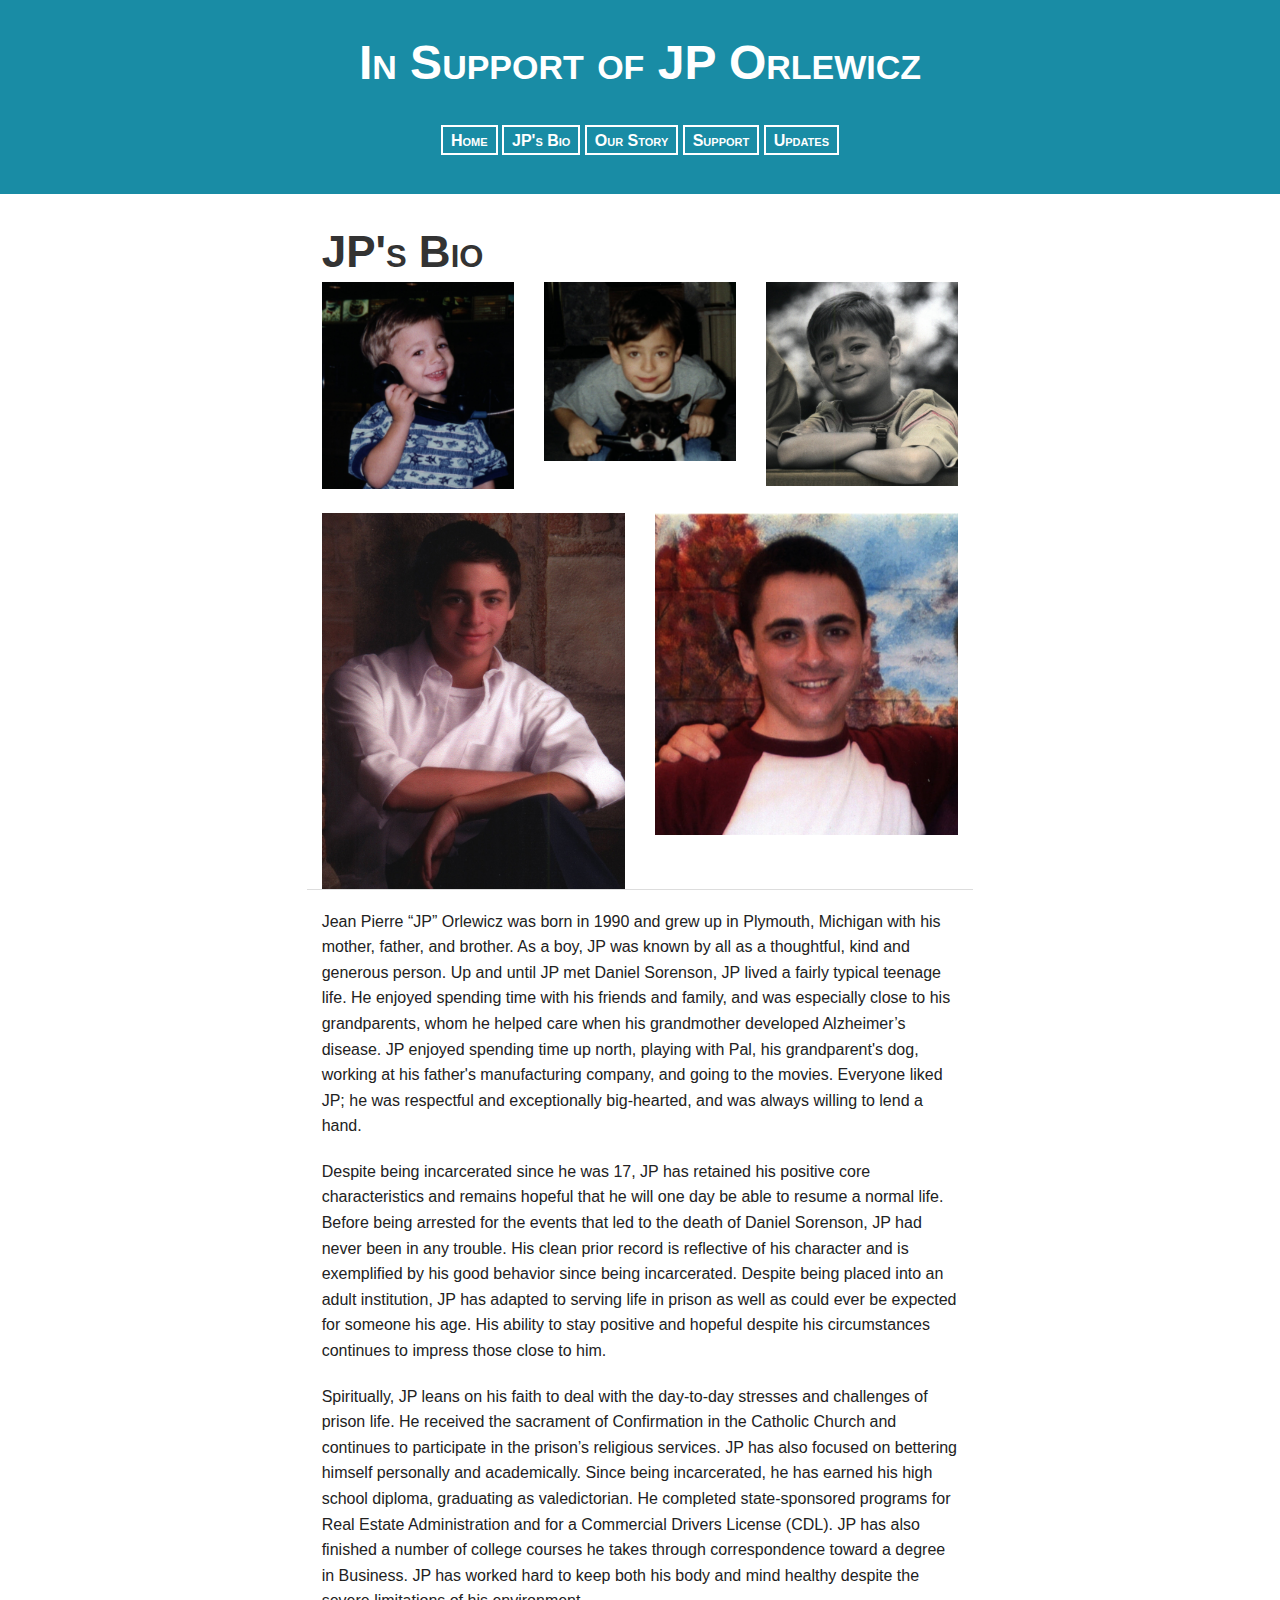
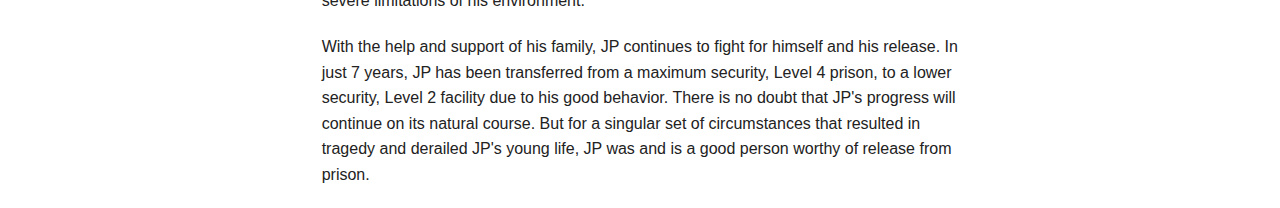
==== commit 22e05972: "final fixes" ====
--- a/jps-bio.html
+++ b/jps-bio.html
@@ -36,6 +36,29 @@
       <div class="row">
         <div class="small-12 medium-8 medium-centered columns">
           <h1>JP's Bio</h1>
+
+          <div class="row">
+            <div class="small-12 large-4 large-even columns">
+                <img src="img/john006.jpg">
+            </div>
+            <div class="small-12 large-4 large-even columns">
+                <img src="img/john0012-3.jpg">
+            </div>
+            <div class="small-12 large-4 large-even columns">
+                <img src="img/john004.jpg">
+            </div>
+          </div>
+          <br>
+          <div class="row">
+            <div class="small-12 large-6 large-even columns">
+                <img src="img/john007a.jpg">
+            </div>
+            <div class="small-12 large-6 large-even columns">
+                <img src="img/john0013.jpg">
+            </div>
+            <hr>
+          </div>
+
           <p>Jean Pierre “JP” Orlewicz was born in 1990 and grew up in Plymouth, Michigan with his mother, father, and brother. As a boy, JP was known by all as a thoughtful, kind and generous person. Up and until JP met Daniel Sorenson, JP lived a fairly typical teenage life. He enjoyed spending time with his friends and family, and was especially close to his grandparents, whom he helped care when his grandmother developed Alzheimer’s disease. JP enjoyed spending time up north, playing with Pal, his grandparent's dog, working at his father's manufacturing company, and going to the movies. Everyone liked JP; he was respectful and exceptionally big-hearted, and was always willing to lend a hand.</p>
 
           <p>Despite being incarcerated since he was 17, JP has retained his positive core characteristics and remains hopeful that he will one day be able to resume a normal life. Before being arrested for the events that led to the death of Daniel Sorenson, JP had never been in any trouble. His clean prior record is reflective of his character and is exemplified by his good behavior since being incarcerated. Despite being placed into an adult institution, JP has adapted to serving life in prison as well as could ever be expected for someone his age. His ability to stay positive and hopeful despite his circumstances continues to impress those close to him.</p>
--- a/css/styles.css
+++ b/css/styles.css
@@ -10324,27 +10324,64 @@
   }
 }
 /* line 2, ../scss/_style.scss */
+main {
+  margin-bottom: 3em;
+}
+
+/* line 7, ../scss/_style.scss */
 h1 {
   line-height: 1em;
-}
-
-/* line 7, ../scss/_style.scss */
+  font-variant: small-caps;
+  font-weight: bold;
+  color: #333333;
+}
+
+/* line 15, ../scss/_style.scss */
+figcaption {
+  font-style: italic;
+  color: #666666;
+}
+
+/* line 21, ../scss/_style.scss */
 .panel {
-  background-color: #ecffff;
+  background-color: #e1ffff;
   border-radius: .3em;
-  font-style: italic;
-}
-
-/* line 14, ../scss/_style.scss */
+}
+/* line 26, ../scss/_style.scss */
+.panel p {
+  color: #333333;
+  font-size: 1.25em;
+  line-height: 1.3em;
+}
+
+/* line 34, ../scss/_style.scss */
+figure {
+  padding: 1em 0 2em 0;
+}
+/* line 38, ../scss/_style.scss */
+figure img {
+  border: 1px solid #cccccc;
+  border-radius: .3em;
+  margin-bottom: 1em;
+}
+
+/* line 46, ../scss/_style.scss */
+form {
+  border: 1px solid #cccccc;
+  padding: 3em;
+  border-radius: .3em;
+}
+
+/* line 52, ../scss/_style.scss */
 header {
   margin-bottom: 2em;
-  background-color: #222;
+  background-color: #198ca5;
   padding: 1em 0;
   font-variant: small-caps;
 }
-/* line 21, ../scss/_style.scss */
+/* line 59, ../scss/_style.scss */
 header .page-title {
-  color: #fff;
+  color: white;
   font-weight: bold;
   font-size: 2em;
   line-height: 1.3em;
@@ -10352,50 +10389,58 @@
   margin-bottom: .5em;
 }
 
-/* line 34, ../scss/_style.scss */
+/* line 72, ../scss/_style.scss */
 nav ul {
   list-style-type: none;
   margin: 0;
   line-height: 2.75em;
 }
-/* line 40, ../scss/_style.scss */
+/* line 78, ../scss/_style.scss */
 nav ul li {
   display: inline;
 }
-/* line 45, ../scss/_style.scss */
+/* line 83, ../scss/_style.scss */
 nav ul a {
   background: none;
   padding: .5em .7em;
-  color: #fff;
+  color: white;
   font-weight: bold;
-  border: 2px solid #2495BF;
-}
-/* line 53, ../scss/_style.scss */
+  border: 2px solid white;
+}
+/* line 91, ../scss/_style.scss */
 nav ul a:hover {
-  background: #1081ab;
-  color: #fff;
+  background: #057891;
+  color: white;
+}
+
+/* line 100, ../scss/_style.scss */
+.button {
+  background-color: #198ca5;
+  color: white;
+  text-transform: uppercase;
+  font-weight: bold;
 }
 
 @media only screen and (min-width: 40.063em) {
-  /* line 65, ../scss/_style.scss */
+  /* line 109, ../scss/_style.scss */
   header {
     margin-bottom: 2em;
     padding: 2em 0;
   }
-  /* line 70, ../scss/_style.scss */
+  /* line 114, ../scss/_style.scss */
   header .page-title {
     font-size: 3em;
   }
 
-  /* line 78, ../scss/_style.scss */
+  /* line 122, ../scss/_style.scss */
   nav ul {
     margin: 0;
   }
-  /* line 82, ../scss/_style.scss */
+  /* line 126, ../scss/_style.scss */
   nav ul li {
     display: inline;
   }
-  /* line 87, ../scss/_style.scss */
+  /* line 131, ../scss/_style.scss */
   nav ul a {
     padding: .3em .5em;
     font-size: 1em;
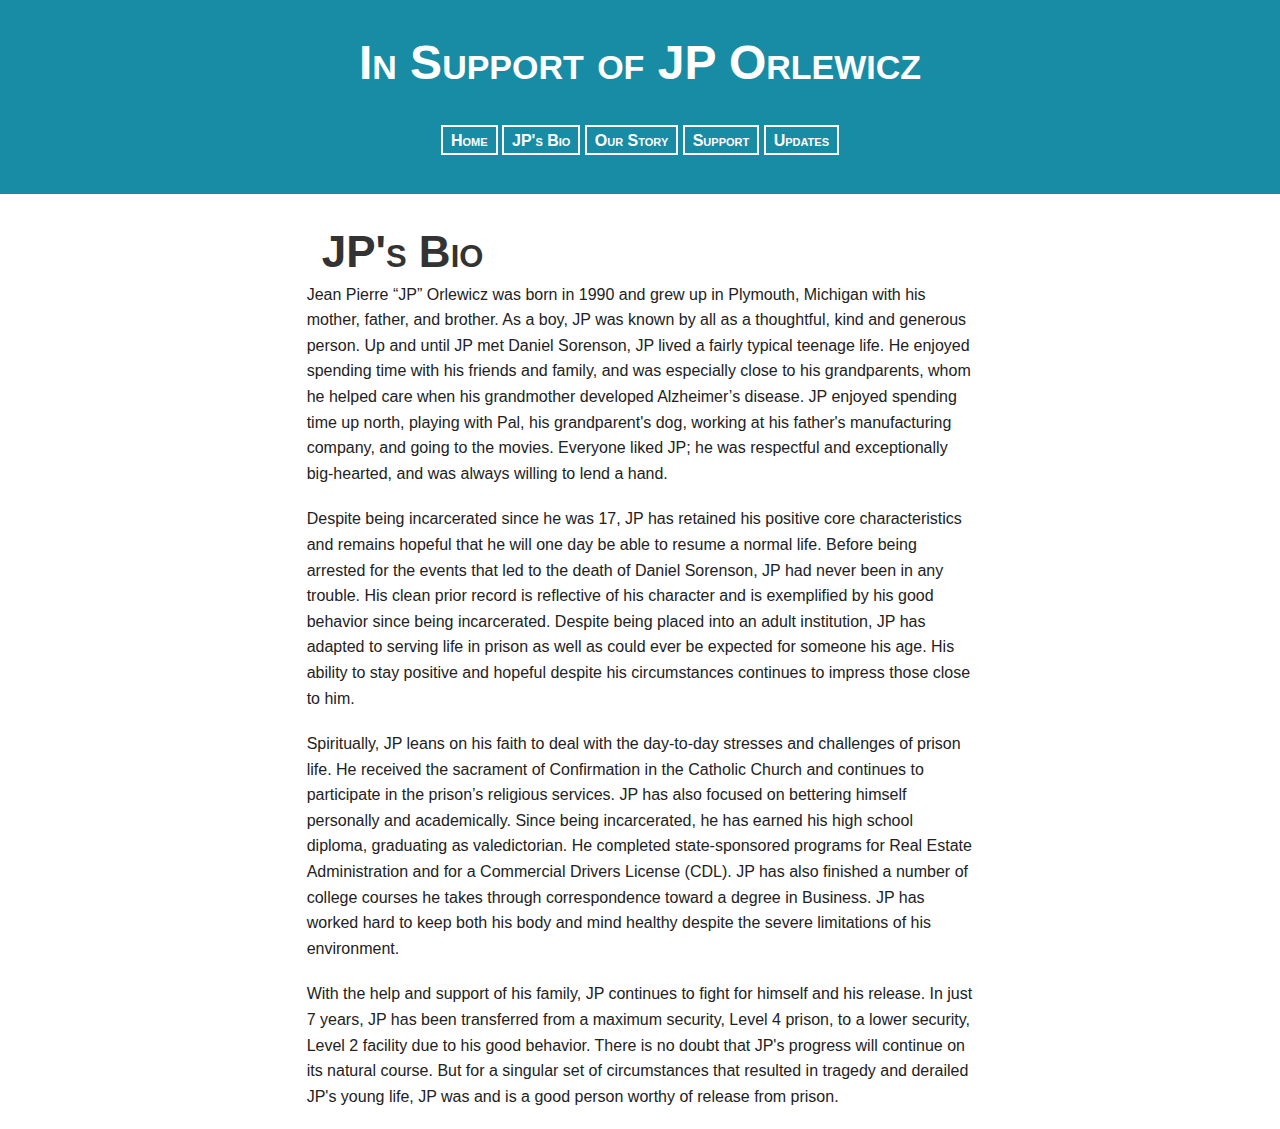
==== commit 371f2f08: "added copy rights" ====
--- a/jps-bio.html
+++ b/jps-bio.html
@@ -38,6 +38,7 @@
           <h1>JP's Bio</h1>
 
           <div class="row">
+            <!--
             <div class="small-12 large-4 large-even columns">
                 <img src="img/john006.jpg">
             </div>
@@ -58,6 +59,7 @@
             </div>
             <hr>
           </div>
+        -->
 
           <p>Jean Pierre “JP” Orlewicz was born in 1990 and grew up in Plymouth, Michigan with his mother, father, and brother. As a boy, JP was known by all as a thoughtful, kind and generous person. Up and until JP met Daniel Sorenson, JP lived a fairly typical teenage life. He enjoyed spending time with his friends and family, and was especially close to his grandparents, whom he helped care when his grandmother developed Alzheimer’s disease. JP enjoyed spending time up north, playing with Pal, his grandparent's dog, working at his father's manufacturing company, and going to the movies. Everyone liked JP; he was respectful and exceptionally big-hearted, and was always willing to lend a hand.</p>
 
@@ -79,5 +81,15 @@
     <script>
       $(document).foundation();
     </script>
+    <script>
+  (function(i,s,o,g,r,a,m){i['GoogleAnalyticsObject']=r;i[r]=i[r]||function(){
+  (i[r].q=i[r].q||[]).push(arguments)},i[r].l=1*new Date();a=s.createElement(o),
+  m=s.getElementsByTagName(o)[0];a.async=1;a.src=g;m.parentNode.insertBefore(a,m)
+  })(window,document,'script','//www.google-analytics.com/analytics.js','ga');
+
+  ga('create', 'UA-58351636-1', 'auto');
+  ga('send', 'pageview');
+
+</script>
   </body>
 </html>
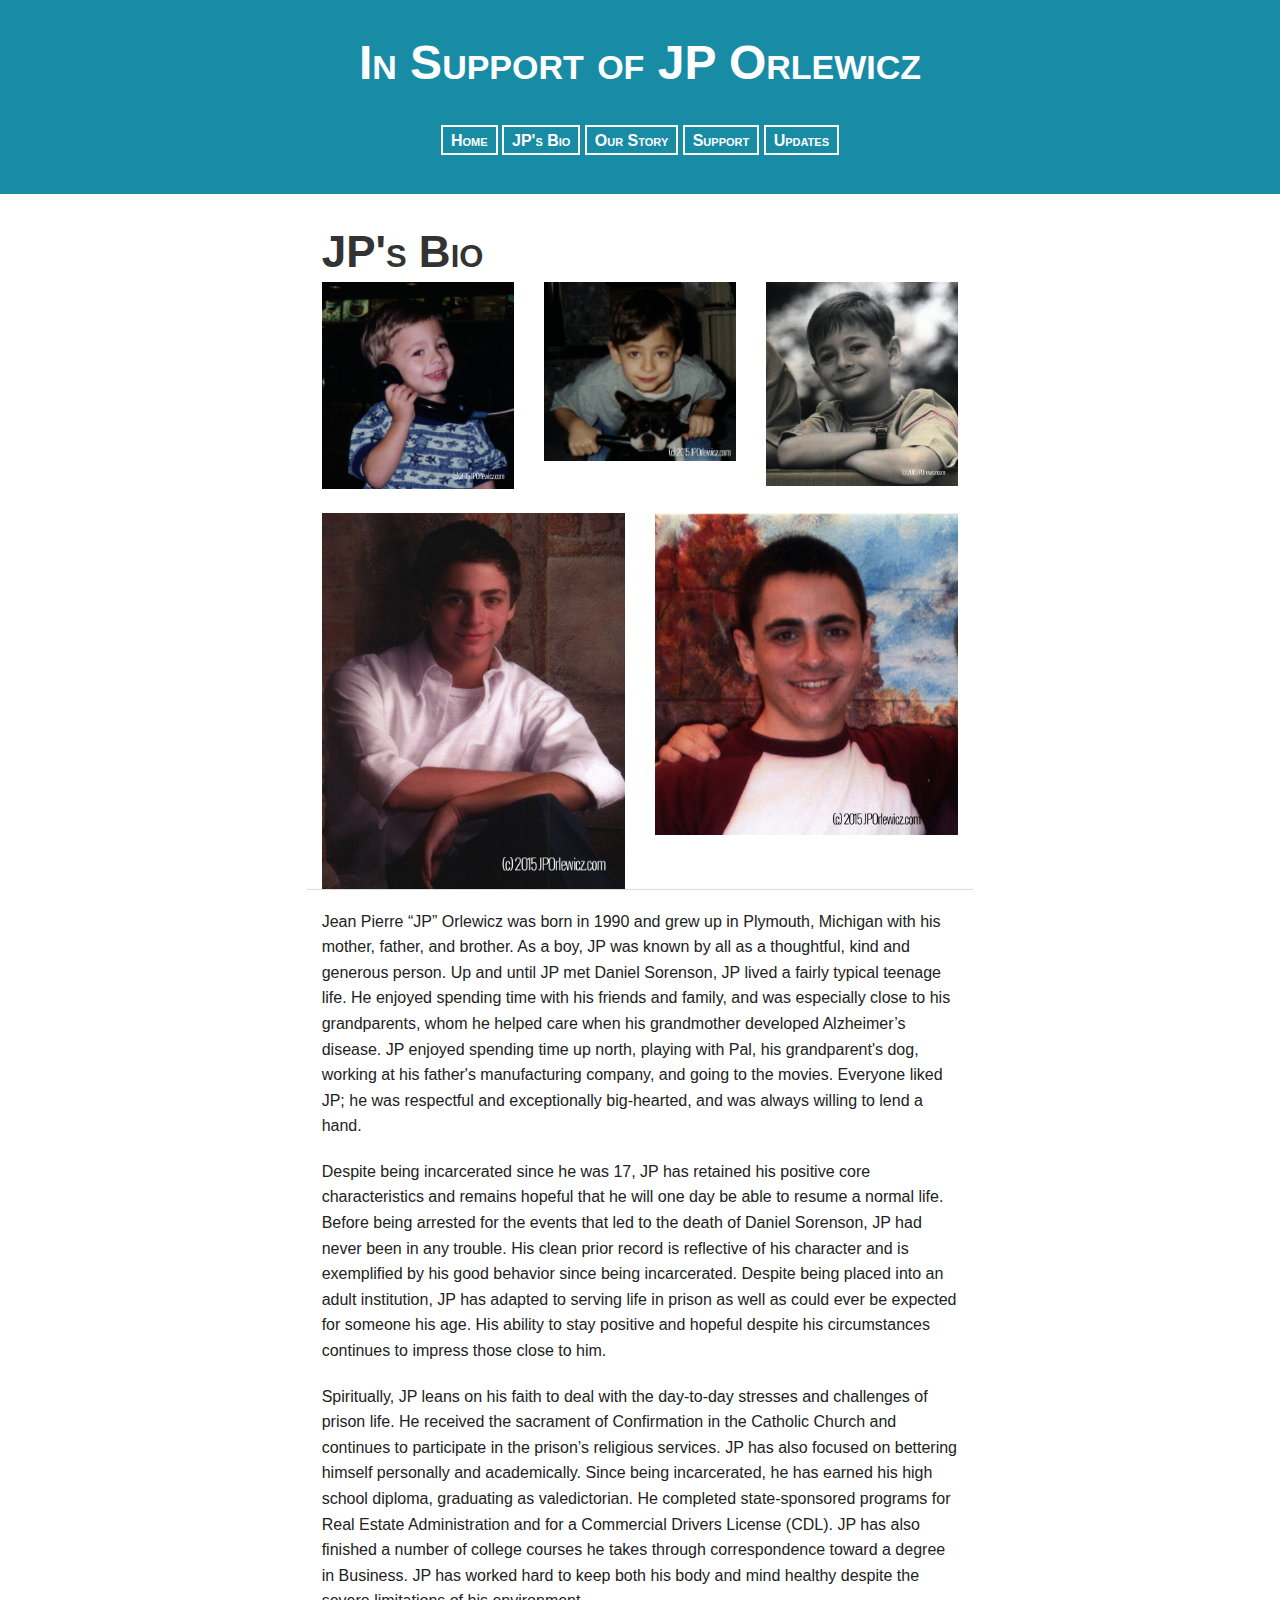
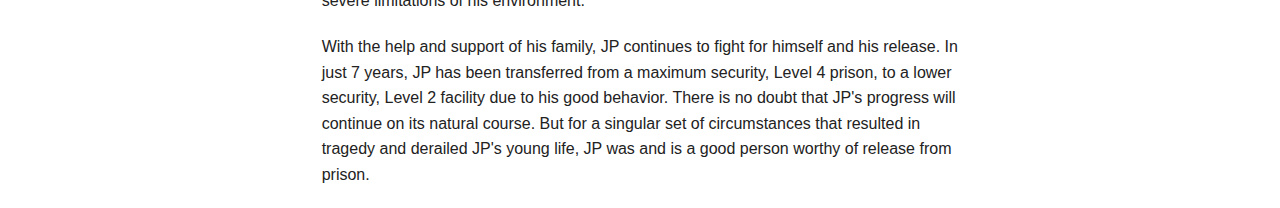
==== commit 6b2a5714: "turn phones back on" ====
--- a/jps-bio.html
+++ b/jps-bio.html
@@ -38,7 +38,6 @@
           <h1>JP's Bio</h1>
 
           <div class="row">
-            <!--
             <div class="small-12 large-4 large-even columns">
                 <img src="img/john006.jpg">
             </div>
@@ -59,7 +58,6 @@
             </div>
             <hr>
           </div>
-        -->
 
           <p>Jean Pierre “JP” Orlewicz was born in 1990 and grew up in Plymouth, Michigan with his mother, father, and brother. As a boy, JP was known by all as a thoughtful, kind and generous person. Up and until JP met Daniel Sorenson, JP lived a fairly typical teenage life. He enjoyed spending time with his friends and family, and was especially close to his grandparents, whom he helped care when his grandmother developed Alzheimer’s disease. JP enjoyed spending time up north, playing with Pal, his grandparent's dog, working at his father's manufacturing company, and going to the movies. Everyone liked JP; he was respectful and exceptionally big-hearted, and was always willing to lend a hand.</p>
 
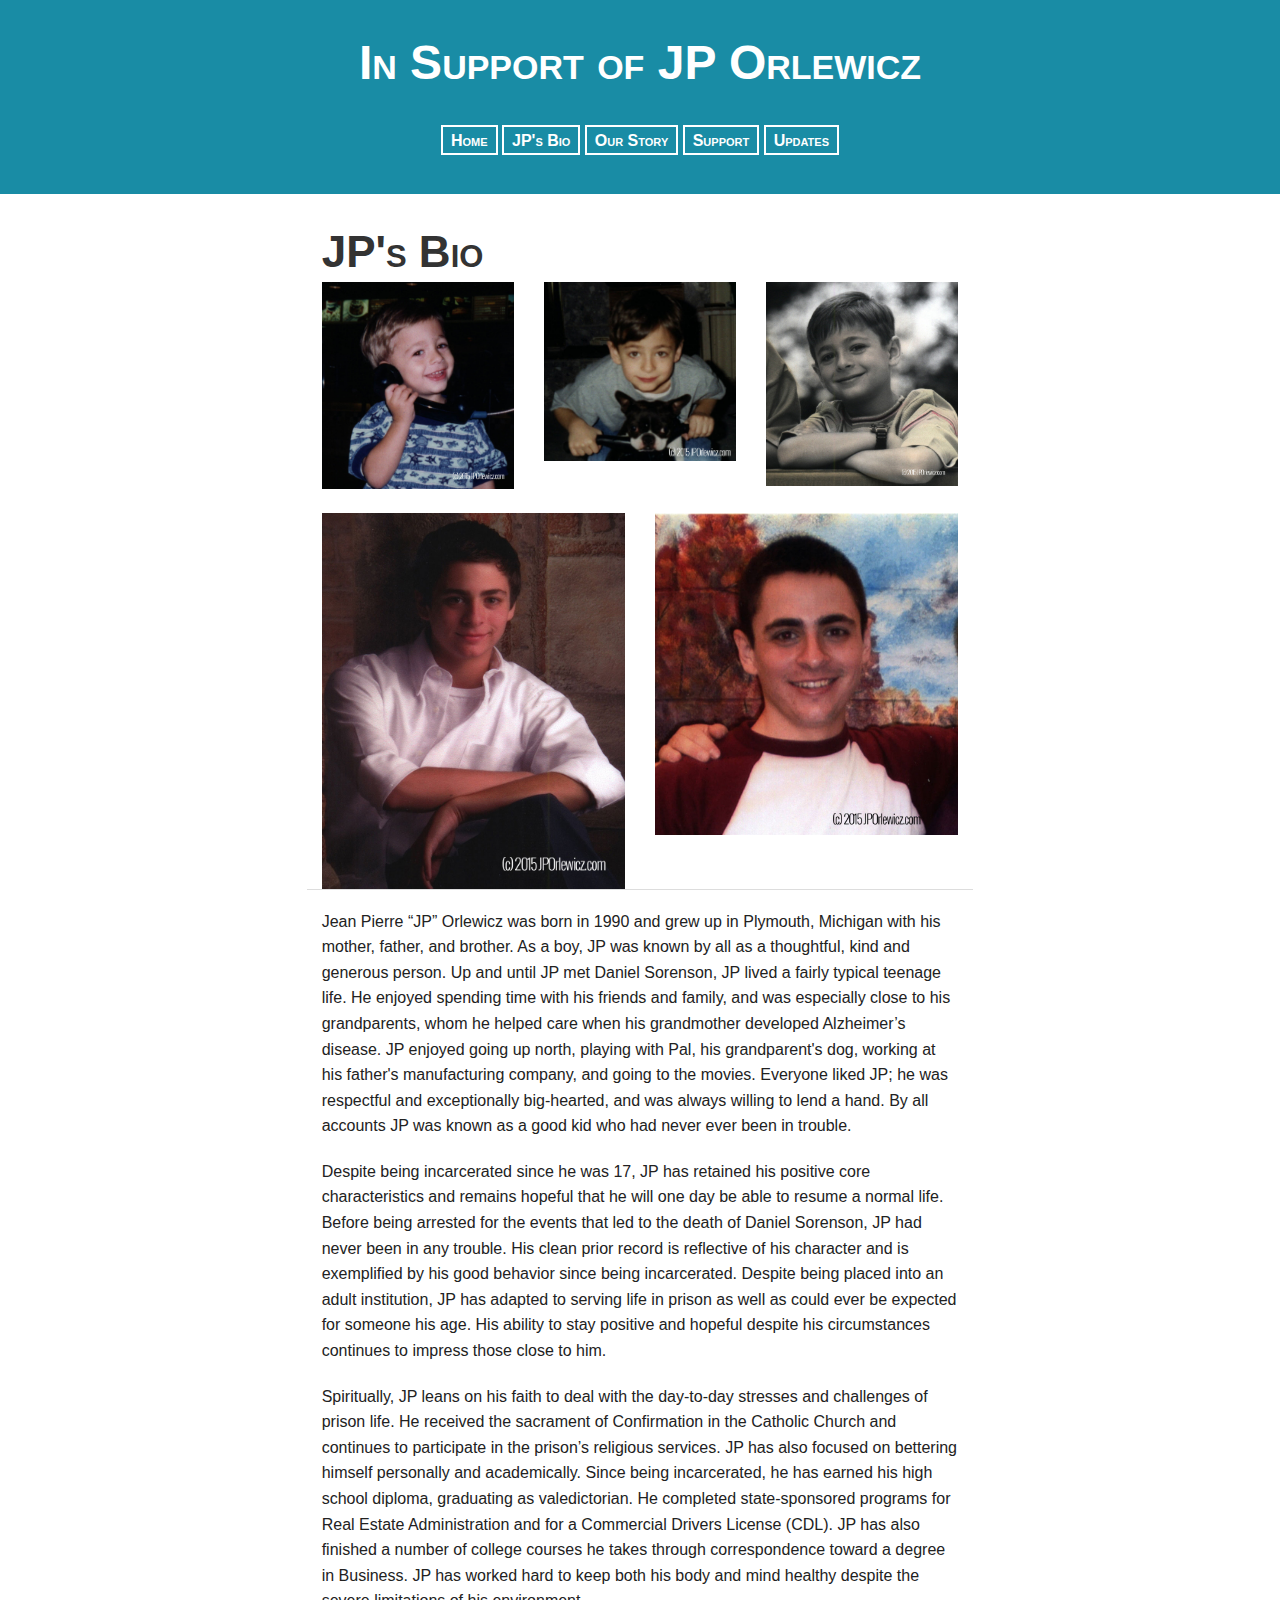
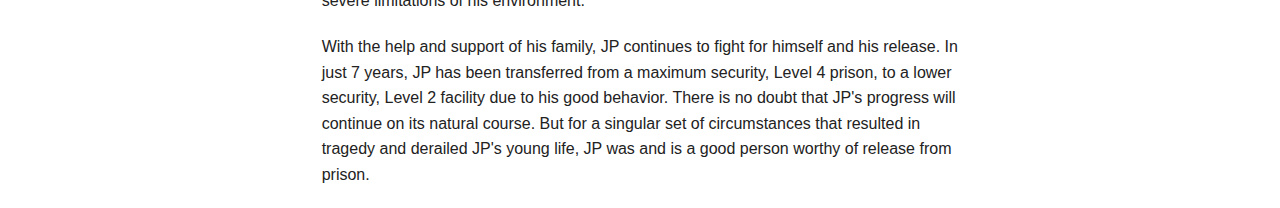
==== commit 303ed54d: "copy correntions" ====
--- a/jps-bio.html
+++ b/jps-bio.html
@@ -59,12 +59,12 @@
             <hr>
           </div>
 
-          <p>Jean Pierre “JP” Orlewicz was born in 1990 and grew up in Plymouth, Michigan with his mother, father, and brother. As a boy, JP was known by all as a thoughtful, kind and generous person. Up and until JP met Daniel Sorenson, JP lived a fairly typical teenage life. He enjoyed spending time with his friends and family, and was especially close to his grandparents, whom he helped care when his grandmother developed Alzheimer’s disease. JP enjoyed spending time up north, playing with Pal, his grandparent's dog, working at his father's manufacturing company, and going to the movies. Everyone liked JP; he was respectful and exceptionally big-hearted, and was always willing to lend a hand.</p>
+          <p>Jean Pierre “JP” Orlewicz was born in 1990 and grew up in Plymouth, Michigan with his mother, father, and brother. As a boy, JP was known by all as a thoughtful, kind and generous person. Up and until JP met Daniel Sorenson, JP lived a fairly typical teenage life. He enjoyed spending time with his friends and family, and was especially close to his grandparents, whom he helped care when his grandmother developed Alzheimer’s disease. JP enjoyed going up north, playing with Pal, his grandparent's dog, working at his father's manufacturing company, and going to the movies. Everyone liked JP; he was respectful and exceptionally big-hearted, and was always willing to lend a hand. By all accounts JP was known as a good kid who had never ever been in trouble.</p>
 
           <p>Despite being incarcerated since he was 17, JP has retained his positive core characteristics and remains hopeful that he will one day be able to resume a normal life. Before being arrested for the events that led to the death of Daniel Sorenson, JP had never been in any trouble. His clean prior record is reflective of his character and is exemplified by his good behavior since being incarcerated. Despite being placed into an adult institution, JP has adapted to serving life in prison as well as could ever be expected for someone his age. His ability to stay positive and hopeful despite his circumstances continues to impress those close to him.</p>
 
           <p>Spiritually, JP leans on his faith to deal with the day-to-day stresses and challenges of prison life. He received the sacrament of Confirmation in the Catholic Church and continues to participate in the prison’s religious services. JP has also focused on bettering himself personally and academically. Since being incarcerated, he has earned his high school diploma, graduating as valedictorian. He completed state-sponsored programs for Real Estate Administration and for a Commercial Drivers License (CDL). JP has also finished a number of college courses he takes through correspondence toward a degree in Business. JP has worked hard to keep both his body and mind healthy despite the severe limitations of his environment.</p>
-
+          
           <p>With the help and support of his family, JP continues to fight for himself and his release. In just 7 years, JP has been transferred from a maximum security, Level 4 prison, to a lower security, Level 2 facility due to his good behavior. There is no doubt that JP's progress will continue on its natural course. But for a singular set of circumstances that resulted in tragedy and derailed JP's young life, JP was and is a good person worthy of release from prison.</p>
 
         </div>
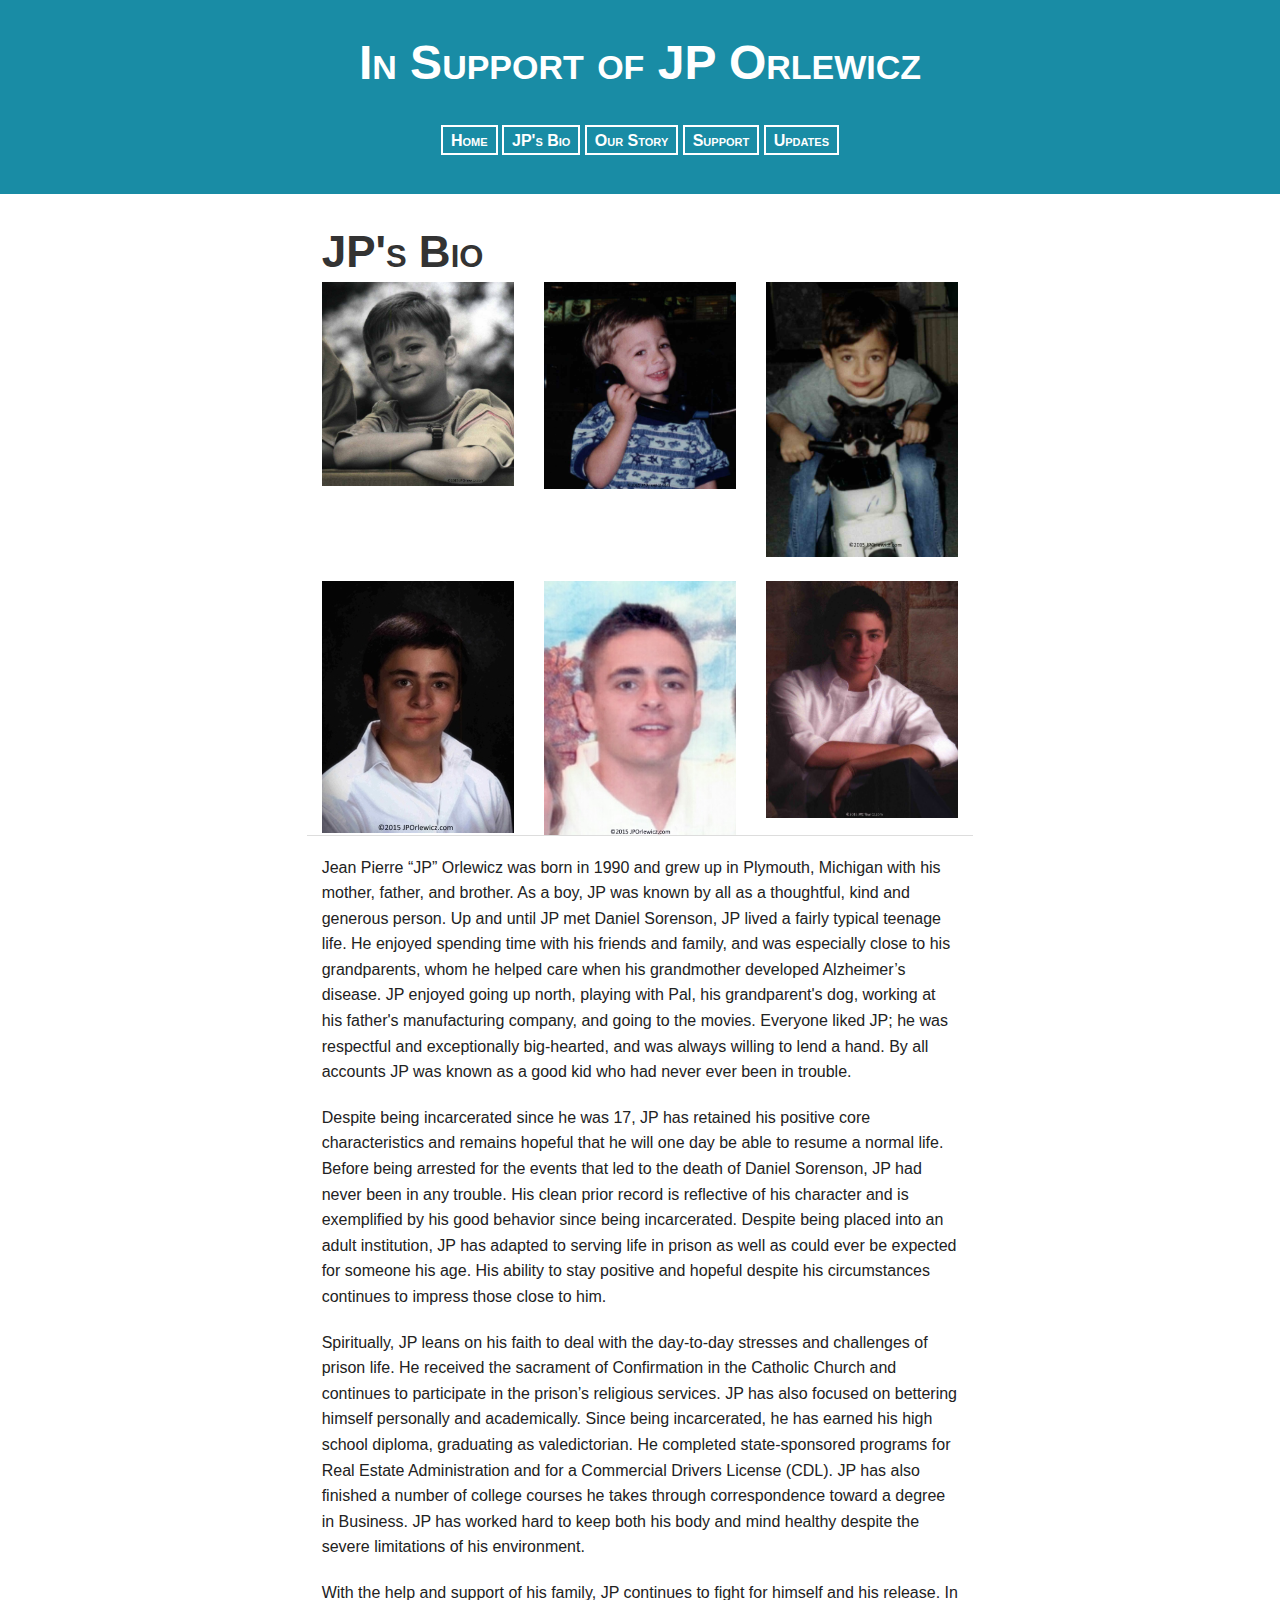
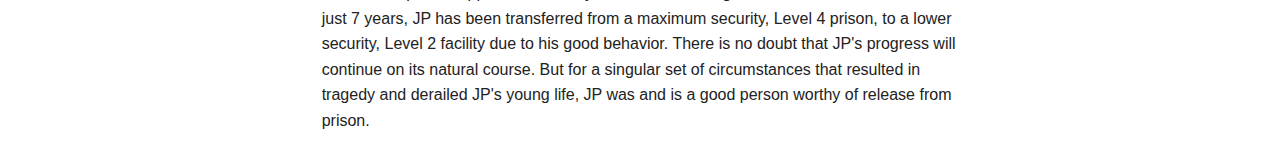
==== commit 12d84314: "photoswap, copy update" ====
--- a/jps-bio.html
+++ b/jps-bio.html
@@ -39,22 +39,25 @@
 
           <div class="row">
             <div class="small-12 large-4 large-even columns">
-                <img src="img/john006.jpg">
+                <img src="img/jean-pierre-orlewicz-02.jpg">
             </div>
             <div class="small-12 large-4 large-even columns">
-                <img src="img/john0012-3.jpg">
+                <img src="img/jean-pierre-orlewicz-03.jpg">
             </div>
             <div class="small-12 large-4 large-even columns">
-                <img src="img/john004.jpg">
+                <img src="img/jean-pierre-orlewicz-04.jpg">
             </div>
           </div>
           <br>
           <div class="row">
-            <div class="small-12 large-6 large-even columns">
-                <img src="img/john007a.jpg">
+            <div class="small-12 large-4 large-even columns">
+                <img src="img/jean-pierre-orlewicz-05.jpg">
             </div>
-            <div class="small-12 large-6 large-even columns">
-                <img src="img/john0013.jpg">
+            <div class="small-12 large-4 large-even columns">
+                <img src="img/jean-pierre-orlewicz-06.jpg">
+            </div>
+            <div class="small-12 large-4 large-even columns">
+                <img src="img/jean-pierre-orlewicz-01.jpg">
             </div>
             <hr>
           </div>
